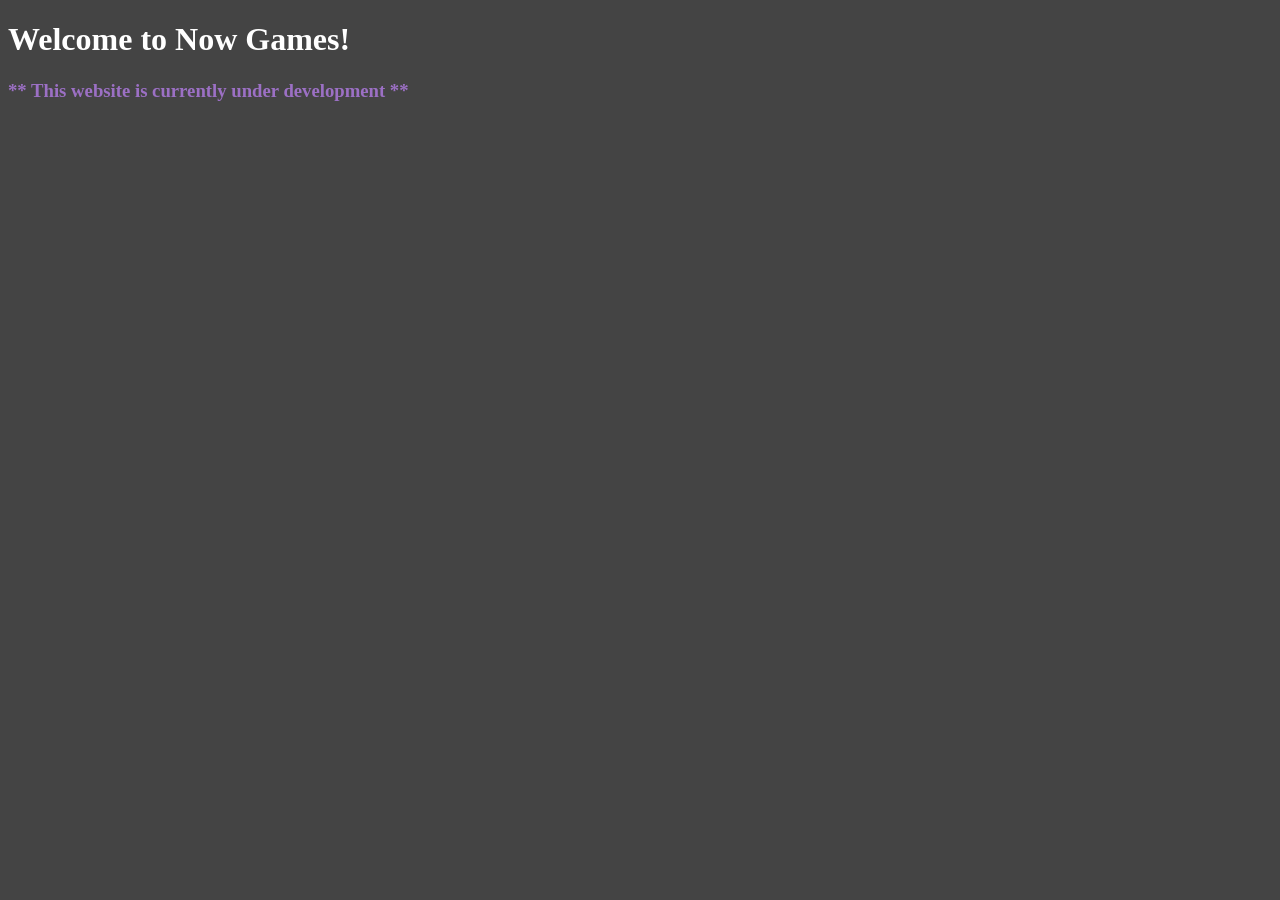
==== index.html @ 75f54a04 "Create index.html" ====
<!DOCTYPE html>
<html>
    <body style="background-color: rgb(68, 68, 68);">
      <h1 style="color: white;">Welcome to Now Games!</h1>  
      <h3 style="color: rgb(156, 112, 197);">** This website is currently under development **</h3>
    </body>
</html>
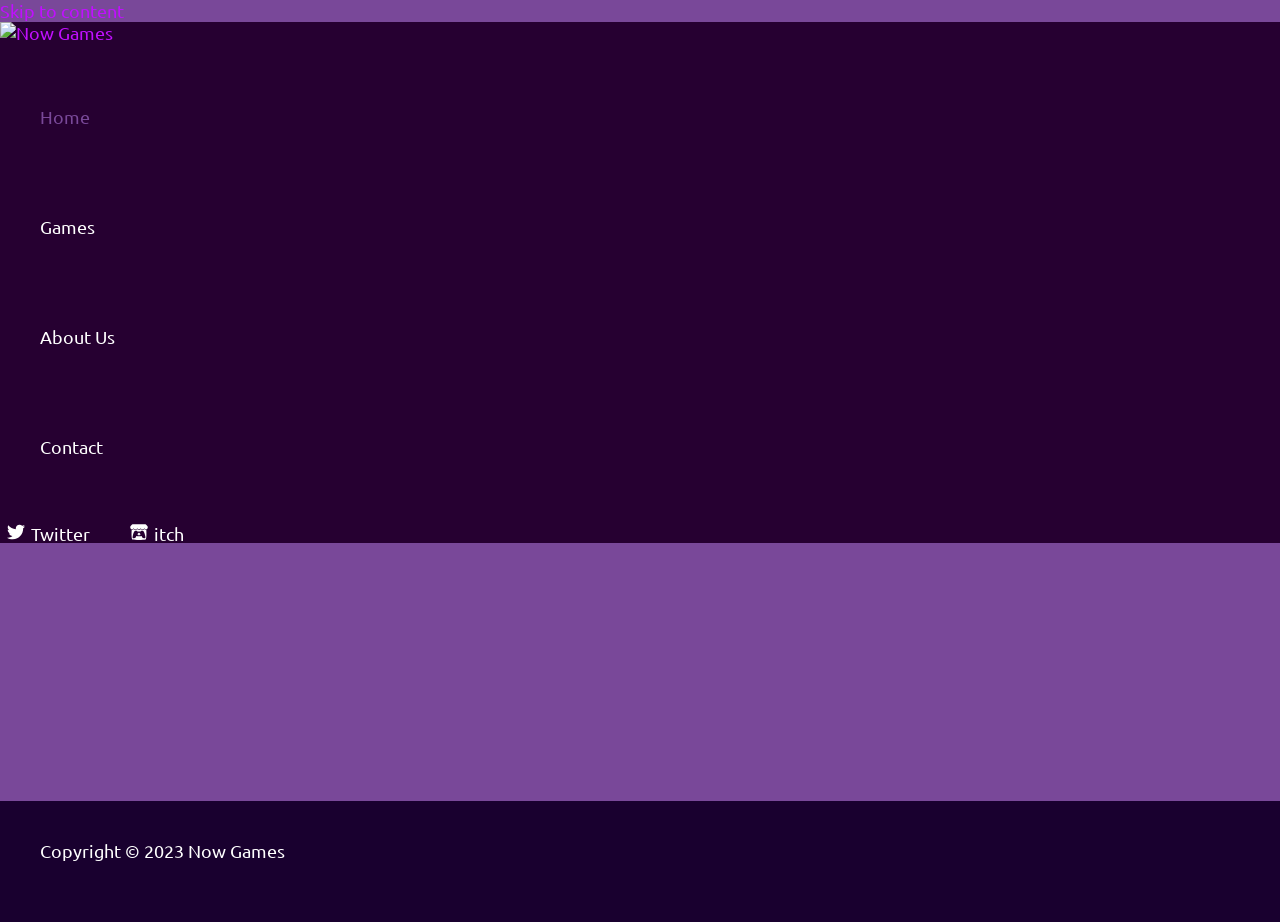
==== commit e045a528: "push update" ====
--- a/index.html
+++ b/index.html
@@ -1,7 +1,292 @@
 <!DOCTYPE html>
-<html>
-    <body style="background-color: rgb(68, 68, 68);">
-      <h1 style="color: white;">Welcome to Now Games!</h1>  
-      <h3 style="color: rgb(156, 112, 197);">** This website is currently under development **</h3>
-    </body>
+<html lang="en-US">
+<head>
+<meta charset="UTF-8">
+<meta name="viewport" content="width=device-width, initial-scale=1">
+	 <link rel="profile" href="https://gmpg.org/xfn/11"> 
+	 <title>Now Games</title>
+<meta name="robots" content="max-image-preview:large">
+<link rel="dns-prefetch" href="//fonts.googleapis.com">
+<link rel="alternate" type="application/rss+xml" title="Now Games &raquo; Feed" href="https://nowgames.ca/feed/">
+<link rel="alternate" type="application/rss+xml" title="Now Games &raquo; Comments Feed" href="https://nowgames.ca/comments/feed/">
+<script>
+window._wpemojiSettings = {"baseUrl":"https:\/\/s.w.org\/images\/core\/emoji\/14.0.0\/72x72\/","ext":".png","svgUrl":"https:\/\/s.w.org\/images\/core\/emoji\/14.0.0\/svg\/","svgExt":".svg","source":{"concatemoji":"https:\/\/nowgames.ca\/wp-includes\/js\/wp-emoji-release.min.js?ver=6.3.2"}};
+/*! This file is auto-generated */
+!function(i,n){var o,s,e;function c(e){try{var t={supportTests:e,timestamp:(new Date).valueOf()};sessionStorage.setItem(o,JSON.stringify(t))}catch(e){}}function p(e,t,n){e.clearRect(0,0,e.canvas.width,e.canvas.height),e.fillText(t,0,0);var t=new Uint32Array(e.getImageData(0,0,e.canvas.width,e.canvas.height).data),r=(e.clearRect(0,0,e.canvas.width,e.canvas.height),e.fillText(n,0,0),new Uint32Array(e.getImageData(0,0,e.canvas.width,e.canvas.height).data));return t.every(function(e,t){return e===r[t]})}function u(e,t,n){switch(t){case"flag":return n(e,"🏳️‍⚧️","🏳️​⚧️")?!1:!n(e,"🇺🇳","🇺​🇳")&&!n(e,"🏴󠁧󠁢󠁥󠁮󠁧󠁿","🏴​󠁧​󠁢​󠁥​󠁮​󠁧​󠁿");case"emoji":return!n(e,"🫱🏻‍🫲🏿","🫱🏻​🫲🏿")}return!1}function f(e,t,n){var r="undefined"!=typeof WorkerGlobalScope&&self instanceof WorkerGlobalScope?new OffscreenCanvas(300,150):i.createElement("canvas"),a=r.getContext("2d",{willReadFrequently:!0}),o=(a.textBaseline="top",a.font="600 32px Arial",{});return e.forEach(function(e){o[e]=t(a,e,n)}),o}function t(e){var t=i.createElement("script");t.src=e,t.defer=!0,i.head.appendChild(t)}"undefined"!=typeof Promise&&(o="wpEmojiSettingsSupports",s=["flag","emoji"],n.supports={everything:!0,everythingExceptFlag:!0},e=new Promise(function(e){i.addEventListener("DOMContentLoaded",e,{once:!0})}),new Promise(function(t){var n=function(){try{var e=JSON.parse(sessionStorage.getItem(o));if("object"==typeof e&&"number"==typeof e.timestamp&&(new Date).valueOf()<e.timestamp+604800&&"object"==typeof e.supportTests)return e.supportTests}catch(e){}return null}();if(!n){if("undefined"!=typeof Worker&&"undefined"!=typeof OffscreenCanvas&&"undefined"!=typeof URL&&URL.createObjectURL&&"undefined"!=typeof Blob)try{var e="postMessage("+f.toString()+"("+[JSON.stringify(s),u.toString(),p.toString()].join(",")+"));",r=new Blob([e],{type:"text/javascript"}),a=new Worker(URL.createObjectURL(r),{name:"wpTestEmojiSupports"});return void(a.onmessage=function(e){c(n=e.data),a.terminate(),t(n)})}catch(e){}c(n=f(s,u,p))}t(n)}).then(function(e){for(var t in e)n.supports[t]=e[t],n.supports.everything=n.supports.everything&&n.supports[t],"flag"!==t&&(n.supports.everythingExceptFlag=n.supports.everythingExceptFlag&&n.supports[t]);n.supports.everythingExceptFlag=n.supports.everythingExceptFlag&&!n.supports.flag,n.DOMReady=!1,n.readyCallback=function(){n.DOMReady=!0}}).then(function(){return e}).then(function(){var e;n.supports.everything||(n.readyCallback(),(e=n.source||{}).concatemoji?t(e.concatemoji):e.wpemoji&&e.twemoji&&(t(e.twemoji),t(e.wpemoji)))}))}((window,document),window._wpemojiSettings);
+</script>
+<style>img.wp-smiley,
+img.emoji {
+	display: inline !important;
+	border: none !important;
+	box-shadow: none !important;
+	height: 1em !important;
+	width: 1em !important;
+	margin: 0 0.07em !important;
+	vertical-align: -0.1em !important;
+	background: none !important;
+	padding: 0 !important;
+}</style>
+	<link rel="stylesheet" id="astra-theme-css-css" href="https://nowgames.ca/wp-content/themes/astra/assets/css/minified/main.min.css?ver=4.3.1" media="all">
+<style id="astra-theme-css-inline-css">:root{--ast-container-default-xlg-padding:3em;--ast-container-default-lg-padding:3em;--ast-container-default-slg-padding:2em;--ast-container-default-md-padding:3em;--ast-container-default-sm-padding:3em;--ast-container-default-xs-padding:2.4em;--ast-container-default-xxs-padding:1.8em;--ast-code-block-background:#ECEFF3;--ast-comment-inputs-background:#F9FAFB;}html{font-size:112.5%;}a{color:var(--ast-global-color-1);}a:hover,a:focus{color:var(--ast-global-color-7);}body,button,input,select,textarea,.ast-button,.ast-custom-button{font-family:'Ubuntu',sans-serif;font-weight:inherit;font-size:18px;font-size:1rem;}blockquote{color:var(--ast-global-color-4);}h1,.entry-content h1,h2,.entry-content h2,h3,.entry-content h3,h4,.entry-content h4,h5,.entry-content h5,h6,.entry-content h6,.site-title,.site-title a{font-family:'Ubuntu',sans-serif;}.ast-site-identity .site-description{color:unset;}.site-title{font-size:35px;font-size:1.9444444444444rem;display:none;}header .custom-logo-link img{max-width:418px;}.astra-logo-svg{width:418px;}.site-header .site-description{font-size:15px;font-size:0.83333333333333rem;display:none;}.entry-title{font-size:30px;font-size:1.6666666666667rem;}h1,.entry-content h1{font-size:64px;font-size:3.5555555555556rem;font-family:'Ubuntu',sans-serif;}h2,.entry-content h2{font-size:48px;font-size:2.6666666666667rem;font-family:'Ubuntu',sans-serif;}h3,.entry-content h3{font-size:24px;font-size:1.3333333333333rem;font-family:'Ubuntu',sans-serif;}h4,.entry-content h4{font-size:20px;font-size:1.1111111111111rem;font-family:'Ubuntu',sans-serif;}h5,.entry-content h5{font-size:18px;font-size:1rem;font-family:'Ubuntu',sans-serif;}h6,.entry-content h6{font-size:15px;font-size:0.83333333333333rem;font-family:'Ubuntu',sans-serif;}::selection{background-color:var(--ast-global-color-1);color:#ffffff;}body,h1,.entry-title a,.entry-content h1,h2,.entry-content h2,h3,.entry-content h3,h4,.entry-content h4,h5,.entry-content h5,h6,.entry-content h6{color:var(--ast-global-color-4);}.tagcloud a:hover,.tagcloud a:focus,.tagcloud a.current-item{color:#ffffff;border-color:var(--ast-global-color-1);background-color:var(--ast-global-color-1);}input:focus,input[type="text"]:focus,input[type="email"]:focus,input[type="url"]:focus,input[type="password"]:focus,input[type="reset"]:focus,input[type="search"]:focus,textarea:focus{border-color:var(--ast-global-color-1);}input[type="radio"]:checked,input[type=reset],input[type="checkbox"]:checked,input[type="checkbox"]:hover:checked,input[type="checkbox"]:focus:checked,input[type=range]::-webkit-slider-thumb{border-color:var(--ast-global-color-1);background-color:var(--ast-global-color-1);box-shadow:none;}.site-footer a:hover + .post-count,.site-footer a:focus + .post-count{background:var(--ast-global-color-1);border-color:var(--ast-global-color-1);}.single .nav-links .nav-previous,.single .nav-links .nav-next{color:var(--ast-global-color-1);}.entry-meta,.entry-meta *{line-height:1.45;color:var(--ast-global-color-1);}.entry-meta a:hover,.entry-meta a:hover *,.entry-meta a:focus,.entry-meta a:focus *,.page-links > .page-link,.page-links .page-link:hover,.post-navigation a:hover{color:var(--ast-global-color-7);}#cat option,.secondary .calendar_wrap thead a,.secondary .calendar_wrap thead a:visited{color:var(--ast-global-color-1);}.secondary .calendar_wrap #today,.ast-progress-val span{background:var(--ast-global-color-1);}.secondary a:hover + .post-count,.secondary a:focus + .post-count{background:var(--ast-global-color-1);border-color:var(--ast-global-color-1);}.calendar_wrap #today > a{color:#ffffff;}.page-links .page-link,.single .post-navigation a{color:var(--ast-global-color-1);}.ast-archive-title{color:var(--ast-global-color-4);}.widget-title,.widget .wp-block-heading{font-size:25px;font-size:1.3888888888889rem;color:var(--ast-global-color-4);}.ast-single-post .entry-content a,.ast-comment-content a:not(.ast-comment-edit-reply-wrap a){text-decoration:underline;}.ast-single-post .wp-block-button .wp-block-button__link,.ast-single-post .elementor-button-wrapper .elementor-button,.ast-single-post .entry-content .uagb-tab a,.ast-single-post .entry-content .uagb-ifb-cta a,.ast-single-post .entry-content .wp-block-uagb-buttons a,.ast-single-post .entry-content .uabb-module-content a,.ast-single-post .entry-content .uagb-post-grid a,.ast-single-post .entry-content .uagb-timeline a,.ast-single-post .entry-content .uagb-toc__wrap a,.ast-single-post .entry-content .uagb-taxomony-box a,.ast-single-post .entry-content .woocommerce a,.entry-content .wp-block-latest-posts > li > a,.ast-single-post .entry-content .wp-block-file__button{text-decoration:none;}a:focus-visible,.ast-menu-toggle:focus-visible,.site .skip-link:focus-visible,.wp-block-loginout input:focus-visible,.wp-block-search.wp-block-search__button-inside .wp-block-search__inside-wrapper,.ast-header-navigation-arrow:focus-visible,.woocommerce .wc-proceed-to-checkout > .checkout-button:focus-visible,.woocommerce .woocommerce-MyAccount-navigation ul li a:focus-visible,.ast-orders-table__row .ast-orders-table__cell:focus-visible,.woocommerce .woocommerce-order-details .order-again > .button:focus-visible,.woocommerce .woocommerce-message a.button.wc-forward:focus-visible,.woocommerce #minus_qty:focus-visible,.woocommerce #plus_qty:focus-visible,a#ast-apply-coupon:focus-visible,.woocommerce .woocommerce-info a:focus-visible,.woocommerce .astra-shop-summary-wrap a:focus-visible,.woocommerce a.wc-forward:focus-visible,#ast-apply-coupon:focus-visible,.woocommerce-js .woocommerce-mini-cart-item a.remove:focus-visible{outline-style:dotted;outline-color:inherit;outline-width:thin;border-color:transparent;}input:focus,input[type="text"]:focus,input[type="email"]:focus,input[type="url"]:focus,input[type="password"]:focus,input[type="reset"]:focus,input[type="search"]:focus,input[type="number"]:focus,textarea:focus,.wp-block-search__input:focus,[data-section="section-header-mobile-trigger"] .ast-button-wrap .ast-mobile-menu-trigger-minimal:focus,.ast-mobile-popup-drawer.active .menu-toggle-close:focus,.woocommerce-ordering select.orderby:focus,#ast-scroll-top:focus,#coupon_code:focus,.woocommerce-page #comment:focus,.woocommerce #reviews #respond input#submit:focus,.woocommerce a.add_to_cart_button:focus,.woocommerce .button.single_add_to_cart_button:focus,.woocommerce .woocommerce-cart-form button:focus,.woocommerce .woocommerce-cart-form__cart-item .quantity .qty:focus,.woocommerce .woocommerce-billing-fields .woocommerce-billing-fields__field-wrapper .woocommerce-input-wrapper > .input-text:focus,.woocommerce #order_comments:focus,.woocommerce #place_order:focus,.woocommerce .woocommerce-address-fields .woocommerce-address-fields__field-wrapper .woocommerce-input-wrapper > .input-text:focus,.woocommerce .woocommerce-MyAccount-content form button:focus,.woocommerce .woocommerce-MyAccount-content .woocommerce-EditAccountForm .woocommerce-form-row .woocommerce-Input.input-text:focus,.woocommerce .ast-woocommerce-container .woocommerce-pagination ul.page-numbers li a:focus,body #content .woocommerce form .form-row .select2-container--default .select2-selection--single:focus,#ast-coupon-code:focus,.woocommerce.woocommerce-js .quantity input[type=number]:focus,.woocommerce-js .woocommerce-mini-cart-item .quantity input[type=number]:focus,.woocommerce p#ast-coupon-trigger:focus{border-style:dotted;border-color:inherit;border-width:thin;outline-color:transparent;}.site-logo-img img{ transition:all 0.2s linear;}.ast-header-break-point #ast-desktop-header{display:none;}@media (min-width:921px){#ast-mobile-header{display:none;}}.wp-block-buttons.aligncenter{justify-content:center;}@media (max-width:921px){.ast-theme-transparent-header #primary,.ast-theme-transparent-header #secondary{padding:0;}}@media (max-width:921px){.ast-plain-container.ast-no-sidebar #primary{padding:0;}}.ast-plain-container.ast-no-sidebar #primary{margin-top:0;margin-bottom:0;}.wp-block-button.is-style-outline .wp-block-button__link{border-color:var(--ast-global-color-0);border-top-width:2px;border-right-width:2px;border-bottom-width:2px;border-left-width:2px;}div.wp-block-button.is-style-outline > .wp-block-button__link:not(.has-text-color),div.wp-block-button.wp-block-button__link.is-style-outline:not(.has-text-color){color:var(--ast-global-color-0);}.wp-block-button.is-style-outline .wp-block-button__link:hover,div.wp-block-button.is-style-outline .wp-block-button__link:focus,div.wp-block-button.is-style-outline > .wp-block-button__link:not(.has-text-color):hover,div.wp-block-button.wp-block-button__link.is-style-outline:not(.has-text-color):hover{color:var(--ast-global-color-4);background-color:var(--ast-global-color-1);border-color:var(--ast-global-color-0);}.post-page-numbers.current .page-link,.ast-pagination .page-numbers.current{color:#ffffff;border-color:var(--ast-global-color-1);background-color:var(--ast-global-color-1);border-radius:2px;}.wp-block-button.is-style-outline .wp-block-button__link{border-top-width:2px;border-right-width:2px;border-bottom-width:2px;border-left-width:2px;}h1.widget-title{font-weight:inherit;}h2.widget-title{font-weight:inherit;}h3.widget-title{font-weight:inherit;}#page{display:flex;flex-direction:column;min-height:100vh;}.ast-404-layout-1 h1.page-title{color:var(--ast-global-color-2);}.single .post-navigation a{line-height:1em;height:inherit;}.error-404 .page-sub-title{font-size:1.5rem;font-weight:inherit;}.search .site-content .content-area .search-form{margin-bottom:0;}#page .site-content{flex-grow:1;}.widget{margin-bottom:1.25em;}#secondary li{line-height:1.5em;}#secondary .wp-block-group h2{margin-bottom:0.7em;}#secondary h2{font-size:1.7rem;}.ast-separate-container .ast-article-post,.ast-separate-container .ast-article-single,.ast-separate-container .ast-comment-list li.depth-1,.ast-separate-container .comment-respond{padding:3em;}.ast-separate-container .ast-article-single .ast-article-single{padding:0;}.ast-article-single .wp-block-post-template-is-layout-grid{padding-left:0;}.ast-separate-container .ast-comment-list li.depth-1,.hentry{margin-bottom:2em;}.ast-separate-container .ast-archive-description,.ast-separate-container .ast-author-box{border-bottom:1px solid var(--ast-border-color);}.ast-separate-container .comments-title{padding:2em 2em 0 2em;}.ast-page-builder-template .comment-form-textarea,.ast-comment-formwrap .ast-grid-common-col{padding:0;}.ast-comment-formwrap{padding:0 20px;display:inline-flex;column-gap:20px;}.archive.ast-page-builder-template .entry-header{margin-top:2em;}.ast-page-builder-template .ast-comment-formwrap{width:100%;}.entry-title{margin-bottom:0.5em;}.ast-archive-description p{font-size:inherit;font-weight:inherit;line-height:inherit;}@media (min-width:921px){.ast-left-sidebar.ast-page-builder-template #secondary,.archive.ast-right-sidebar.ast-page-builder-template .site-main{padding-left:20px;padding-right:20px;}}@media (max-width:544px){.ast-comment-formwrap.ast-row{column-gap:10px;display:inline-block;}#ast-commentform .ast-grid-common-col{position:relative;width:100%;}}@media (min-width:1201px){.ast-separate-container .ast-article-post,.ast-separate-container .ast-article-single,.ast-separate-container .ast-author-box,.ast-separate-container .ast-404-layout-1,.ast-separate-container .no-results{padding:3em;}}@media (max-width:921px){.ast-separate-container #primary,.ast-separate-container #secondary{padding:1.5em 0;}#primary,#secondary{padding:1.5em 0;margin:0;}.ast-left-sidebar #content > .ast-container{display:flex;flex-direction:column-reverse;width:100%;}}@media (min-width:922px){.ast-separate-container.ast-right-sidebar #primary,.ast-separate-container.ast-left-sidebar #primary{border:0;}.search-no-results.ast-separate-container #primary{margin-bottom:4em;}}.wp-block-button .wp-block-button__link{color:var(--ast-global-color-4);}.wp-block-button .wp-block-button__link:hover,.wp-block-button .wp-block-button__link:focus{color:var(--ast-global-color-4);background-color:var(--ast-global-color-1);border-color:var(--ast-global-color-0);}.wp-block-button .wp-block-button__link,.wp-block-search .wp-block-search__button,body .wp-block-file .wp-block-file__button{border-style:solid;border-top-width:2px;border-right-width:2px;border-left-width:2px;border-bottom-width:2px;border-color:var(--ast-global-color-0);background-color:var(--ast-global-color-1);color:var(--ast-global-color-4);font-family:'VT323',monospace;font-weight:inherit;line-height:1em;text-transform:capitalize;font-size:32px;font-size:1.7777777777778rem;border-top-left-radius:3px;border-top-right-radius:3px;border-bottom-right-radius:3px;border-bottom-left-radius:3px;padding-top:10px;padding-right:20px;padding-bottom:10px;padding-left:20px;}.menu-toggle,button,.ast-button,.ast-custom-button,.button,input#submit,input[type="button"],input[type="submit"],input[type="reset"],#comments .submit,.search .search-submit,form[CLASS*="wp-block-search__"].wp-block-search .wp-block-search__inside-wrapper .wp-block-search__button,body .wp-block-file .wp-block-file__button,.search .search-submit,.woocommerce-js a.button,.woocommerce button.button,.woocommerce .woocommerce-message a.button,.woocommerce #respond input#submit.alt,.woocommerce input.button.alt,.woocommerce input.button,.woocommerce input.button:disabled,.woocommerce input.button:disabled[disabled],.woocommerce input.button:disabled:hover,.woocommerce input.button:disabled[disabled]:hover,.woocommerce #respond input#submit,.woocommerce button.button.alt.disabled,.wc-block-grid__products .wc-block-grid__product .wp-block-button__link,.wc-block-grid__product-onsale,[CLASS*="wc-block"] button,.woocommerce-js .astra-cart-drawer .astra-cart-drawer-content .woocommerce-mini-cart__buttons .button:not(.checkout):not(.ast-continue-shopping),.woocommerce-js .astra-cart-drawer .astra-cart-drawer-content .woocommerce-mini-cart__buttons a.checkout,.woocommerce button.button.alt.disabled.wc-variation-selection-needed{border-style:solid;border-top-width:2px;border-right-width:2px;border-left-width:2px;border-bottom-width:2px;color:var(--ast-global-color-4);border-color:var(--ast-global-color-0);background-color:var(--ast-global-color-1);padding-top:10px;padding-right:20px;padding-bottom:10px;padding-left:20px;font-family:'VT323',monospace;font-weight:inherit;font-size:32px;font-size:1.7777777777778rem;line-height:1em;text-transform:capitalize;border-top-left-radius:3px;border-top-right-radius:3px;border-bottom-right-radius:3px;border-bottom-left-radius:3px;}button:focus,.menu-toggle:hover,button:hover,.ast-button:hover,.ast-custom-button:hover .button:hover,.ast-custom-button:hover ,input[type=reset]:hover,input[type=reset]:focus,input#submit:hover,input#submit:focus,input[type="button"]:hover,input[type="button"]:focus,input[type="submit"]:hover,input[type="submit"]:focus,form[CLASS*="wp-block-search__"].wp-block-search .wp-block-search__inside-wrapper .wp-block-search__button:hover,form[CLASS*="wp-block-search__"].wp-block-search .wp-block-search__inside-wrapper .wp-block-search__button:focus,body .wp-block-file .wp-block-file__button:hover,body .wp-block-file .wp-block-file__button:focus,.woocommerce-js a.button:hover,.woocommerce button.button:hover,.woocommerce .woocommerce-message a.button:hover,.woocommerce #respond input#submit:hover,.woocommerce #respond input#submit.alt:hover,.woocommerce input.button.alt:hover,.woocommerce input.button:hover,.woocommerce button.button.alt.disabled:hover,.wc-block-grid__products .wc-block-grid__product .wp-block-button__link:hover,[CLASS*="wc-block"] button:hover,.woocommerce-js .astra-cart-drawer .astra-cart-drawer-content .woocommerce-mini-cart__buttons .button:not(.checkout):not(.ast-continue-shopping):hover,.woocommerce-js .astra-cart-drawer .astra-cart-drawer-content .woocommerce-mini-cart__buttons a.checkout:hover,.woocommerce button.button.alt.disabled.wc-variation-selection-needed:hover{color:var(--ast-global-color-4);background-color:var(--ast-global-color-1);border-color:var(--ast-global-color-0);}form[CLASS*="wp-block-search__"].wp-block-search .wp-block-search__inside-wrapper .wp-block-search__button.has-icon{padding-top:calc(10px - 3px);padding-right:calc(20px - 3px);padding-bottom:calc(10px - 3px);padding-left:calc(20px - 3px);}@media (max-width:921px){.ast-mobile-header-stack .main-header-bar .ast-search-menu-icon{display:inline-block;}.ast-header-break-point.ast-header-custom-item-outside .ast-mobile-header-stack .main-header-bar .ast-search-icon{margin:0;}.ast-comment-avatar-wrap img{max-width:2.5em;}.ast-separate-container .ast-comment-list li.depth-1{padding:1.5em 2.14em;}.ast-separate-container .comment-respond{padding:2em 2.14em;}.ast-comment-meta{padding:0 1.8888em 1.3333em;}}@media (min-width:544px){.ast-container{max-width:100%;}}@media (max-width:544px){.ast-separate-container .ast-article-post,.ast-separate-container .ast-article-single,.ast-separate-container .comments-title,.ast-separate-container .ast-archive-description{padding:1.5em 1em;}.ast-separate-container #content .ast-container{padding-left:0.54em;padding-right:0.54em;}.ast-separate-container .ast-comment-list li.depth-1{padding:1.5em 1em;margin-bottom:1.5em;}.ast-separate-container .ast-comment-list .bypostauthor{padding:.5em;}.ast-search-menu-icon.ast-dropdown-active .search-field{width:170px;}}.ast-separate-container{background-color:#19002f;;background-image:none;;}@media (max-width:921px){.site-title{display:none;}.site-header .site-description{display:none;}.entry-title{font-size:30px;}h1,.entry-content h1{font-size:30px;}h2,.entry-content h2{font-size:25px;}h3,.entry-content h3{font-size:20px;}}@media (max-width:544px){.site-title{display:none;}.site-header .site-description{display:none;}.entry-title{font-size:30px;}h1,.entry-content h1{font-size:30px;}h2,.entry-content h2{font-size:25px;}h3,.entry-content h3{font-size:20px;}}@media (max-width:921px){html{font-size:102.6%;}}@media (max-width:544px){html{font-size:102.6%;}}@media (min-width:922px){.ast-container{max-width:1240px;}}@media (min-width:922px){.site-content .ast-container{display:flex;}}@media (max-width:921px){.site-content .ast-container{flex-direction:column;}}@media (min-width:922px){.main-header-menu .sub-menu .menu-item.ast-left-align-sub-menu:hover > .sub-menu,.main-header-menu .sub-menu .menu-item.ast-left-align-sub-menu.focus > .sub-menu{margin-left:-0px;}}.ast-theme-transparent-header [data-section="section-header-mobile-trigger"] .ast-button-wrap .ast-mobile-menu-trigger-minimal{background:transparent;}.entry-content li > p{margin-bottom:0;}blockquote,cite {font-style: initial;}.wp-block-file {display: flex;align-items: center;flex-wrap: wrap;justify-content: space-between;}.wp-block-pullquote {border: none;}.wp-block-pullquote blockquote::before {content: "\201D";font-family: "Helvetica",sans-serif;display: flex;transform: rotate( 180deg );font-size: 6rem;font-style: normal;line-height: 1;font-weight: bold;align-items: center;justify-content: center;}.has-text-align-right > blockquote::before {justify-content: flex-start;}.has-text-align-left > blockquote::before {justify-content: flex-end;}figure.wp-block-pullquote.is-style-solid-color blockquote {max-width: 100%;text-align: inherit;}html body {--wp--custom--ast-default-block-top-padding: 2em;--wp--custom--ast-default-block-right-padding: 2em;--wp--custom--ast-default-block-bottom-padding: 2em;--wp--custom--ast-default-block-left-padding: 2em;--wp--custom--ast-container-width: 1200px;--wp--custom--ast-content-width-size: 1200px;--wp--custom--ast-wide-width-size: calc(1200px + var(--wp--custom--ast-default-block-left-padding) + var(--wp--custom--ast-default-block-right-padding));}.ast-narrow-container {--wp--custom--ast-content-width-size: 750px;--wp--custom--ast-wide-width-size: 750px;}@media(max-width: 921px) {html body {--wp--custom--ast-default-block-top-padding: 2em;--wp--custom--ast-default-block-right-padding: 2em;--wp--custom--ast-default-block-bottom-padding: 2em;--wp--custom--ast-default-block-left-padding: 2em;}}@media(max-width: 544px) {html body {--wp--custom--ast-default-block-top-padding: 2em;--wp--custom--ast-default-block-right-padding: 2em;--wp--custom--ast-default-block-bottom-padding: 2em;--wp--custom--ast-default-block-left-padding: 2em;}}.entry-content > .wp-block-group,.entry-content > .wp-block-cover,.entry-content > .wp-block-columns {padding-top: var(--wp--custom--ast-default-block-top-padding);padding-right: var(--wp--custom--ast-default-block-right-padding);padding-bottom: var(--wp--custom--ast-default-block-bottom-padding);padding-left: var(--wp--custom--ast-default-block-left-padding);}.ast-plain-container.ast-no-sidebar .entry-content > .alignfull,.ast-page-builder-template .ast-no-sidebar .entry-content > .alignfull {margin-left: calc( -50vw + 50%);margin-right: calc( -50vw + 50%);max-width: 100vw;width: 100vw;}.ast-plain-container.ast-no-sidebar .entry-content .alignfull .alignfull,.ast-page-builder-template.ast-no-sidebar .entry-content .alignfull .alignfull,.ast-plain-container.ast-no-sidebar .entry-content .alignfull .alignwide,.ast-page-builder-template.ast-no-sidebar .entry-content .alignfull .alignwide,.ast-plain-container.ast-no-sidebar .entry-content .alignwide .alignfull,.ast-page-builder-template.ast-no-sidebar .entry-content .alignwide .alignfull,.ast-plain-container.ast-no-sidebar .entry-content .alignwide .alignwide,.ast-page-builder-template.ast-no-sidebar .entry-content .alignwide .alignwide,.ast-plain-container.ast-no-sidebar .entry-content .wp-block-column .alignfull,.ast-page-builder-template.ast-no-sidebar .entry-content .wp-block-column .alignfull,.ast-plain-container.ast-no-sidebar .entry-content .wp-block-column .alignwide,.ast-page-builder-template.ast-no-sidebar .entry-content .wp-block-column .alignwide {margin-left: auto;margin-right: auto;width: 100%;}[ast-blocks-layout] .wp-block-separator:not(.is-style-dots) {height: 0;}[ast-blocks-layout] .wp-block-separator {margin: 20px auto;}[ast-blocks-layout] .wp-block-separator:not(.is-style-wide):not(.is-style-dots) {max-width: 100px;}[ast-blocks-layout] .wp-block-separator.has-background {padding: 0;}.entry-content[ast-blocks-layout] > * {max-width: var(--wp--custom--ast-content-width-size);margin-left: auto;margin-right: auto;}.entry-content[ast-blocks-layout] > .alignwide {max-width: var(--wp--custom--ast-wide-width-size);}.entry-content[ast-blocks-layout] .alignfull {max-width: none;}.entry-content .wp-block-columns {margin-bottom: 0;}blockquote {margin: 1.5em;border: none;}.wp-block-quote:not(.has-text-align-right):not(.has-text-align-center) {border-left: 5px solid rgba(0,0,0,0.05);}.has-text-align-right > blockquote,blockquote.has-text-align-right {border-right: 5px solid rgba(0,0,0,0.05);}.has-text-align-left > blockquote,blockquote.has-text-align-left {border-left: 5px solid rgba(0,0,0,0.05);}.wp-block-site-tagline,.wp-block-latest-posts .read-more {margin-top: 15px;}.wp-block-loginout p label {display: block;}.wp-block-loginout p:not(.login-remember):not(.login-submit) input {width: 100%;}.wp-block-loginout input:focus {border-color: transparent;}.wp-block-loginout input:focus {outline: thin dotted;}.entry-content .wp-block-media-text .wp-block-media-text__content {padding: 0 0 0 8%;}.entry-content .wp-block-media-text.has-media-on-the-right .wp-block-media-text__content {padding: 0 8% 0 0;}.entry-content .wp-block-media-text.has-background .wp-block-media-text__content {padding: 8%;}.entry-content .wp-block-cover:not([class*="background-color"]) .wp-block-cover__inner-container,.entry-content .wp-block-cover:not([class*="background-color"]) .wp-block-cover-image-text,.entry-content .wp-block-cover:not([class*="background-color"]) .wp-block-cover-text,.entry-content .wp-block-cover-image:not([class*="background-color"]) .wp-block-cover__inner-container,.entry-content .wp-block-cover-image:not([class*="background-color"]) .wp-block-cover-image-text,.entry-content .wp-block-cover-image:not([class*="background-color"]) .wp-block-cover-text {color: var(--ast-global-color-5);}.wp-block-loginout .login-remember input {width: 1.1rem;height: 1.1rem;margin: 0 5px 4px 0;vertical-align: middle;}.wp-block-latest-posts > li > *:first-child,.wp-block-latest-posts:not(.is-grid) > li:first-child {margin-top: 0;}.wp-block-search__inside-wrapper .wp-block-search__input {padding: 0 10px;color: var(--ast-global-color-3);background: var(--ast-global-color-5);border-color: var(--ast-border-color);}.wp-block-latest-posts .read-more {margin-bottom: 1.5em;}.wp-block-search__no-button .wp-block-search__inside-wrapper .wp-block-search__input {padding-top: 5px;padding-bottom: 5px;}.wp-block-latest-posts .wp-block-latest-posts__post-date,.wp-block-latest-posts .wp-block-latest-posts__post-author {font-size: 1rem;}.wp-block-latest-posts > li > *,.wp-block-latest-posts:not(.is-grid) > li {margin-top: 12px;margin-bottom: 12px;}.ast-page-builder-template .entry-content[ast-blocks-layout] > *,.ast-page-builder-template .entry-content[ast-blocks-layout] > .alignfull > * {max-width: none;}.ast-page-builder-template .entry-content[ast-blocks-layout] > .alignwide > * {max-width: var(--wp--custom--ast-wide-width-size);}.ast-page-builder-template .entry-content[ast-blocks-layout] > .inherit-container-width > *,.ast-page-builder-template .entry-content[ast-blocks-layout] > * > *,.entry-content[ast-blocks-layout] > .wp-block-cover .wp-block-cover__inner-container {max-width: var(--wp--custom--ast-content-width-size);margin-left: auto;margin-right: auto;}.entry-content[ast-blocks-layout] .wp-block-cover:not(.alignleft):not(.alignright) {width: auto;}@media(max-width: 1200px) {.ast-separate-container .entry-content > .alignfull,.ast-separate-container .entry-content[ast-blocks-layout] > .alignwide,.ast-plain-container .entry-content[ast-blocks-layout] > .alignwide,.ast-plain-container .entry-content .alignfull {margin-left: calc(-1 * min(var(--ast-container-default-xlg-padding),20px)) ;margin-right: calc(-1 * min(var(--ast-container-default-xlg-padding),20px));}}@media(min-width: 1201px) {.ast-separate-container .entry-content > .alignfull {margin-left: calc(-1 * var(--ast-container-default-xlg-padding) );margin-right: calc(-1 * var(--ast-container-default-xlg-padding) );}.ast-separate-container .entry-content[ast-blocks-layout] > .alignwide,.ast-plain-container .entry-content[ast-blocks-layout] > .alignwide {margin-left: calc(-1 * var(--wp--custom--ast-default-block-left-padding) );margin-right: calc(-1 * var(--wp--custom--ast-default-block-right-padding) );}}@media(min-width: 921px) {.ast-separate-container .entry-content .wp-block-group.alignwide:not(.inherit-container-width) > :where(:not(.alignleft):not(.alignright)),.ast-plain-container .entry-content .wp-block-group.alignwide:not(.inherit-container-width) > :where(:not(.alignleft):not(.alignright)) {max-width: calc( var(--wp--custom--ast-content-width-size) + 80px );}.ast-plain-container.ast-right-sidebar .entry-content[ast-blocks-layout] .alignfull,.ast-plain-container.ast-left-sidebar .entry-content[ast-blocks-layout] .alignfull {margin-left: -60px;margin-right: -60px;}}@media(min-width: 544px) {.entry-content > .alignleft {margin-right: 20px;}.entry-content > .alignright {margin-left: 20px;}}@media (max-width:544px){.wp-block-columns .wp-block-column:not(:last-child){margin-bottom:20px;}.wp-block-latest-posts{margin:0;}}@media( max-width: 600px ) {.entry-content .wp-block-media-text .wp-block-media-text__content,.entry-content .wp-block-media-text.has-media-on-the-right .wp-block-media-text__content {padding: 8% 0 0;}.entry-content .wp-block-media-text.has-background .wp-block-media-text__content {padding: 8%;}}.ast-narrow-container .site-content .wp-block-uagb-image--align-full .wp-block-uagb-image__figure {max-width: 100%;margin-left: auto;margin-right: auto;}.entry-content ul,.entry-content ol {padding: revert;margin: revert;}:root .has-ast-global-color-0-color{color:var(--ast-global-color-0);}:root .has-ast-global-color-0-background-color{background-color:var(--ast-global-color-0);}:root .wp-block-button .has-ast-global-color-0-color{color:var(--ast-global-color-0);}:root .wp-block-button .has-ast-global-color-0-background-color{background-color:var(--ast-global-color-0);}:root .has-ast-global-color-1-color{color:var(--ast-global-color-1);}:root .has-ast-global-color-1-background-color{background-color:var(--ast-global-color-1);}:root .wp-block-button .has-ast-global-color-1-color{color:var(--ast-global-color-1);}:root .wp-block-button .has-ast-global-color-1-background-color{background-color:var(--ast-global-color-1);}:root .has-ast-global-color-2-color{color:var(--ast-global-color-2);}:root .has-ast-global-color-2-background-color{background-color:var(--ast-global-color-2);}:root .wp-block-button .has-ast-global-color-2-color{color:var(--ast-global-color-2);}:root .wp-block-button .has-ast-global-color-2-background-color{background-color:var(--ast-global-color-2);}:root .has-ast-global-color-3-color{color:var(--ast-global-color-3);}:root .has-ast-global-color-3-background-color{background-color:var(--ast-global-color-3);}:root .wp-block-button .has-ast-global-color-3-color{color:var(--ast-global-color-3);}:root .wp-block-button .has-ast-global-color-3-background-color{background-color:var(--ast-global-color-3);}:root .has-ast-global-color-4-color{color:var(--ast-global-color-4);}:root .has-ast-global-color-4-background-color{background-color:var(--ast-global-color-4);}:root .wp-block-button .has-ast-global-color-4-color{color:var(--ast-global-color-4);}:root .wp-block-button .has-ast-global-color-4-background-color{background-color:var(--ast-global-color-4);}:root .has-ast-global-color-5-color{color:var(--ast-global-color-5);}:root .has-ast-global-color-5-background-color{background-color:var(--ast-global-color-5);}:root .wp-block-button .has-ast-global-color-5-color{color:var(--ast-global-color-5);}:root .wp-block-button .has-ast-global-color-5-background-color{background-color:var(--ast-global-color-5);}:root .has-ast-global-color-6-color{color:var(--ast-global-color-6);}:root .has-ast-global-color-6-background-color{background-color:var(--ast-global-color-6);}:root .wp-block-button .has-ast-global-color-6-color{color:var(--ast-global-color-6);}:root .wp-block-button .has-ast-global-color-6-background-color{background-color:var(--ast-global-color-6);}:root .has-ast-global-color-7-color{color:var(--ast-global-color-7);}:root .has-ast-global-color-7-background-color{background-color:var(--ast-global-color-7);}:root .wp-block-button .has-ast-global-color-7-color{color:var(--ast-global-color-7);}:root .wp-block-button .has-ast-global-color-7-background-color{background-color:var(--ast-global-color-7);}:root .has-ast-global-color-8-color{color:var(--ast-global-color-8);}:root .has-ast-global-color-8-background-color{background-color:var(--ast-global-color-8);}:root .wp-block-button .has-ast-global-color-8-color{color:var(--ast-global-color-8);}:root .wp-block-button .has-ast-global-color-8-background-color{background-color:var(--ast-global-color-8);}:root{--ast-global-color-0:#060097;--ast-global-color-1:#c10fff;--ast-global-color-2:#19002f;--ast-global-color-3:#260031;--ast-global-color-4:#ffffff;--ast-global-color-5:rgba(255,255,255,0);--ast-global-color-6:#794899;--ast-global-color-7:#3bb1ff;--ast-global-color-8:#000000;}:root {--ast-border-color : rgba(242,245,247,0);}.ast-single-entry-banner {-js-display: flex;display: flex;flex-direction: column;justify-content: center;text-align: center;position: relative;background: #eeeeee;}.ast-single-entry-banner[data-banner-layout="layout-1"] {max-width: 1200px;background: inherit;padding: 20px 0;}.ast-single-entry-banner[data-banner-width-type="custom"] {margin: 0 auto;width: 100%;}.ast-single-entry-banner + .site-content .entry-header {margin-bottom: 0;}header.entry-header .entry-title{font-weight:600;font-size:32px;font-size:1.7777777777778rem;}header.entry-header > *:not(:last-child){margin-bottom:10px;}.ast-archive-entry-banner {-js-display: flex;display: flex;flex-direction: column;justify-content: center;text-align: center;position: relative;background: #eeeeee;}.ast-archive-entry-banner[data-banner-width-type="custom"] {margin: 0 auto;width: 100%;}.ast-archive-entry-banner[data-banner-layout="layout-1"] {background: inherit;padding: 20px 0;text-align: left;}body.archive .ast-archive-description{max-width:1200px;width:100%;text-align:left;padding-top:3em;padding-right:3em;padding-bottom:3em;padding-left:3em;}body.archive .ast-archive-description .ast-archive-title,body.archive .ast-archive-description .ast-archive-title *{font-weight:600;font-size:32px;font-size:1.7777777777778rem;}body.archive .ast-archive-description > *:not(:last-child){margin-bottom:10px;}@media (max-width:921px){body.archive .ast-archive-description{text-align:left;}}@media (max-width:544px){body.archive .ast-archive-description{text-align:left;}}.ast-theme-transparent-header #masthead .site-logo-img .transparent-custom-logo .astra-logo-svg{width:150px;}.ast-theme-transparent-header #masthead .site-logo-img .transparent-custom-logo img{ max-width:150px;}@media (max-width:921px){.ast-theme-transparent-header #masthead .site-logo-img .transparent-custom-logo .astra-logo-svg{width:120px;}.ast-theme-transparent-header #masthead .site-logo-img .transparent-custom-logo img{ max-width:120px;}}@media (max-width:543px){.ast-theme-transparent-header #masthead .site-logo-img .transparent-custom-logo .astra-logo-svg{width:100px;}.ast-theme-transparent-header #masthead .site-logo-img .transparent-custom-logo img{ max-width:100px;}}@media (min-width:921px){.ast-theme-transparent-header #masthead{position:absolute;left:0;right:0;}.ast-theme-transparent-header .main-header-bar,.ast-theme-transparent-header.ast-header-break-point .main-header-bar{background:none;}body.elementor-editor-active.ast-theme-transparent-header #masthead,.fl-builder-edit .ast-theme-transparent-header #masthead,body.vc_editor.ast-theme-transparent-header #masthead,body.brz-ed.ast-theme-transparent-header #masthead{z-index:0;}.ast-header-break-point.ast-replace-site-logo-transparent.ast-theme-transparent-header .custom-mobile-logo-link{display:none;}.ast-header-break-point.ast-replace-site-logo-transparent.ast-theme-transparent-header .transparent-custom-logo{display:inline-block;}.ast-theme-transparent-header .ast-above-header,.ast-theme-transparent-header .ast-above-header.ast-above-header-bar{background-image:none;background-color:transparent;}.ast-theme-transparent-header .ast-below-header{background-image:none;background-color:transparent;}}.ast-theme-transparent-header .main-header-bar,.ast-theme-transparent-header.ast-header-break-point .main-header-bar-wrap .main-header-menu,.ast-theme-transparent-header.ast-header-break-point .main-header-bar-wrap .main-header-bar,.ast-theme-transparent-header.ast-header-break-point .ast-mobile-header-wrap .main-header-bar{background-color:#260031;}.ast-theme-transparent-header .main-header-bar .ast-search-menu-icon form{background-color:#260031;}.ast-theme-transparent-header .ast-above-header,.ast-theme-transparent-header .ast-above-header.ast-above-header-bar,.ast-theme-transparent-header .ast-below-header,.ast-header-break-point.ast-theme-transparent-header .ast-above-header,.ast-header-break-point.ast-theme-transparent-header .ast-below-header{background-color:#260031;}@media (max-width:921px){.ast-theme-transparent-header #masthead{position:absolute;left:0;right:0;}.ast-theme-transparent-header .main-header-bar,.ast-theme-transparent-header.ast-header-break-point .main-header-bar{background:none;}body.elementor-editor-active.ast-theme-transparent-header #masthead,.fl-builder-edit .ast-theme-transparent-header #masthead,body.vc_editor.ast-theme-transparent-header #masthead,body.brz-ed.ast-theme-transparent-header #masthead{z-index:0;}.ast-header-break-point.ast-replace-site-logo-transparent.ast-theme-transparent-header .custom-mobile-logo-link{display:none;}.ast-header-break-point.ast-replace-site-logo-transparent.ast-theme-transparent-header .transparent-custom-logo{display:inline-block;}.ast-theme-transparent-header .ast-above-header,.ast-theme-transparent-header .ast-above-header.ast-above-header-bar{background-image:none;background-color:transparent;}.ast-theme-transparent-header .ast-below-header{background-image:none;background-color:transparent;}}@media (max-width:921px){.ast-theme-transparent-header .main-header-bar,.ast-theme-transparent-header.ast-header-break-point .main-header-bar-wrap .main-header-menu,.ast-theme-transparent-header.ast-header-break-point .main-header-bar-wrap .main-header-bar,.ast-theme-transparent-header.ast-header-break-point .ast-mobile-header-wrap .main-header-bar{background-color:#260031;}.ast-theme-transparent-header .main-header-bar .ast-search-menu-icon form{background-color:#260031;}.ast-theme-transparent-header .ast-above-header,.ast-theme-transparent-header .ast-above-header.ast-above-header-bar,.ast-theme-transparent-header .ast-below-header,.ast-header-break-point.ast-theme-transparent-header .ast-above-header,.ast-header-break-point.ast-theme-transparent-header .ast-below-header{background-color:#260031;}.ast-theme-transparent-header .ast-builder-menu .main-header-menu,.ast-theme-transparent-header .ast-builder-menu .main-header-menu .menu-link,.ast-theme-transparent-header [CLASS*="ast-builder-menu-"] .main-header-menu .menu-item > .menu-link,.ast-theme-transparent-header .ast-masthead-custom-menu-items,.ast-theme-transparent-header .ast-masthead-custom-menu-items a,.ast-theme-transparent-header .ast-builder-menu .main-header-menu .menu-item > .ast-menu-toggle,.ast-theme-transparent-header .ast-builder-menu .main-header-menu .menu-item > .ast-menu-toggle,.ast-theme-transparent-header .main-header-menu .menu-link{color:var(--ast-global-color-2);}.ast-theme-transparent-header .ast-builder-menu .main-header-menu .menu-item:hover > .menu-link,.ast-theme-transparent-header .ast-builder-menu .main-header-menu .menu-item:hover > .ast-menu-toggle,.ast-theme-transparent-header .ast-builder-menu .main-header-menu .ast-masthead-custom-menu-items a:hover,.ast-theme-transparent-header .ast-builder-menu .main-header-menu .focus > .menu-link,.ast-theme-transparent-header .ast-builder-menu .main-header-menu .focus > .ast-menu-toggle,.ast-theme-transparent-header .ast-builder-menu .main-header-menu .current-menu-item > .menu-link,.ast-theme-transparent-header .ast-builder-menu .main-header-menu .current-menu-ancestor > .menu-link,.ast-theme-transparent-header .ast-builder-menu .main-header-menu .current-menu-item > .ast-menu-toggle,.ast-theme-transparent-header .ast-builder-menu .main-header-menu .current-menu-ancestor > .ast-menu-toggle,.ast-theme-transparent-header [CLASS*="ast-builder-menu-"] .main-header-menu .current-menu-item > .menu-link,.ast-theme-transparent-header [CLASS*="ast-builder-menu-"] .main-header-menu .current-menu-ancestor > .menu-link,.ast-theme-transparent-header [CLASS*="ast-builder-menu-"] .main-header-menu .current-menu-item > .ast-menu-toggle,.ast-theme-transparent-header [CLASS*="ast-builder-menu-"] .main-header-menu .current-menu-ancestor > .ast-menu-toggle,.ast-theme-transparent-header .main-header-menu .menu-item:hover > .menu-link,.ast-theme-transparent-header .main-header-menu .current-menu-item > .menu-link,.ast-theme-transparent-header .main-header-menu .current-menu-ancestor > .menu-link{color:var(--ast-global-color-0);}}@media (max-width:544px){.ast-theme-transparent-header .main-header-bar,.ast-theme-transparent-header.ast-header-break-point .main-header-bar-wrap .main-header-menu,.ast-theme-transparent-header.ast-header-break-point .main-header-bar-wrap .main-header-bar,.ast-theme-transparent-header.ast-header-break-point .ast-mobile-header-wrap .main-header-bar{background-color:#260031;}.ast-theme-transparent-header .main-header-bar .ast-search-menu-icon form{background-color:#260031;}.ast-theme-transparent-header .ast-above-header,.ast-theme-transparent-header .ast-above-header.ast-above-header-bar,.ast-theme-transparent-header .ast-below-header,.ast-header-break-point.ast-theme-transparent-header .ast-above-header,.ast-header-break-point.ast-theme-transparent-header .ast-below-header{background-color:#260031;}}.ast-theme-transparent-header #ast-desktop-header > [CLASS*="-header-wrap"]:nth-last-child(2) > [CLASS*="-header-bar"],.ast-theme-transparent-header.ast-header-break-point #ast-mobile-header > [CLASS*="-header-wrap"]:nth-last-child(2) > [CLASS*="-header-bar"]{border-bottom-width:0px;border-bottom-style:solid;}.ast-breadcrumbs .trail-browse,.ast-breadcrumbs .trail-items,.ast-breadcrumbs .trail-items li{display:inline-block;margin:0;padding:0;border:none;background:inherit;text-indent:0;text-decoration:none;}.ast-breadcrumbs .trail-browse{font-size:inherit;font-style:inherit;font-weight:inherit;color:inherit;}.ast-breadcrumbs .trail-items{list-style:none;}.trail-items li::after{padding:0 0.3em;content:"\00bb";}.trail-items li:last-of-type::after{display:none;}h1,.entry-content h1,h2,.entry-content h2,h3,.entry-content h3,h4,.entry-content h4,h5,.entry-content h5,h6,.entry-content h6{color:var(--ast-global-color-4);}.entry-title a{color:var(--ast-global-color-4);}@media (max-width:921px){.ast-builder-grid-row-container.ast-builder-grid-row-tablet-3-firstrow .ast-builder-grid-row > *:first-child,.ast-builder-grid-row-container.ast-builder-grid-row-tablet-3-lastrow .ast-builder-grid-row > *:last-child{grid-column:1 / -1;}}@media (max-width:544px){.ast-builder-grid-row-container.ast-builder-grid-row-mobile-3-firstrow .ast-builder-grid-row > *:first-child,.ast-builder-grid-row-container.ast-builder-grid-row-mobile-3-lastrow .ast-builder-grid-row > *:last-child{grid-column:1 / -1;}}.ast-builder-layout-element[data-section="title_tagline"]{display:flex;}@media (max-width:921px){.ast-header-break-point .ast-builder-layout-element[data-section="title_tagline"]{display:flex;}}@media (max-width:544px){.ast-header-break-point .ast-builder-layout-element[data-section="title_tagline"]{display:flex;}}.ast-builder-menu-1{font-family:inherit;font-weight:inherit;}.ast-builder-menu-1 .menu-item > .menu-link{color:var(--ast-global-color-4);}.ast-builder-menu-1 .menu-item > .ast-menu-toggle{color:var(--ast-global-color-4);}.ast-builder-menu-1 .menu-item:hover > .menu-link,.ast-builder-menu-1 .inline-on-mobile .menu-item:hover > .ast-menu-toggle{color:var(--ast-global-color-1);}.ast-builder-menu-1 .menu-item:hover > .ast-menu-toggle{color:var(--ast-global-color-1);}.ast-builder-menu-1 .menu-item.current-menu-item > .menu-link,.ast-builder-menu-1 .inline-on-mobile .menu-item.current-menu-item > .ast-menu-toggle,.ast-builder-menu-1 .current-menu-ancestor > .menu-link{color:var(--ast-global-color-6);}.ast-builder-menu-1 .menu-item.current-menu-item > .ast-menu-toggle{color:var(--ast-global-color-6);}.ast-builder-menu-1 .sub-menu,.ast-builder-menu-1 .inline-on-mobile .sub-menu{border-top-width:2px;border-bottom-width:0px;border-right-width:0px;border-left-width:0px;border-color:var(--ast-global-color-1);border-style:solid;}.ast-builder-menu-1 .main-header-menu > .menu-item > .sub-menu,.ast-builder-menu-1 .main-header-menu > .menu-item > .astra-full-megamenu-wrapper{margin-top:0px;}.ast-desktop .ast-builder-menu-1 .main-header-menu > .menu-item > .sub-menu:before,.ast-desktop .ast-builder-menu-1 .main-header-menu > .menu-item > .astra-full-megamenu-wrapper:before{height:calc( 0px + 5px );}.ast-desktop .ast-builder-menu-1 .menu-item .sub-menu .menu-link{border-style:none;}@media (max-width:921px){.ast-header-break-point .ast-builder-menu-1 .menu-item.menu-item-has-children > .ast-menu-toggle{top:0;}.ast-builder-menu-1 .inline-on-mobile .menu-item.menu-item-has-children > .ast-menu-toggle{right:-15px;}.ast-builder-menu-1 .menu-item-has-children > .menu-link:after{content:unset;}.ast-builder-menu-1 .main-header-menu > .menu-item > .sub-menu,.ast-builder-menu-1 .main-header-menu > .menu-item > .astra-full-megamenu-wrapper{margin-top:0;}}@media (max-width:544px){.ast-header-break-point .ast-builder-menu-1 .menu-item.menu-item-has-children > .ast-menu-toggle{top:0;}.ast-builder-menu-1 .main-header-menu > .menu-item > .sub-menu,.ast-builder-menu-1 .main-header-menu > .menu-item > .astra-full-megamenu-wrapper{margin-top:0;}}.ast-builder-menu-1{display:flex;}@media (max-width:921px){.ast-header-break-point .ast-builder-menu-1{display:flex;}}@media (max-width:544px){.ast-header-break-point .ast-builder-menu-1{display:flex;}}.ast-social-stack-desktop .ast-builder-social-element,.ast-social-stack-tablet .ast-builder-social-element,.ast-social-stack-mobile .ast-builder-social-element {margin-top: 6px;margin-bottom: 6px;}.social-show-label-true .ast-builder-social-element {width: auto;padding: 0 0.4em;}[data-section^="section-fb-social-icons-"] .footer-social-inner-wrap {text-align: center;}.ast-footer-social-wrap {width: 100%;}.ast-footer-social-wrap .ast-builder-social-element:first-child {margin-left: 0;}.ast-footer-social-wrap .ast-builder-social-element:last-child {margin-right: 0;}.ast-header-social-wrap .ast-builder-social-element:first-child {margin-left: 0;}.ast-header-social-wrap .ast-builder-social-element:last-child {margin-right: 0;}.ast-builder-social-element {line-height: 1;color: #3a3a3a;background: transparent;vertical-align: middle;transition: all 0.01s;margin-left: 6px;margin-right: 6px;justify-content: center;align-items: center;}.ast-builder-social-element {line-height: 1;color: #3a3a3a;background: transparent;vertical-align: middle;transition: all 0.01s;margin-left: 6px;margin-right: 6px;justify-content: center;align-items: center;}.ast-builder-social-element .social-item-label {padding-left: 6px;}.ast-header-social-1-wrap .ast-builder-social-element{margin-left:12.5px;margin-right:12.5px;}.ast-header-social-1-wrap .ast-builder-social-element svg{width:18px;height:18px;}.ast-header-social-1-wrap .ast-social-color-type-custom svg{fill:var(--ast-global-color-4);}.ast-header-social-1-wrap .ast-social-color-type-custom .ast-builder-social-element:hover{color:var(--ast-global-color-4);}.ast-header-social-1-wrap .ast-social-color-type-custom .ast-builder-social-element:hover svg{fill:var(--ast-global-color-4);}.ast-header-social-1-wrap .ast-social-color-type-custom .social-item-label{color:var(--ast-global-color-4);}.ast-header-social-1-wrap .ast-builder-social-element:hover .social-item-label{color:var(--ast-global-color-4);}.ast-builder-layout-element[data-section="section-hb-social-icons-1"]{display:flex;}@media (max-width:921px){.ast-header-break-point .ast-builder-layout-element[data-section="section-hb-social-icons-1"]{display:flex;}}@media (max-width:544px){.ast-header-break-point .ast-builder-layout-element[data-section="section-hb-social-icons-1"]{display:flex;}}.site-below-footer-wrap{padding-top:20px;padding-bottom:20px;}.site-below-footer-wrap[data-section="section-below-footer-builder"]{background-color:var(--ast-global-color-2);;background-image:none;;min-height:80px;border-style:solid;border-width:0px;border-top-width:1px;border-top-color:var(--ast-global-color-2);}.site-below-footer-wrap[data-section="section-below-footer-builder"] .ast-builder-grid-row{max-width:1200px;margin-left:auto;margin-right:auto;}.site-below-footer-wrap[data-section="section-below-footer-builder"] .ast-builder-grid-row,.site-below-footer-wrap[data-section="section-below-footer-builder"] .site-footer-section{align-items:flex-start;}.site-below-footer-wrap[data-section="section-below-footer-builder"].ast-footer-row-inline .site-footer-section{display:flex;margin-bottom:0;}.ast-builder-grid-row-full .ast-builder-grid-row{grid-template-columns:1fr;}@media (max-width:921px){.site-below-footer-wrap[data-section="section-below-footer-builder"].ast-footer-row-tablet-inline .site-footer-section{display:flex;margin-bottom:0;}.site-below-footer-wrap[data-section="section-below-footer-builder"].ast-footer-row-tablet-stack .site-footer-section{display:block;margin-bottom:10px;}.ast-builder-grid-row-container.ast-builder-grid-row-tablet-full .ast-builder-grid-row{grid-template-columns:1fr;}}@media (max-width:544px){.site-below-footer-wrap[data-section="section-below-footer-builder"].ast-footer-row-mobile-inline .site-footer-section{display:flex;margin-bottom:0;}.site-below-footer-wrap[data-section="section-below-footer-builder"].ast-footer-row-mobile-stack .site-footer-section{display:block;margin-bottom:10px;}.ast-builder-grid-row-container.ast-builder-grid-row-mobile-full .ast-builder-grid-row{grid-template-columns:1fr;}}.site-below-footer-wrap[data-section="section-below-footer-builder"]{display:grid;}@media (max-width:921px){.ast-header-break-point .site-below-footer-wrap[data-section="section-below-footer-builder"]{display:grid;}}@media (max-width:544px){.ast-header-break-point .site-below-footer-wrap[data-section="section-below-footer-builder"]{display:grid;}}.ast-footer-copyright{text-align:center;}.ast-footer-copyright {color:var(--ast-global-color-4);}@media (max-width:921px){.ast-footer-copyright{text-align:center;}}@media (max-width:544px){.ast-footer-copyright{text-align:center;}}.ast-footer-copyright.ast-builder-layout-element{display:flex;}@media (max-width:921px){.ast-header-break-point .ast-footer-copyright.ast-builder-layout-element{display:flex;}}@media (max-width:544px){.ast-header-break-point .ast-footer-copyright.ast-builder-layout-element{display:flex;}}.site-footer{background-color:var(--ast-global-color-2);;background-image:none;;}.footer-widget-area.widget-area.site-footer-focus-item{width:auto;}.elementor-widget-heading .elementor-heading-title{margin:0;}.elementor-page .ast-menu-toggle{color:unset !important;background:unset !important;}.elementor-post.elementor-grid-item.hentry{margin-bottom:0;}.woocommerce div.product .elementor-element.elementor-products-grid .related.products ul.products li.product,.elementor-element .elementor-wc-products .woocommerce[class*='columns-'] ul.products li.product{width:auto;margin:0;float:none;}.elementor-toc__list-wrapper{margin:0;}body .elementor hr{background-color:#ccc;margin:0;}.ast-left-sidebar .elementor-section.elementor-section-stretched,.ast-right-sidebar .elementor-section.elementor-section-stretched{max-width:100%;left:0 !important;}.elementor-template-full-width .ast-container{display:block;}.elementor-screen-only,.screen-reader-text,.screen-reader-text span,.ui-helper-hidden-accessible{top:0 !important;}@media (max-width:544px){.elementor-element .elementor-wc-products .woocommerce[class*="columns-"] ul.products li.product{width:auto;margin:0;}.elementor-element .woocommerce .woocommerce-result-count{float:none;}}.ast-header-break-point .main-header-bar{border-bottom-width:1px;}@media (min-width:922px){.main-header-bar{border-bottom-width:1px;}}.main-header-menu .menu-item, #astra-footer-menu .menu-item, .main-header-bar .ast-masthead-custom-menu-items{-js-display:flex;display:flex;-webkit-box-pack:center;-webkit-justify-content:center;-moz-box-pack:center;-ms-flex-pack:center;justify-content:center;-webkit-box-orient:vertical;-webkit-box-direction:normal;-webkit-flex-direction:column;-moz-box-orient:vertical;-moz-box-direction:normal;-ms-flex-direction:column;flex-direction:column;}.main-header-menu > .menu-item > .menu-link, #astra-footer-menu > .menu-item > .menu-link{height:100%;-webkit-box-align:center;-webkit-align-items:center;-moz-box-align:center;-ms-flex-align:center;align-items:center;-js-display:flex;display:flex;}.ast-header-break-point .main-navigation ul .menu-item .menu-link .icon-arrow:first-of-type svg{top:.2em;margin-top:0px;margin-left:0px;width:.65em;transform:translate(0, -2px) rotateZ(270deg);}.ast-mobile-popup-content .ast-submenu-expanded > .ast-menu-toggle{transform:rotateX(180deg);overflow-y:auto;}.ast-separate-container .blog-layout-1, .ast-separate-container .blog-layout-2, .ast-separate-container .blog-layout-3{background-color:transparent;background-image:none;}.ast-separate-container .ast-article-post{background-color:#794899;;background-image:none;;}@media (max-width:921px){.ast-separate-container .ast-article-post{background-color:var(--ast-global-color-5);;background-image:none;;}}@media (max-width:544px){.ast-separate-container .ast-article-post{background-color:var(--ast-global-color-5);;background-image:none;;}}.ast-separate-container .ast-article-single:not(.ast-related-post), .ast-separate-container .comments-area .comment-respond,.ast-separate-container .comments-area .ast-comment-list li, .woocommerce.ast-separate-container .ast-woocommerce-container, .ast-separate-container .error-404, .ast-separate-container .no-results, .single.ast-separate-container .site-main .ast-author-meta, .ast-separate-container .related-posts-title-wrapper,.ast-separate-container .comments-count-wrapper, .ast-box-layout.ast-plain-container .site-content,.ast-padded-layout.ast-plain-container .site-content, .ast-separate-container .comments-area .comments-title, .ast-separate-container .ast-archive-description{background-color:#794899;;background-image:none;;}@media (max-width:921px){.ast-separate-container .ast-article-single:not(.ast-related-post), .ast-separate-container .comments-area .comment-respond,.ast-separate-container .comments-area .ast-comment-list li, .woocommerce.ast-separate-container .ast-woocommerce-container, .ast-separate-container .error-404, .ast-separate-container .no-results, .single.ast-separate-container .site-main .ast-author-meta, .ast-separate-container .related-posts-title-wrapper,.ast-separate-container .comments-count-wrapper, .ast-box-layout.ast-plain-container .site-content,.ast-padded-layout.ast-plain-container .site-content, .ast-separate-container .comments-area .comments-title, .ast-separate-container .ast-archive-description{background-color:var(--ast-global-color-5);;background-image:none;;}}@media (max-width:544px){.ast-separate-container .ast-article-single:not(.ast-related-post), .ast-separate-container .comments-area .comment-respond,.ast-separate-container .comments-area .ast-comment-list li, .woocommerce.ast-separate-container .ast-woocommerce-container, .ast-separate-container .error-404, .ast-separate-container .no-results, .single.ast-separate-container .site-main .ast-author-meta, .ast-separate-container .related-posts-title-wrapper,.ast-separate-container .comments-count-wrapper, .ast-box-layout.ast-plain-container .site-content,.ast-padded-layout.ast-plain-container .site-content, .ast-separate-container .comments-area .comments-title, .ast-separate-container .ast-archive-description{background-color:var(--ast-global-color-5);;background-image:none;;}}.ast-separate-container.ast-two-container #secondary .widget{background-color:#794899;;background-image:none;;}@media (max-width:921px){.ast-separate-container.ast-two-container #secondary .widget{background-color:var(--ast-global-color-5);;background-image:none;;}}@media (max-width:544px){.ast-separate-container.ast-two-container #secondary .widget{background-color:var(--ast-global-color-5);;background-image:none;;}}.ast-plain-container, .ast-page-builder-template{background-color:#794899;;background-image:none;;}@media (max-width:921px){.ast-plain-container, .ast-page-builder-template{background-color:var(--ast-global-color-5);;background-image:none;;}}@media (max-width:544px){.ast-plain-container, .ast-page-builder-template{background-color:var(--ast-global-color-5);;background-image:none;;}}
+		#ast-scroll-top {
+			display: none;
+			position: fixed;
+			text-align: center;
+			cursor: pointer;
+			z-index: 99;
+			width: 2.1em;
+			height: 2.1em;
+			line-height: 2.1;
+			color: #ffffff;
+			border-radius: 2px;
+			content: "";
+			outline: inherit;
+		}
+		@media (min-width: 769px) {
+			#ast-scroll-top {
+				content: "769";
+			}
+		}
+		#ast-scroll-top .ast-icon.icon-arrow svg {
+			margin-left: 0px;
+			vertical-align: middle;
+			transform: translate(0, -20%) rotate(180deg);
+			width: 1.6em;
+		}
+		.ast-scroll-to-top-right {
+			right: 30px;
+			bottom: 30px;
+		}
+		.ast-scroll-to-top-left {
+			left: 30px;
+			bottom: 30px;
+		}
+	#ast-scroll-top{background-color:var(--ast-global-color-1);font-size:15px;font-size:0.83333333333333rem;}@media (max-width:921px){#ast-scroll-top .ast-icon.icon-arrow svg{width:1em;}}.ast-mobile-header-content > *,.ast-desktop-header-content > * {padding: 10px 0;height: auto;}.ast-mobile-header-content > *:first-child,.ast-desktop-header-content > *:first-child {padding-top: 10px;}.ast-mobile-header-content > .ast-builder-menu,.ast-desktop-header-content > .ast-builder-menu {padding-top: 0;}.ast-mobile-header-content > *:last-child,.ast-desktop-header-content > *:last-child {padding-bottom: 0;}.ast-mobile-header-content .ast-search-menu-icon.ast-inline-search label,.ast-desktop-header-content .ast-search-menu-icon.ast-inline-search label {width: 100%;}.ast-desktop-header-content .main-header-bar-navigation .ast-submenu-expanded > .ast-menu-toggle::before {transform: rotateX(180deg);}#ast-desktop-header .ast-desktop-header-content,.ast-mobile-header-content .ast-search-icon,.ast-desktop-header-content .ast-search-icon,.ast-mobile-header-wrap .ast-mobile-header-content,.ast-main-header-nav-open.ast-popup-nav-open .ast-mobile-header-wrap .ast-mobile-header-content,.ast-main-header-nav-open.ast-popup-nav-open .ast-desktop-header-content {display: none;}.ast-main-header-nav-open.ast-header-break-point #ast-desktop-header .ast-desktop-header-content,.ast-main-header-nav-open.ast-header-break-point .ast-mobile-header-wrap .ast-mobile-header-content {display: block;}.ast-desktop .ast-desktop-header-content .astra-menu-animation-slide-up > .menu-item > .sub-menu,.ast-desktop .ast-desktop-header-content .astra-menu-animation-slide-up > .menu-item .menu-item > .sub-menu,.ast-desktop .ast-desktop-header-content .astra-menu-animation-slide-down > .menu-item > .sub-menu,.ast-desktop .ast-desktop-header-content .astra-menu-animation-slide-down > .menu-item .menu-item > .sub-menu,.ast-desktop .ast-desktop-header-content .astra-menu-animation-fade > .menu-item > .sub-menu,.ast-desktop .ast-desktop-header-content .astra-menu-animation-fade > .menu-item .menu-item > .sub-menu {opacity: 1;visibility: visible;}.ast-hfb-header.ast-default-menu-enable.ast-header-break-point .ast-mobile-header-wrap .ast-mobile-header-content .main-header-bar-navigation {width: unset;margin: unset;}.ast-mobile-header-content.content-align-flex-end .main-header-bar-navigation .menu-item-has-children > .ast-menu-toggle,.ast-desktop-header-content.content-align-flex-end .main-header-bar-navigation .menu-item-has-children > .ast-menu-toggle {left: calc( 20px - 0.907em);right: auto;}.ast-mobile-header-content .ast-search-menu-icon,.ast-mobile-header-content .ast-search-menu-icon.slide-search,.ast-desktop-header-content .ast-search-menu-icon,.ast-desktop-header-content .ast-search-menu-icon.slide-search {width: 100%;position: relative;display: block;right: auto;transform: none;}.ast-mobile-header-content .ast-search-menu-icon.slide-search .search-form,.ast-mobile-header-content .ast-search-menu-icon .search-form,.ast-desktop-header-content .ast-search-menu-icon.slide-search .search-form,.ast-desktop-header-content .ast-search-menu-icon .search-form {right: 0;visibility: visible;opacity: 1;position: relative;top: auto;transform: none;padding: 0;display: block;overflow: hidden;}.ast-mobile-header-content .ast-search-menu-icon.ast-inline-search .search-field,.ast-mobile-header-content .ast-search-menu-icon .search-field,.ast-desktop-header-content .ast-search-menu-icon.ast-inline-search .search-field,.ast-desktop-header-content .ast-search-menu-icon .search-field {width: 100%;padding-right: 5.5em;}.ast-mobile-header-content .ast-search-menu-icon .search-submit,.ast-desktop-header-content .ast-search-menu-icon .search-submit {display: block;position: absolute;height: 100%;top: 0;right: 0;padding: 0 1em;border-radius: 0;}.ast-hfb-header.ast-default-menu-enable.ast-header-break-point .ast-mobile-header-wrap .ast-mobile-header-content .main-header-bar-navigation ul .sub-menu .menu-link {padding-left: 30px;}.ast-hfb-header.ast-default-menu-enable.ast-header-break-point .ast-mobile-header-wrap .ast-mobile-header-content .main-header-bar-navigation .sub-menu .menu-item .menu-item .menu-link {padding-left: 40px;}.ast-mobile-popup-drawer.active .ast-mobile-popup-inner{background-color:#ffffff;;}.ast-mobile-header-wrap .ast-mobile-header-content, .ast-desktop-header-content{background-color:#ffffff;;}.ast-mobile-popup-content > *, .ast-mobile-header-content > *, .ast-desktop-popup-content > *, .ast-desktop-header-content > *{padding-top:0px;padding-bottom:0px;}.content-align-flex-start .ast-builder-layout-element{justify-content:flex-start;}.content-align-flex-start .main-header-menu{text-align:left;}.ast-mobile-popup-drawer.active .menu-toggle-close{color:#3a3a3a;}.ast-mobile-header-wrap .ast-primary-header-bar,.ast-primary-header-bar .site-primary-header-wrap{min-height:110px;}.ast-desktop .ast-primary-header-bar .main-header-menu > .menu-item{line-height:110px;}.ast-header-break-point #masthead .ast-mobile-header-wrap .ast-primary-header-bar,.ast-header-break-point #masthead .ast-mobile-header-wrap .ast-below-header-bar,.ast-header-break-point #masthead .ast-mobile-header-wrap .ast-above-header-bar{padding-left:20px;padding-right:20px;}.ast-header-break-point .ast-primary-header-bar{border-bottom-width:0px;border-bottom-color:#eaeaea;border-bottom-style:solid;}@media (min-width:922px){.ast-primary-header-bar{border-bottom-width:0px;border-bottom-color:#eaeaea;border-bottom-style:solid;}}.ast-primary-header-bar{background-color:var(--ast-global-color-3);;background-image:none;;}@media (max-width:921px){.ast-mobile-header-wrap .ast-primary-header-bar,.ast-primary-header-bar .site-primary-header-wrap{min-height:100px;}}@media (max-width:544px){.ast-mobile-header-wrap .ast-primary-header-bar ,.ast-primary-header-bar .site-primary-header-wrap{min-height:80px;}}.ast-primary-header-bar{display:block;}@media (max-width:921px){.ast-header-break-point .ast-primary-header-bar{display:grid;}}@media (max-width:544px){.ast-header-break-point .ast-primary-header-bar{display:grid;}}[data-section="section-header-mobile-trigger"] .ast-button-wrap .ast-mobile-menu-trigger-minimal{color:var(--ast-global-color-5);border:none;background:transparent;}[data-section="section-header-mobile-trigger"] .ast-button-wrap .mobile-menu-toggle-icon .ast-mobile-svg{width:20px;height:20px;fill:var(--ast-global-color-5);}[data-section="section-header-mobile-trigger"] .ast-button-wrap .mobile-menu-wrap .mobile-menu{color:var(--ast-global-color-5);}.ast-builder-menu-mobile .main-navigation .menu-item.menu-item-has-children > .ast-menu-toggle{top:0;}.ast-builder-menu-mobile .main-navigation .menu-item-has-children > .menu-link:after{content:unset;}.ast-hfb-header .ast-builder-menu-mobile .main-navigation .main-header-menu, .ast-hfb-header .ast-builder-menu-mobile .main-navigation .main-header-menu, .ast-hfb-header .ast-mobile-header-content .ast-builder-menu-mobile .main-navigation .main-header-menu, .ast-hfb-header .ast-mobile-popup-content .ast-builder-menu-mobile .main-navigation .main-header-menu{border-top-width:1px;border-color:#eaeaea;}.ast-hfb-header .ast-builder-menu-mobile .main-navigation .menu-item .sub-menu .menu-link, .ast-hfb-header .ast-builder-menu-mobile .main-navigation .menu-item .menu-link, .ast-hfb-header .ast-builder-menu-mobile .main-navigation .menu-item .sub-menu .menu-link, .ast-hfb-header .ast-builder-menu-mobile .main-navigation .menu-item .menu-link, .ast-hfb-header .ast-mobile-header-content .ast-builder-menu-mobile .main-navigation .menu-item .sub-menu .menu-link, .ast-hfb-header .ast-mobile-header-content .ast-builder-menu-mobile .main-navigation .menu-item .menu-link, .ast-hfb-header .ast-mobile-popup-content .ast-builder-menu-mobile .main-navigation .menu-item .sub-menu .menu-link, .ast-hfb-header .ast-mobile-popup-content .ast-builder-menu-mobile .main-navigation .menu-item .menu-link{border-bottom-width:1px;border-color:#eaeaea;border-style:solid;}.ast-builder-menu-mobile .main-navigation .menu-item.menu-item-has-children > .ast-menu-toggle{top:0;}@media (max-width:921px){.ast-builder-menu-mobile .main-navigation .main-header-menu .menu-item > .menu-link{color:var(--ast-global-color-2);padding-top:10px;padding-bottom:10px;padding-left:15px;padding-right:15px;}.ast-builder-menu-mobile .main-navigation .menu-item > .ast-menu-toggle{color:var(--ast-global-color-2);}.ast-builder-menu-mobile .main-navigation .menu-item:hover > .menu-link, .ast-builder-menu-mobile .main-navigation .inline-on-mobile .menu-item:hover > .ast-menu-toggle{color:var(--ast-global-color-2);}.ast-builder-menu-mobile .main-navigation .menu-item:hover > .ast-menu-toggle{color:var(--ast-global-color-2);}.ast-builder-menu-mobile .main-navigation .menu-item.current-menu-item > .menu-link, .ast-builder-menu-mobile .main-navigation .inline-on-mobile .menu-item.current-menu-item > .ast-menu-toggle, .ast-builder-menu-mobile .main-navigation .menu-item.current-menu-ancestor > .menu-link, .ast-builder-menu-mobile .main-navigation .menu-item.current-menu-ancestor > .ast-menu-toggle{color:var(--ast-global-color-0);}.ast-builder-menu-mobile .main-navigation .menu-item.current-menu-item > .ast-menu-toggle{color:var(--ast-global-color-0);}.ast-builder-menu-mobile .main-navigation .menu-item.menu-item-has-children > .ast-menu-toggle{top:10px;right:calc( 15px - 0.907em );}.ast-builder-menu-mobile .main-navigation .menu-item-has-children > .menu-link:after{content:unset;}}@media (max-width:544px){.ast-builder-menu-mobile .main-navigation .menu-item.menu-item-has-children > .ast-menu-toggle{top:10px;}}.ast-builder-menu-mobile .main-navigation{display:block;}@media (max-width:921px){.ast-header-break-point .ast-builder-menu-mobile .main-navigation{display:block;}}@media (max-width:544px){.ast-header-break-point .ast-builder-menu-mobile .main-navigation{display:block;}}:root{--e-global-color-astglobalcolor0:#060097;--e-global-color-astglobalcolor1:#c10fff;--e-global-color-astglobalcolor2:#19002f;--e-global-color-astglobalcolor3:#260031;--e-global-color-astglobalcolor4:#ffffff;--e-global-color-astglobalcolor5:rgba(255,255,255,0);--e-global-color-astglobalcolor6:#794899;--e-global-color-astglobalcolor7:#3bb1ff;--e-global-color-astglobalcolor8:#000000;}</style>
+<link rel="stylesheet" id="astra-google-fonts-css" href="https://fonts.googleapis.com/css?family=Ubuntu%3A400%2C600%7CVT323%3A400&#038;display=fallback&#038;ver=4.3.1" media="all">
+<link rel="stylesheet" id="wp-block-library-css" href="https://nowgames.ca/wp-includes/css/dist/block-library/style.min.css?ver=6.3.2" media="all">
+<style id="global-styles-inline-css">body{--wp--preset--color--black: #000000;--wp--preset--color--cyan-bluish-gray: #abb8c3;--wp--preset--color--white: #ffffff;--wp--preset--color--pale-pink: #f78da7;--wp--preset--color--vivid-red: #cf2e2e;--wp--preset--color--luminous-vivid-orange: #ff6900;--wp--preset--color--luminous-vivid-amber: #fcb900;--wp--preset--color--light-green-cyan: #7bdcb5;--wp--preset--color--vivid-green-cyan: #00d084;--wp--preset--color--pale-cyan-blue: #8ed1fc;--wp--preset--color--vivid-cyan-blue: #0693e3;--wp--preset--color--vivid-purple: #9b51e0;--wp--preset--color--ast-global-color-0: var(--ast-global-color-0);--wp--preset--color--ast-global-color-1: var(--ast-global-color-1);--wp--preset--color--ast-global-color-2: var(--ast-global-color-2);--wp--preset--color--ast-global-color-3: var(--ast-global-color-3);--wp--preset--color--ast-global-color-4: var(--ast-global-color-4);--wp--preset--color--ast-global-color-5: var(--ast-global-color-5);--wp--preset--color--ast-global-color-6: var(--ast-global-color-6);--wp--preset--color--ast-global-color-7: var(--ast-global-color-7);--wp--preset--color--ast-global-color-8: var(--ast-global-color-8);--wp--preset--gradient--vivid-cyan-blue-to-vivid-purple: linear-gradient(135deg,rgba(6,147,227,1) 0%,rgb(155,81,224) 100%);--wp--preset--gradient--light-green-cyan-to-vivid-green-cyan: linear-gradient(135deg,rgb(122,220,180) 0%,rgb(0,208,130) 100%);--wp--preset--gradient--luminous-vivid-amber-to-luminous-vivid-orange: linear-gradient(135deg,rgba(252,185,0,1) 0%,rgba(255,105,0,1) 100%);--wp--preset--gradient--luminous-vivid-orange-to-vivid-red: linear-gradient(135deg,rgba(255,105,0,1) 0%,rgb(207,46,46) 100%);--wp--preset--gradient--very-light-gray-to-cyan-bluish-gray: linear-gradient(135deg,rgb(238,238,238) 0%,rgb(169,184,195) 100%);--wp--preset--gradient--cool-to-warm-spectrum: linear-gradient(135deg,rgb(74,234,220) 0%,rgb(151,120,209) 20%,rgb(207,42,186) 40%,rgb(238,44,130) 60%,rgb(251,105,98) 80%,rgb(254,248,76) 100%);--wp--preset--gradient--blush-light-purple: linear-gradient(135deg,rgb(255,206,236) 0%,rgb(152,150,240) 100%);--wp--preset--gradient--blush-bordeaux: linear-gradient(135deg,rgb(254,205,165) 0%,rgb(254,45,45) 50%,rgb(107,0,62) 100%);--wp--preset--gradient--luminous-dusk: linear-gradient(135deg,rgb(255,203,112) 0%,rgb(199,81,192) 50%,rgb(65,88,208) 100%);--wp--preset--gradient--pale-ocean: linear-gradient(135deg,rgb(255,245,203) 0%,rgb(182,227,212) 50%,rgb(51,167,181) 100%);--wp--preset--gradient--electric-grass: linear-gradient(135deg,rgb(202,248,128) 0%,rgb(113,206,126) 100%);--wp--preset--gradient--midnight: linear-gradient(135deg,rgb(2,3,129) 0%,rgb(40,116,252) 100%);--wp--preset--font-size--small: 13px;--wp--preset--font-size--medium: 20px;--wp--preset--font-size--large: 36px;--wp--preset--font-size--x-large: 42px;--wp--preset--spacing--20: 0.44rem;--wp--preset--spacing--30: 0.67rem;--wp--preset--spacing--40: 1rem;--wp--preset--spacing--50: 1.5rem;--wp--preset--spacing--60: 2.25rem;--wp--preset--spacing--70: 3.38rem;--wp--preset--spacing--80: 5.06rem;--wp--preset--shadow--natural: 6px 6px 9px rgba(0, 0, 0, 0.2);--wp--preset--shadow--deep: 12px 12px 50px rgba(0, 0, 0, 0.4);--wp--preset--shadow--sharp: 6px 6px 0px rgba(0, 0, 0, 0.2);--wp--preset--shadow--outlined: 6px 6px 0px -3px rgba(255, 255, 255, 1), 6px 6px rgba(0, 0, 0, 1);--wp--preset--shadow--crisp: 6px 6px 0px rgba(0, 0, 0, 1);}body { margin: 0;--wp--style--global--content-size: var(--wp--custom--ast-content-width-size);--wp--style--global--wide-size: var(--wp--custom--ast-wide-width-size); }.wp-site-blocks > .alignleft { float: left; margin-right: 2em; }.wp-site-blocks > .alignright { float: right; margin-left: 2em; }.wp-site-blocks > .aligncenter { justify-content: center; margin-left: auto; margin-right: auto; }:where(.wp-site-blocks) > * { margin-block-start: 24px; margin-block-end: 0; }:where(.wp-site-blocks) > :first-child:first-child { margin-block-start: 0; }:where(.wp-site-blocks) > :last-child:last-child { margin-block-end: 0; }body { --wp--style--block-gap: 24px; }:where(body .is-layout-flow)  > :first-child:first-child{margin-block-start: 0;}:where(body .is-layout-flow)  > :last-child:last-child{margin-block-end: 0;}:where(body .is-layout-flow)  > *{margin-block-start: 24px;margin-block-end: 0;}:where(body .is-layout-constrained)  > :first-child:first-child{margin-block-start: 0;}:where(body .is-layout-constrained)  > :last-child:last-child{margin-block-end: 0;}:where(body .is-layout-constrained)  > *{margin-block-start: 24px;margin-block-end: 0;}:where(body .is-layout-flex) {gap: 24px;}:where(body .is-layout-grid) {gap: 24px;}body .is-layout-flow > .alignleft{float: left;margin-inline-start: 0;margin-inline-end: 2em;}body .is-layout-flow > .alignright{float: right;margin-inline-start: 2em;margin-inline-end: 0;}body .is-layout-flow > .aligncenter{margin-left: auto !important;margin-right: auto !important;}body .is-layout-constrained > .alignleft{float: left;margin-inline-start: 0;margin-inline-end: 2em;}body .is-layout-constrained > .alignright{float: right;margin-inline-start: 2em;margin-inline-end: 0;}body .is-layout-constrained > .aligncenter{margin-left: auto !important;margin-right: auto !important;}body .is-layout-constrained > :where(:not(.alignleft):not(.alignright):not(.alignfull)){max-width: var(--wp--style--global--content-size);margin-left: auto !important;margin-right: auto !important;}body .is-layout-constrained > .alignwide{max-width: var(--wp--style--global--wide-size);}body .is-layout-flex{display: flex;}body .is-layout-flex{flex-wrap: wrap;align-items: center;}body .is-layout-flex > *{margin: 0;}body .is-layout-grid{display: grid;}body .is-layout-grid > *{margin: 0;}body{padding-top: 0px;padding-right: 0px;padding-bottom: 0px;padding-left: 0px;}a:where(:not(.wp-element-button)){text-decoration: none;}.wp-element-button, .wp-block-button__link{background-color: #32373c;border-width: 0;color: #fff;font-family: inherit;font-size: inherit;line-height: inherit;padding: calc(0.667em + 2px) calc(1.333em + 2px);text-decoration: none;}.has-black-color{color: var(--wp--preset--color--black) !important;}.has-cyan-bluish-gray-color{color: var(--wp--preset--color--cyan-bluish-gray) !important;}.has-white-color{color: var(--wp--preset--color--white) !important;}.has-pale-pink-color{color: var(--wp--preset--color--pale-pink) !important;}.has-vivid-red-color{color: var(--wp--preset--color--vivid-red) !important;}.has-luminous-vivid-orange-color{color: var(--wp--preset--color--luminous-vivid-orange) !important;}.has-luminous-vivid-amber-color{color: var(--wp--preset--color--luminous-vivid-amber) !important;}.has-light-green-cyan-color{color: var(--wp--preset--color--light-green-cyan) !important;}.has-vivid-green-cyan-color{color: var(--wp--preset--color--vivid-green-cyan) !important;}.has-pale-cyan-blue-color{color: var(--wp--preset--color--pale-cyan-blue) !important;}.has-vivid-cyan-blue-color{color: var(--wp--preset--color--vivid-cyan-blue) !important;}.has-vivid-purple-color{color: var(--wp--preset--color--vivid-purple) !important;}.has-ast-global-color-0-color{color: var(--wp--preset--color--ast-global-color-0) !important;}.has-ast-global-color-1-color{color: var(--wp--preset--color--ast-global-color-1) !important;}.has-ast-global-color-2-color{color: var(--wp--preset--color--ast-global-color-2) !important;}.has-ast-global-color-3-color{color: var(--wp--preset--color--ast-global-color-3) !important;}.has-ast-global-color-4-color{color: var(--wp--preset--color--ast-global-color-4) !important;}.has-ast-global-color-5-color{color: var(--wp--preset--color--ast-global-color-5) !important;}.has-ast-global-color-6-color{color: var(--wp--preset--color--ast-global-color-6) !important;}.has-ast-global-color-7-color{color: var(--wp--preset--color--ast-global-color-7) !important;}.has-ast-global-color-8-color{color: var(--wp--preset--color--ast-global-color-8) !important;}.has-black-background-color{background-color: var(--wp--preset--color--black) !important;}.has-cyan-bluish-gray-background-color{background-color: var(--wp--preset--color--cyan-bluish-gray) !important;}.has-white-background-color{background-color: var(--wp--preset--color--white) !important;}.has-pale-pink-background-color{background-color: var(--wp--preset--color--pale-pink) !important;}.has-vivid-red-background-color{background-color: var(--wp--preset--color--vivid-red) !important;}.has-luminous-vivid-orange-background-color{background-color: var(--wp--preset--color--luminous-vivid-orange) !important;}.has-luminous-vivid-amber-background-color{background-color: var(--wp--preset--color--luminous-vivid-amber) !important;}.has-light-green-cyan-background-color{background-color: var(--wp--preset--color--light-green-cyan) !important;}.has-vivid-green-cyan-background-color{background-color: var(--wp--preset--color--vivid-green-cyan) !important;}.has-pale-cyan-blue-background-color{background-color: var(--wp--preset--color--pale-cyan-blue) !important;}.has-vivid-cyan-blue-background-color{background-color: var(--wp--preset--color--vivid-cyan-blue) !important;}.has-vivid-purple-background-color{background-color: var(--wp--preset--color--vivid-purple) !important;}.has-ast-global-color-0-background-color{background-color: var(--wp--preset--color--ast-global-color-0) !important;}.has-ast-global-color-1-background-color{background-color: var(--wp--preset--color--ast-global-color-1) !important;}.has-ast-global-color-2-background-color{background-color: var(--wp--preset--color--ast-global-color-2) !important;}.has-ast-global-color-3-background-color{background-color: var(--wp--preset--color--ast-global-color-3) !important;}.has-ast-global-color-4-background-color{background-color: var(--wp--preset--color--ast-global-color-4) !important;}.has-ast-global-color-5-background-color{background-color: var(--wp--preset--color--ast-global-color-5) !important;}.has-ast-global-color-6-background-color{background-color: var(--wp--preset--color--ast-global-color-6) !important;}.has-ast-global-color-7-background-color{background-color: var(--wp--preset--color--ast-global-color-7) !important;}.has-ast-global-color-8-background-color{background-color: var(--wp--preset--color--ast-global-color-8) !important;}.has-black-border-color{border-color: var(--wp--preset--color--black) !important;}.has-cyan-bluish-gray-border-color{border-color: var(--wp--preset--color--cyan-bluish-gray) !important;}.has-white-border-color{border-color: var(--wp--preset--color--white) !important;}.has-pale-pink-border-color{border-color: var(--wp--preset--color--pale-pink) !important;}.has-vivid-red-border-color{border-color: var(--wp--preset--color--vivid-red) !important;}.has-luminous-vivid-orange-border-color{border-color: var(--wp--preset--color--luminous-vivid-orange) !important;}.has-luminous-vivid-amber-border-color{border-color: var(--wp--preset--color--luminous-vivid-amber) !important;}.has-light-green-cyan-border-color{border-color: var(--wp--preset--color--light-green-cyan) !important;}.has-vivid-green-cyan-border-color{border-color: var(--wp--preset--color--vivid-green-cyan) !important;}.has-pale-cyan-blue-border-color{border-color: var(--wp--preset--color--pale-cyan-blue) !important;}.has-vivid-cyan-blue-border-color{border-color: var(--wp--preset--color--vivid-cyan-blue) !important;}.has-vivid-purple-border-color{border-color: var(--wp--preset--color--vivid-purple) !important;}.has-ast-global-color-0-border-color{border-color: var(--wp--preset--color--ast-global-color-0) !important;}.has-ast-global-color-1-border-color{border-color: var(--wp--preset--color--ast-global-color-1) !important;}.has-ast-global-color-2-border-color{border-color: var(--wp--preset--color--ast-global-color-2) !important;}.has-ast-global-color-3-border-color{border-color: var(--wp--preset--color--ast-global-color-3) !important;}.has-ast-global-color-4-border-color{border-color: var(--wp--preset--color--ast-global-color-4) !important;}.has-ast-global-color-5-border-color{border-color: var(--wp--preset--color--ast-global-color-5) !important;}.has-ast-global-color-6-border-color{border-color: var(--wp--preset--color--ast-global-color-6) !important;}.has-ast-global-color-7-border-color{border-color: var(--wp--preset--color--ast-global-color-7) !important;}.has-ast-global-color-8-border-color{border-color: var(--wp--preset--color--ast-global-color-8) !important;}.has-vivid-cyan-blue-to-vivid-purple-gradient-background{background: var(--wp--preset--gradient--vivid-cyan-blue-to-vivid-purple) !important;}.has-light-green-cyan-to-vivid-green-cyan-gradient-background{background: var(--wp--preset--gradient--light-green-cyan-to-vivid-green-cyan) !important;}.has-luminous-vivid-amber-to-luminous-vivid-orange-gradient-background{background: var(--wp--preset--gradient--luminous-vivid-amber-to-luminous-vivid-orange) !important;}.has-luminous-vivid-orange-to-vivid-red-gradient-background{background: var(--wp--preset--gradient--luminous-vivid-orange-to-vivid-red) !important;}.has-very-light-gray-to-cyan-bluish-gray-gradient-background{background: var(--wp--preset--gradient--very-light-gray-to-cyan-bluish-gray) !important;}.has-cool-to-warm-spectrum-gradient-background{background: var(--wp--preset--gradient--cool-to-warm-spectrum) !important;}.has-blush-light-purple-gradient-background{background: var(--wp--preset--gradient--blush-light-purple) !important;}.has-blush-bordeaux-gradient-background{background: var(--wp--preset--gradient--blush-bordeaux) !important;}.has-luminous-dusk-gradient-background{background: var(--wp--preset--gradient--luminous-dusk) !important;}.has-pale-ocean-gradient-background{background: var(--wp--preset--gradient--pale-ocean) !important;}.has-electric-grass-gradient-background{background: var(--wp--preset--gradient--electric-grass) !important;}.has-midnight-gradient-background{background: var(--wp--preset--gradient--midnight) !important;}.has-small-font-size{font-size: var(--wp--preset--font-size--small) !important;}.has-medium-font-size{font-size: var(--wp--preset--font-size--medium) !important;}.has-large-font-size{font-size: var(--wp--preset--font-size--large) !important;}.has-x-large-font-size{font-size: var(--wp--preset--font-size--x-large) !important;}
+.wp-block-navigation a:where(:not(.wp-element-button)){color: inherit;}
+.wp-block-pullquote{font-size: 1.5em;line-height: 1.6;}</style>
+<link rel="stylesheet" id="uaf_client_css-css" href="https://nowgames.ca/wp-content/uploads/useanyfont/uaf.css?ver=1697836187" media="all">
+<link rel="stylesheet" id="elementor-icons-css" href="https://nowgames.ca/wp-content/plugins/elementor/assets/lib/eicons/css/elementor-icons.min.css?ver=5.23.0" media="all">
+<link rel="stylesheet" id="elementor-frontend-css" href="https://nowgames.ca/wp-content/plugins/elementor/assets/css/frontend-lite.min.css?ver=3.16.6" media="all">
+<link rel="stylesheet" id="swiper-css" href="https://nowgames.ca/wp-content/plugins/elementor/assets/lib/swiper/v8/css/swiper.min.css?ver=8.4.5" media="all">
+<link rel="stylesheet" id="elementor-post-33-css" href="https://nowgames.ca/wp-content/uploads/elementor/css/post-33.css?ver=1697840682" media="all">
+<link rel="stylesheet" id="elementor-global-css" href="https://nowgames.ca/wp-content/uploads/elementor/css/global.css?ver=1697840682" media="all">
+<link rel="stylesheet" id="elementor-post-17-css" href="https://nowgames.ca/wp-content/uploads/elementor/css/post-17.css?ver=1697842609" media="all">
+<link rel="stylesheet" id="google-fonts-1-css" href="https://fonts.googleapis.com/css?family=Roboto+Slab%3A100%2C100italic%2C200%2C200italic%2C300%2C300italic%2C400%2C400italic%2C500%2C500italic%2C600%2C600italic%2C700%2C700italic%2C800%2C800italic%2C900%2C900italic%7CRoboto%3A100%2C100italic%2C200%2C200italic%2C300%2C300italic%2C400%2C400italic%2C500%2C500italic%2C600%2C600italic%2C700%2C700italic%2C800%2C800italic%2C900%2C900italic%7CUbuntu%3A100%2C100italic%2C200%2C200italic%2C300%2C300italic%2C400%2C400italic%2C500%2C500italic%2C600%2C600italic%2C700%2C700italic%2C800%2C800italic%2C900%2C900italic&#038;display=swap&#038;ver=6.3.2" media="all">
+<link rel="stylesheet" id="elementor-icons-shared-0-css" href="https://nowgames.ca/wp-content/plugins/elementor/assets/lib/font-awesome/css/fontawesome.min.css?ver=5.15.3" media="all">
+<link rel="stylesheet" id="elementor-icons-fa-solid-css" href="https://nowgames.ca/wp-content/plugins/elementor/assets/lib/font-awesome/css/solid.min.css?ver=5.15.3" media="all">
+<link rel="preconnect" href="https://fonts.gstatic.com/" crossorigin>
+<!--[if IE]>
+<script src='http://localhost/nowgames/wp-content/themes/astra/assets/js/minified/flexibility.min.js?ver=4.3.1' id='astra-flexibility-js'></script>
+<script id="astra-flexibility-js-after">
+flexibility(document.documentElement);
+</script>
+<![endif]-->
+<link rel="https://api.w.org/" href="https://nowgames.ca/wp-json/">
+<link rel="alternate" type="application/json" href="https://nowgames.ca/wp-json/wp/v2/pages/17">
+<link rel="EditURI" type="application/rsd+xml" title="RSD" href="https://nowgames.ca/xmlrpc.php?rsd">
+<meta name="generator" content="WordPress 6.3.2">
+<link rel="canonical" href="https://nowgames.ca/">
+<link rel="shortlink" href="https://nowgames.ca/">
+<link rel="alternate" type="application/json+oembed" href="https://nowgames.ca/wp-json/oembed/1.0/embed?url=https%3A%2F%2Fnowgames.ca%2F">
+<link rel="alternate" type="text/xml+oembed" href="https://nowgames.ca/wp-json/oembed/1.0/embed?url=https%3A%2F%2Fnowgames.ca%2F#038;format=xml">
+<meta name="generator" content="Elementor 3.16.6; features: e_dom_optimization, e_optimized_assets_loading, e_optimized_css_loading, additional_custom_breakpoints; settings: css_print_method-external, google_font-enabled, font_display-swap">
+<link rel="icon" href="https://nowgames.ca/wp-content/uploads/2023/10/Logo_Transparent.png" sizes="32x32">
+<link rel="icon" href="https://nowgames.ca/wp-content/uploads/2023/10/Logo_Transparent.png" sizes="192x192">
+<link rel="apple-touch-icon" href="https://nowgames.ca/wp-content/uploads/2023/10/Logo_Transparent.png">
+<meta name="msapplication-TileImage" content="https://nowgames.ca/wp-content/uploads/2023/10/Logo_Transparent.png">
+</head>
+
+<body itemtype="https://schema.org/WebPage" itemscope="itemscope" class="home page-template-default page page-id-17 page-parent wp-custom-logo ast-desktop ast-plain-container ast-no-sidebar astra-4.3.1 ast-single-post ast-inherit-site-logo-transparent ast-theme-transparent-header ast-hfb-header elementor-default elementor-kit-33 elementor-page elementor-page-17">
+
+<a class="skip-link screen-reader-text" href="#content" role="link" title="Skip to content">
+		Skip to content</a>
+
+<div class="hfeed site" id="page">
+			<header class="site-header header-main-layout-1 ast-primary-menu-enabled ast-hide-custom-menu-mobile ast-builder-menu-toggle-icon ast-mobile-header-inline" id="masthead" itemtype="https://schema.org/WPHeader" itemscope="itemscope" itemid="#masthead">
+			<div id="ast-desktop-header" data-toggle-type="dropdown">
+		<div class="ast-main-header-wrap main-header-bar-wrap ">
+		<div class="ast-primary-header-bar ast-primary-header main-header-bar site-header-focus-item" data-section="section-primary-header-builder">
+						<div class="site-primary-header-wrap ast-builder-grid-row-container site-header-focus-item ast-container" data-section="section-primary-header-builder">
+				<div class="ast-builder-grid-row ast-builder-grid-row-has-sides ast-builder-grid-row-no-center">
+											<div class="site-header-primary-section-left site-header-section ast-flex site-header-section-left">
+									<div class="ast-builder-layout-element ast-flex site-header-focus-item" data-section="title_tagline">
+											<div class="site-branding ast-site-identity" itemtype="https://schema.org/Organization" itemscope="itemscope">
+					<span class="site-logo-img"><a href="https://nowgames.ca/" class="custom-logo-link" rel="home" aria-current="page"><img width="180" height="180" src="https://nowgames.ca/wp-content/uploads/2023/10/Logo_Transparent.png" class="custom-logo" alt="Now Games" decoding="async"></a></span>				</div>
+			<!-- .site-branding -->
+					</div>
+								</div>
+																									<div class="site-header-primary-section-right site-header-section ast-flex ast-grid-right-section">
+										<div class="ast-builder-menu-1 ast-builder-menu ast-flex ast-builder-menu-1-focus-item ast-builder-layout-element site-header-focus-item" data-section="section-hb-menu-1">
+			<div class="ast-main-header-bar-alignment"><div class="main-header-bar-navigation"><nav class="site-navigation ast-flex-grow-1 navigation-accessibility site-header-focus-item" id="primary-site-navigation-desktop" aria-label="Site Navigation" itemtype="https://schema.org/SiteNavigationElement" itemscope="itemscope"><div class="main-navigation ast-inline-flex"><ul id="ast-hf-menu-1" class="main-header-menu ast-menu-shadow ast-nav-menu ast-flex  submenu-with-border stack-on-mobile">
+<li id="menu-item-20" class="menu-item menu-item-type-post_type menu-item-object-page menu-item-home current-menu-item page_item page-item-17 current_page_item menu-item-20"><a href="https://nowgames.ca/" aria-current="page" class="menu-link">Home</a></li>
+<li id="menu-item-82" class="menu-item menu-item-type-post_type menu-item-object-page menu-item-82"><a href="https://nowgames.ca/home/games/" class="menu-link">Games</a></li>
+<li id="menu-item-22" class="menu-item menu-item-type-custom menu-item-object-custom menu-item-22"><a href="#about" class="menu-link">About Us</a></li>
+<li id="menu-item-23" class="menu-item menu-item-type-custom menu-item-object-custom menu-item-23"><a href="#contact" class="menu-link">Contact</a></li>
+</ul></div></nav></div></div>		</div>
+				<div class="ast-builder-layout-element ast-flex site-header-focus-item" data-section="section-hb-social-icons-1">
+			<div class="ast-header-social-1-wrap ast-header-social-wrap"><div class="header-social-inner-wrap element-social-inner-wrap social-show-label-true ast-social-color-type-custom ast-social-stack-none ast-social-element-style-filled">
+<a href="#" aria-label="Twitter" target="_blank" rel="noopener noreferrer" style="--color: #7acdee; --background-color: transparent;" class="ast-builder-social-element ast-inline-flex ast-twitter header-social-item"><span class="ahfb-svg-iconset ast-inline-flex svg-baseline"><svg xmlns="http://www.w3.org/2000/svg" viewbox="0 0 512 512"><path d="M459.37 151.716c.325 4.548.325 9.097.325 13.645 0 138.72-105.583 298.558-298.558 298.558-59.452 0-114.68-17.219-161.137-47.106 8.447.974 16.568 1.299 25.34 1.299 49.055 0 94.213-16.568 130.274-44.832-46.132-.975-84.792-31.188-98.112-72.772 6.498.974 12.995 1.624 19.818 1.624 9.421 0 18.843-1.3 27.614-3.573-48.081-9.747-84.143-51.98-84.143-102.985v-1.299c13.969 7.797 30.214 12.67 47.431 13.319-28.264-18.843-46.781-51.005-46.781-87.391 0-19.492 5.197-37.36 14.294-52.954 51.655 63.675 129.3 105.258 216.365 109.807-1.624-7.797-2.599-15.918-2.599-24.04 0-57.828 46.782-104.934 104.934-104.934 30.213 0 57.502 12.67 76.67 33.137 23.715-4.548 46.456-13.32 66.599-25.34-7.798 24.366-24.366 44.833-46.132 57.827 21.117-2.273 41.584-8.122 60.426-16.243-14.292 20.791-32.161 39.308-52.628 54.253z"></path></svg></span><span class="social-item-label">Twitter</span></a><a href="https://nowgames.itch.io/" aria-label="itch" target="_blank" rel="noopener noreferrer" style="--color: #1B64F6; --background-color: transparent;" class="ast-builder-social-element ast-inline-flex ast-behance header-social-item"><span class="ahfb-svg-iconset ast-inline-flex svg-baseline"><svg xmlns="http://www.w3.org/2000/svg" viewbox="0 0 512 512"><path d="M71.92 34.77C50.2 47.67 7.4 96.84 7 109.73v21.34c0 27.06 25.29 50.84 48.25 50.84 27.57 0 50.54-22.85 50.54-50 0 27.12 22.18 50 49.76 50s49-22.85 49-50c0 27.12 23.59 50 51.16 50h.5c27.57 0 51.16-22.85 51.16-50 0 27.12 21.47 50 49 50s49.76-22.85 49.76-50c0 27.12 23 50 50.54 50 23 0 48.25-23.78 48.25-50.84v-21.34c-.4-12.9-43.2-62.07-64.92-75C372.56 32.4 325.76 32 256 32S91.14 33.1 71.92 34.77zm132.32 134.39c-22 38.4-77.9 38.71-99.85.25-13.17 23.14-43.17 32.07-56 27.66-3.87 40.15-13.67 237.13 17.73 269.15 80 18.67 302.08 18.12 379.76 0 31.65-32.27 21.32-232 17.75-269.15-12.92 4.44-42.88-4.6-56-27.66-22 38.52-77.85 38.1-99.85-.24-7.1 12.49-23.05 28.94-51.76 28.94a57.54 57.54 0 0 1-51.75-28.94zm-41.58 53.77c16.47 0 31.09 0 49.22 19.78a436.91 436.91 0 0 1 88.18 0C318.22 223 332.85 223 349.31 223c52.33 0 65.22 77.53 83.87 144.45 17.26 62.15-5.52 63.67-33.95 63.73-42.15-1.57-65.49-32.18-65.49-62.79-39.25 6.43-101.93 8.79-155.55 0 0 30.61-23.34 61.22-65.49 62.79-28.42-.06-51.2-1.58-33.94-63.73 18.67-67 31.56-144.45 83.88-144.45zM256 270.79s-44.38 40.77-52.35 55.21l29-1.17v25.32c0 1.55 21.34.16 23.33.16 11.65.54 23.31 1 23.31-.16v-25.28l29 1.17c-8-14.48-52.35-55.24-52.35-55.24z"></path></svg></span><span class="social-item-label">itch</span></a>
+</div></div>		</div>
+									</div>
+												</div>
+					</div>
+								</div>
+			</div>
+		<div class="ast-desktop-header-content content-align-flex-start ">
+			</div>
+</div> <!-- Main Header Bar Wrap -->
+<div id="ast-mobile-header" class="ast-mobile-header-wrap " data-type="dropdown">
+		<div class="ast-main-header-wrap main-header-bar-wrap">
+		<div class="ast-primary-header-bar ast-primary-header main-header-bar site-primary-header-wrap site-header-focus-item ast-builder-grid-row-layout-default ast-builder-grid-row-tablet-layout-default ast-builder-grid-row-mobile-layout-default" data-section="section-primary-header-builder">
+									<div class="ast-builder-grid-row ast-builder-grid-row-has-sides ast-builder-grid-row-no-center">
+													<div class="site-header-primary-section-left site-header-section ast-flex site-header-section-left">
+										<div class="ast-builder-layout-element ast-flex site-header-focus-item" data-section="title_tagline">
+											<div class="site-branding ast-site-identity" itemtype="https://schema.org/Organization" itemscope="itemscope">
+					<span class="site-logo-img"><a href="https://nowgames.ca/" class="custom-logo-link" rel="home" aria-current="page"><img width="180" height="180" src="https://nowgames.ca/wp-content/uploads/2023/10/Logo_Transparent.png" class="custom-logo" alt="Now Games" decoding="async"></a></span>				</div>
+			<!-- .site-branding -->
+					</div>
+									</div>
+																									<div class="site-header-primary-section-right site-header-section ast-flex ast-grid-right-section">
+										<div class="ast-builder-layout-element ast-flex site-header-focus-item" data-section="section-header-mobile-trigger">
+						<div class="ast-button-wrap">
+				<button type="button" class="menu-toggle main-header-menu-toggle ast-mobile-menu-trigger-minimal" aria-expanded="false">
+					<span class="screen-reader-text">Main Menu</span>
+					<span class="mobile-menu-toggle-icon">
+						<span class="ahfb-svg-iconset ast-inline-flex svg-baseline"><svg class="ast-mobile-svg ast-menu-svg" fill="currentColor" version="1.1" xmlns="http://www.w3.org/2000/svg" width="24" height="24" viewbox="0 0 24 24"><path d="M3 13h18c0.552 0 1-0.448 1-1s-0.448-1-1-1h-18c-0.552 0-1 0.448-1 1s0.448 1 1 1zM3 7h18c0.552 0 1-0.448 1-1s-0.448-1-1-1h-18c-0.552 0-1 0.448-1 1s0.448 1 1 1zM3 19h18c0.552 0 1-0.448 1-1s-0.448-1-1-1h-18c-0.552 0-1 0.448-1 1s0.448 1 1 1z"></path></svg></span><span class="ahfb-svg-iconset ast-inline-flex svg-baseline"><svg class="ast-mobile-svg ast-close-svg" fill="currentColor" version="1.1" xmlns="http://www.w3.org/2000/svg" width="24" height="24" viewbox="0 0 24 24"><path d="M5.293 6.707l5.293 5.293-5.293 5.293c-0.391 0.391-0.391 1.024 0 1.414s1.024 0.391 1.414 0l5.293-5.293 5.293 5.293c0.391 0.391 1.024 0.391 1.414 0s0.391-1.024 0-1.414l-5.293-5.293 5.293-5.293c0.391-0.391 0.391-1.024 0-1.414s-1.024-0.391-1.414 0l-5.293 5.293-5.293-5.293c-0.391-0.391-1.024-0.391-1.414 0s-0.391 1.024 0 1.414z"></path></svg></span>					</span>
+									</button>
+			</div>
+					</div>
+									</div>
+											</div>
+						</div>
+	</div>
+		<div class="ast-mobile-header-content content-align-flex-start ">
+				<div class="ast-builder-menu-mobile ast-builder-menu ast-builder-menu-mobile-focus-item ast-builder-layout-element site-header-focus-item" data-section="section-header-mobile-menu">
+			<div class="ast-main-header-bar-alignment"><div class="main-header-bar-navigation"><nav class="site-navigation" id="ast-mobile-site-navigation" itemtype="https://schema.org/SiteNavigationElement" itemscope="itemscope" aria-label="Site Navigation"><div id="ast-hf-mobile-menu" class="main-navigation"><ul class="main-header-menu ast-nav-menu ast-flex  submenu-with-border astra-menu-animation-fade  stack-on-mobile"><li class="page_item page-item-17 menu-item-has-children current-menu-item menu-item menu-item-has-children current-menu-item">
+<a href="https://nowgames.ca/" class="menu-link">Home<span role="presentation" class="dropdown-menu-toggle"><span class="ast-icon icon-arrow"><svg class="ast-arrow-svg" xmlns="http://www.w3.org/2000/svg" xmlns:xlink="http://www.w3.org/1999/xlink" version="1.1" x="0px" y="0px" width="26px" height="16.043px" viewbox="57 35.171 26 16.043" enable-background="new 57 35.171 26 16.043" xml:space="preserve">
+                <path d="M57.5,38.193l12.5,12.5l12.5-12.5l-2.5-2.5l-10,10l-10-10L57.5,38.193z"></path>
+                </svg></span></span></a><button class="ast-menu-toggle" aria-expanded="false"><span class="screen-reader-text">Menu Toggle</span><span class="ast-icon icon-arrow"><svg class="ast-arrow-svg" xmlns="http://www.w3.org/2000/svg" xmlns:xlink="http://www.w3.org/1999/xlink" version="1.1" x="0px" y="0px" width="26px" height="16.043px" viewbox="57 35.171 26 16.043" enable-background="new 57 35.171 26 16.043" xml:space="preserve">
+                <path d="M57.5,38.193l12.5,12.5l12.5-12.5l-2.5-2.5l-10,10l-10-10L57.5,38.193z"></path>
+                </svg></span></button><ul class="children sub-menu"><li class="page_item page-item-62 menu-item"><a href="https://nowgames.ca/home/games/" class="menu-link">Games</a></li></ul>
+</li></ul></div></nav></div></div>		</div>
+			</div>
+</div>
+		</header><!-- #masthead -->
+			<div id="content" class="site-content">
+		<div class="ast-container">
+		
+
+	<div id="primary" class="content-area primary">
+
+		
+					<main id="main" class="site-main">
+				<article class="post-17 page type-page status-publish ast-article-single" id="post-17" itemtype="https://schema.org/CreativeWork" itemscope="itemscope">
+	
+	
+	<header class="entry-header ast-no-thumbnail ast-no-title ast-header-without-markup">
+			</header> <!-- .entry-header -->
+
+
+<div class="entry-content clear" itemprop="text">
+
+	
+			<div data-elementor-type="wp-page" data-elementor-id="17" class="elementor elementor-17">
+							<div class="elementor-element elementor-element-82d200c e-flex e-con-boxed e-con e-parent" data-id="82d200c" data-element_type="container" data-settings="{&quot;background_background&quot;:&quot;slideshow&quot;,&quot;content_width&quot;:&quot;boxed&quot;,&quot;background_slideshow_gallery&quot;:[],&quot;background_slideshow_loop&quot;:&quot;yes&quot;,&quot;background_slideshow_slide_duration&quot;:5000,&quot;background_slideshow_slide_transition&quot;:&quot;fade&quot;,&quot;background_slideshow_transition_duration&quot;:500}" data-core-v316-plus="true">
+					<div class="e-con-inner">
+				<div class="elementor-element elementor-element-ecfa655 elementor-widget elementor-widget-spacer" data-id="ecfa655" data-element_type="widget" data-widget_type="spacer.default">
+				<div class="elementor-widget-container">
+			<style>/*! elementor - v3.16.0 - 17-10-2023 */
+.elementor-column .elementor-spacer-inner{height:var(--spacer-size)}.e-con{--container-widget-width:100%}.e-con-inner>.elementor-widget-spacer,.e-con>.elementor-widget-spacer{width:var(--container-widget-width,var(--spacer-size));--align-self:var(--container-widget-align-self,initial);--flex-shrink:0}.e-con-inner>.elementor-widget-spacer>.elementor-widget-container,.e-con>.elementor-widget-spacer>.elementor-widget-container{height:100%;width:100%}.e-con-inner>.elementor-widget-spacer>.elementor-widget-container>.elementor-spacer,.e-con>.elementor-widget-spacer>.elementor-widget-container>.elementor-spacer{height:100%}.e-con-inner>.elementor-widget-spacer>.elementor-widget-container>.elementor-spacer>.elementor-spacer-inner,.e-con>.elementor-widget-spacer>.elementor-widget-container>.elementor-spacer>.elementor-spacer-inner{height:var(--container-widget-height,var(--spacer-size))}.e-con-inner>.elementor-widget-spacer.elementor-widget-empty,.e-con>.elementor-widget-spacer.elementor-widget-empty{position:relative;min-height:22px;min-width:22px}.e-con-inner>.elementor-widget-spacer.elementor-widget-empty .elementor-widget-empty-icon,.e-con>.elementor-widget-spacer.elementor-widget-empty .elementor-widget-empty-icon{position:absolute;top:0;bottom:0;left:0;right:0;margin:auto;padding:0;width:22px;height:22px}</style>		<div class="elementor-spacer">
+			<div class="elementor-spacer-inner"></div>
+		</div>
+				</div>
+				</div>
+				<div class="elementor-element elementor-element-bf73f14 elementor-widget elementor-widget-heading" data-id="bf73f14" data-element_type="widget" data-widget_type="heading.default">
+				<div class="elementor-widget-container">
+			<style>/*! elementor - v3.16.0 - 17-10-2023 */
+.elementor-heading-title{padding:0;margin:0;line-height:1}.elementor-widget-heading .elementor-heading-title[class*=elementor-size-]>a{color:inherit;font-size:inherit;line-height:inherit}.elementor-widget-heading .elementor-heading-title.elementor-size-small{font-size:15px}.elementor-widget-heading .elementor-heading-title.elementor-size-medium{font-size:19px}.elementor-widget-heading .elementor-heading-title.elementor-size-large{font-size:29px}.elementor-widget-heading .elementor-heading-title.elementor-size-xl{font-size:39px}.elementor-widget-heading .elementor-heading-title.elementor-size-xxl{font-size:59px}</style>
+<h2 class="elementor-heading-title elementor-size-default">Bringing the Past Back</h2>		</div>
+				</div>
+				<div class="elementor-element elementor-element-7eca1f0 elementor-widget elementor-widget-button" data-id="7eca1f0" data-element_type="widget" data-widget_type="button.default">
+				<div class="elementor-widget-container">
+					<div class="elementor-button-wrapper">
+			<a class="elementor-button elementor-button-link elementor-size-lg" href="#games">
+						<span class="elementor-button-content-wrapper">
+						<span class="elementor-button-icon elementor-align-icon-left">
+				<i aria-hidden="true" class="fas fa-gamepad"></i>			</span>
+						<span class="elementor-button-text">View Games</span>
+		</span>
+					</a>
+		</div>
+				</div>
+				</div>
+					</div>
+				</div>
+		<div class="elementor-element elementor-element-b184b1d e-flex e-con-boxed e-con e-parent" data-id="b184b1d" data-element_type="container" data-settings="{&quot;content_width&quot;:&quot;boxed&quot;}" data-core-v316-plus="true">
+					<div class="e-con-inner">
+				<div class="elementor-element elementor-element-919866e elementor-widget elementor-widget-heading" data-id="919866e" data-element_type="widget" data-widget_type="heading.default">
+				<div class="elementor-widget-container">
+			<h2 class="elementor-heading-title elementor-size-default">Currently Under Development</h2>		</div>
+				</div>
+					</div>
+				</div>
+							</div>
+		
+	
+	
+</div>
+<!-- .entry-content .clear -->
+
+	
+	
+</article><!-- #post-## -->
+
+			</main><!-- #main -->
+			
+		
+	</div>
+<!-- #primary -->
+
+
+	</div> <!-- ast-container -->
+	</div>
+<!-- #content -->
+<footer class="site-footer" id="colophon" itemtype="https://schema.org/WPFooter" itemscope="itemscope" itemid="#colophon">
+			<div class="site-below-footer-wrap ast-builder-grid-row-container site-footer-focus-item ast-builder-grid-row-full ast-builder-grid-row-tablet-full ast-builder-grid-row-mobile-full ast-footer-row-stack ast-footer-row-tablet-stack ast-footer-row-mobile-stack" data-section="section-below-footer-builder">
+	<div class="ast-builder-grid-row-container-inner">
+					<div class="ast-builder-footer-grid-columns site-below-footer-inner-wrap ast-builder-grid-row">
+											<div class="site-footer-below-section-1 site-footer-section site-footer-section-1">
+								<div class="ast-builder-layout-element ast-flex site-footer-focus-item ast-footer-copyright" data-section="section-footer-builder">
+				<div class="ast-footer-copyright">
+<p>Copyright &copy; 2023 Now Games</p>
+</div>			</div>
+						</div>
+										</div>
+			</div>
+
+</div>
+	</footer><!-- #colophon -->
+	</div>
+<!-- #page -->
+
+<div id="ast-scroll-top" tabindex="0" class="ast-scroll-top-icon ast-scroll-to-top-right" data-on-devices="both">
+	<span class="ast-icon icon-arrow"><svg class="ast-arrow-svg" xmlns="http://www.w3.org/2000/svg" xmlns:xlink="http://www.w3.org/1999/xlink" version="1.1" x="0px" y="0px" width="26px" height="16.043px" viewbox="57 35.171 26 16.043" enable-background="new 57 35.171 26 16.043" xml:space="preserve">
+                <path d="M57.5,38.193l12.5,12.5l12.5-12.5l-2.5-2.5l-10,10l-10-10L57.5,38.193z"></path>
+                </svg></span>	<span class="screen-reader-text">Scroll to Top</span>
+</div>
+<script id="astra-theme-js-js-extra">var astra = {"break_point":"921","isRtl":"","is_scroll_to_id":"1","is_scroll_to_top":"1","is_header_footer_builder_active":"1"};</script>
+<script src="https://nowgames.ca/wp-content/themes/astra/assets/js/minified/frontend.min.js?ver=4.3.1" id="astra-theme-js-js"></script>
+<script src="https://nowgames.ca/wp-content/plugins/elementor/assets/js/webpack.runtime.min.js?ver=3.16.6" id="elementor-webpack-runtime-js"></script>
+<script src="https://nowgames.ca/wp-includes/js/jquery/jquery.min.js?ver=3.7.0" id="jquery-core-js"></script>
+<script src="https://nowgames.ca/wp-includes/js/jquery/jquery-migrate.min.js?ver=3.4.1" id="jquery-migrate-js"></script>
+<script src="https://nowgames.ca/wp-content/plugins/elementor/assets/js/frontend-modules.min.js?ver=3.16.6" id="elementor-frontend-modules-js"></script>
+<script src="https://nowgames.ca/wp-content/plugins/elementor/assets/lib/waypoints/waypoints.min.js?ver=4.0.2" id="elementor-waypoints-js"></script>
+<script src="https://nowgames.ca/wp-includes/js/jquery/ui/core.min.js?ver=1.13.2" id="jquery-ui-core-js"></script>
+<script id="elementor-frontend-js-before">var elementorFrontendConfig = {"environmentMode":{"edit":false,"wpPreview":false,"isScriptDebug":false},"i18n":{"shareOnFacebook":"Share on Facebook","shareOnTwitter":"Share on Twitter","pinIt":"Pin it","download":"Download","downloadImage":"Download image","fullscreen":"Fullscreen","zoom":"Zoom","share":"Share","playVideo":"Play Video","previous":"Previous","next":"Next","close":"Close","a11yCarouselWrapperAriaLabel":"Carousel | Horizontal scrolling: Arrow Left & Right","a11yCarouselPrevSlideMessage":"Previous slide","a11yCarouselNextSlideMessage":"Next slide","a11yCarouselFirstSlideMessage":"This is the first slide","a11yCarouselLastSlideMessage":"This is the last slide","a11yCarouselPaginationBulletMessage":"Go to slide"},"is_rtl":false,"breakpoints":{"xs":0,"sm":480,"md":768,"lg":1025,"xl":1440,"xxl":1600},"responsive":{"breakpoints":{"mobile":{"label":"Mobile Portrait","value":767,"default_value":767,"direction":"max","is_enabled":true},"mobile_extra":{"label":"Mobile Landscape","value":880,"default_value":880,"direction":"max","is_enabled":false},"tablet":{"label":"Tablet Portrait","value":1024,"default_value":1024,"direction":"max","is_enabled":true},"tablet_extra":{"label":"Tablet Landscape","value":1200,"default_value":1200,"direction":"max","is_enabled":false},"laptop":{"label":"Laptop","value":1366,"default_value":1366,"direction":"max","is_enabled":false},"widescreen":{"label":"Widescreen","value":2400,"default_value":2400,"direction":"min","is_enabled":false}}},"version":"3.16.6","is_static":false,"experimentalFeatures":{"e_dom_optimization":true,"e_optimized_assets_loading":true,"e_optimized_css_loading":true,"additional_custom_breakpoints":true,"container":true,"e_swiper_latest":true,"landing-pages":true,"e_global_styleguide":true},"urls":{"assets":"https:\/\/nowgames.ca\/wp-content\/plugins\/elementor\/assets\/"},"swiperClass":"swiper","settings":{"page":[],"editorPreferences":[]},"kit":{"body_background_background":"classic","active_breakpoints":["viewport_mobile","viewport_tablet"],"global_image_lightbox":"yes","lightbox_enable_counter":"yes","lightbox_enable_fullscreen":"yes","lightbox_enable_zoom":"yes","lightbox_enable_share":"yes","lightbox_title_src":"title","lightbox_description_src":"description"},"post":{"id":17,"title":"Now%20Games","excerpt":"","featuredImage":false}};</script>
+<script src="https://nowgames.ca/wp-content/plugins/elementor/assets/js/frontend.min.js?ver=3.16.6" id="elementor-frontend-js"></script>
+			<script>/(trident|msie)/i.test(navigator.userAgent)&&document.getElementById&&window.addEventListener&&window.addEventListener("hashchange",function(){var t,e=location.hash.substring(1);/^[A-z0-9_-]+$/.test(e)&&(t=document.getElementById(e))&&(/^(?:a|select|input|button|textarea)$/i.test(t.tagName)||(t.tabIndex=-1),t.focus())},!1);</script>
+				</body>
 </html>
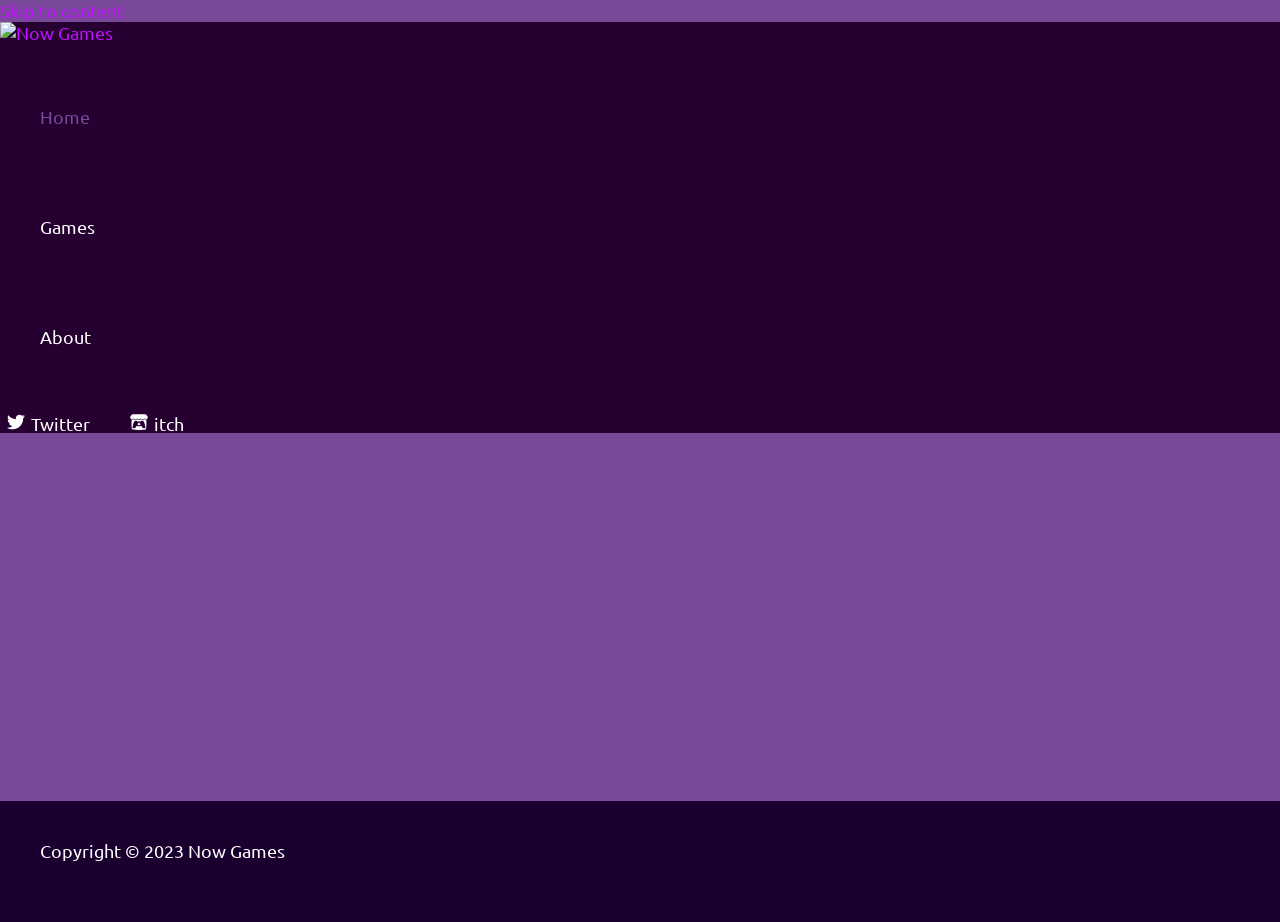
==== commit af32f152: "updated games page link and added Ice Skater to games, added about page" ====
--- a/index.html
+++ b/index.html
@@ -73,7 +73,7 @@
 <link rel="stylesheet" id="swiper-css" href="https://nowgames.ca/wp-content/plugins/elementor/assets/lib/swiper/v8/css/swiper.min.css?ver=8.4.5" media="all">
 <link rel="stylesheet" id="elementor-post-33-css" href="https://nowgames.ca/wp-content/uploads/elementor/css/post-33.css?ver=1697840682" media="all">
 <link rel="stylesheet" id="elementor-global-css" href="https://nowgames.ca/wp-content/uploads/elementor/css/global.css?ver=1697840682" media="all">
-<link rel="stylesheet" id="elementor-post-17-css" href="https://nowgames.ca/wp-content/uploads/elementor/css/post-17.css?ver=1697842609" media="all">
+<link rel="stylesheet" id="elementor-post-17-css" href="https://nowgames.ca/wp-content/uploads/elementor/css/post-17.css?ver=1697861542" media="all">
 <link rel="stylesheet" id="google-fonts-1-css" href="https://fonts.googleapis.com/css?family=Roboto+Slab%3A100%2C100italic%2C200%2C200italic%2C300%2C300italic%2C400%2C400italic%2C500%2C500italic%2C600%2C600italic%2C700%2C700italic%2C800%2C800italic%2C900%2C900italic%7CRoboto%3A100%2C100italic%2C200%2C200italic%2C300%2C300italic%2C400%2C400italic%2C500%2C500italic%2C600%2C600italic%2C700%2C700italic%2C800%2C800italic%2C900%2C900italic%7CUbuntu%3A100%2C100italic%2C200%2C200italic%2C300%2C300italic%2C400%2C400italic%2C500%2C500italic%2C600%2C600italic%2C700%2C700italic%2C800%2C800italic%2C900%2C900italic&#038;display=swap&#038;ver=6.3.2" media="all">
 <link rel="stylesheet" id="elementor-icons-shared-0-css" href="https://nowgames.ca/wp-content/plugins/elementor/assets/lib/font-awesome/css/fontawesome.min.css?ver=5.15.3" media="all">
 <link rel="stylesheet" id="elementor-icons-fa-solid-css" href="https://nowgames.ca/wp-content/plugins/elementor/assets/lib/font-awesome/css/solid.min.css?ver=5.15.3" media="all">
@@ -99,7 +99,7 @@
 <meta name="msapplication-TileImage" content="https://nowgames.ca/wp-content/uploads/2023/10/Logo_Transparent.png">
 </head>
 
-<body itemtype="https://schema.org/WebPage" itemscope="itemscope" class="home page-template-default page page-id-17 page-parent wp-custom-logo ast-desktop ast-plain-container ast-no-sidebar astra-4.3.1 ast-single-post ast-inherit-site-logo-transparent ast-theme-transparent-header ast-hfb-header elementor-default elementor-kit-33 elementor-page elementor-page-17">
+<body itemtype="https://schema.org/WebPage" itemscope="itemscope" class="home page-template-default page page-id-17 wp-custom-logo ast-desktop ast-plain-container ast-no-sidebar astra-4.3.1 ast-single-post ast-inherit-site-logo-transparent ast-theme-transparent-header ast-hfb-header elementor-default elementor-kit-33 elementor-page elementor-page-17">
 
 <a class="skip-link screen-reader-text" href="#content" role="link" title="Skip to content">
 		Skip to content</a>
@@ -122,13 +122,12 @@
 										<div class="ast-builder-menu-1 ast-builder-menu ast-flex ast-builder-menu-1-focus-item ast-builder-layout-element site-header-focus-item" data-section="section-hb-menu-1">
 			<div class="ast-main-header-bar-alignment"><div class="main-header-bar-navigation"><nav class="site-navigation ast-flex-grow-1 navigation-accessibility site-header-focus-item" id="primary-site-navigation-desktop" aria-label="Site Navigation" itemtype="https://schema.org/SiteNavigationElement" itemscope="itemscope"><div class="main-navigation ast-inline-flex"><ul id="ast-hf-menu-1" class="main-header-menu ast-menu-shadow ast-nav-menu ast-flex  submenu-with-border stack-on-mobile">
 <li id="menu-item-20" class="menu-item menu-item-type-post_type menu-item-object-page menu-item-home current-menu-item page_item page-item-17 current_page_item menu-item-20"><a href="https://nowgames.ca/" aria-current="page" class="menu-link">Home</a></li>
-<li id="menu-item-82" class="menu-item menu-item-type-post_type menu-item-object-page menu-item-82"><a href="https://nowgames.ca/home/games/" class="menu-link">Games</a></li>
-<li id="menu-item-22" class="menu-item menu-item-type-custom menu-item-object-custom menu-item-22"><a href="#about" class="menu-link">About Us</a></li>
-<li id="menu-item-23" class="menu-item menu-item-type-custom menu-item-object-custom menu-item-23"><a href="#contact" class="menu-link">Contact</a></li>
+<li id="menu-item-82" class="menu-item menu-item-type-post_type menu-item-object-page menu-item-82"><a href="https://nowgames.ca/games/" class="menu-link">Games</a></li>
+<li id="menu-item-149" class="menu-item menu-item-type-post_type menu-item-object-page menu-item-149"><a href="https://nowgames.ca/about/" class="menu-link">About</a></li>
 </ul></div></nav></div></div>		</div>
 				<div class="ast-builder-layout-element ast-flex site-header-focus-item" data-section="section-hb-social-icons-1">
 			<div class="ast-header-social-1-wrap ast-header-social-wrap"><div class="header-social-inner-wrap element-social-inner-wrap social-show-label-true ast-social-color-type-custom ast-social-stack-none ast-social-element-style-filled">
-<a href="#" aria-label="Twitter" target="_blank" rel="noopener noreferrer" style="--color: #7acdee; --background-color: transparent;" class="ast-builder-social-element ast-inline-flex ast-twitter header-social-item"><span class="ahfb-svg-iconset ast-inline-flex svg-baseline"><svg xmlns="http://www.w3.org/2000/svg" viewbox="0 0 512 512"><path d="M459.37 151.716c.325 4.548.325 9.097.325 13.645 0 138.72-105.583 298.558-298.558 298.558-59.452 0-114.68-17.219-161.137-47.106 8.447.974 16.568 1.299 25.34 1.299 49.055 0 94.213-16.568 130.274-44.832-46.132-.975-84.792-31.188-98.112-72.772 6.498.974 12.995 1.624 19.818 1.624 9.421 0 18.843-1.3 27.614-3.573-48.081-9.747-84.143-51.98-84.143-102.985v-1.299c13.969 7.797 30.214 12.67 47.431 13.319-28.264-18.843-46.781-51.005-46.781-87.391 0-19.492 5.197-37.36 14.294-52.954 51.655 63.675 129.3 105.258 216.365 109.807-1.624-7.797-2.599-15.918-2.599-24.04 0-57.828 46.782-104.934 104.934-104.934 30.213 0 57.502 12.67 76.67 33.137 23.715-4.548 46.456-13.32 66.599-25.34-7.798 24.366-24.366 44.833-46.132 57.827 21.117-2.273 41.584-8.122 60.426-16.243-14.292 20.791-32.161 39.308-52.628 54.253z"></path></svg></span><span class="social-item-label">Twitter</span></a><a href="https://nowgames.itch.io/" aria-label="itch" target="_blank" rel="noopener noreferrer" style="--color: #1B64F6; --background-color: transparent;" class="ast-builder-social-element ast-inline-flex ast-behance header-social-item"><span class="ahfb-svg-iconset ast-inline-flex svg-baseline"><svg xmlns="http://www.w3.org/2000/svg" viewbox="0 0 512 512"><path d="M71.92 34.77C50.2 47.67 7.4 96.84 7 109.73v21.34c0 27.06 25.29 50.84 48.25 50.84 27.57 0 50.54-22.85 50.54-50 0 27.12 22.18 50 49.76 50s49-22.85 49-50c0 27.12 23.59 50 51.16 50h.5c27.57 0 51.16-22.85 51.16-50 0 27.12 21.47 50 49 50s49.76-22.85 49.76-50c0 27.12 23 50 50.54 50 23 0 48.25-23.78 48.25-50.84v-21.34c-.4-12.9-43.2-62.07-64.92-75C372.56 32.4 325.76 32 256 32S91.14 33.1 71.92 34.77zm132.32 134.39c-22 38.4-77.9 38.71-99.85.25-13.17 23.14-43.17 32.07-56 27.66-3.87 40.15-13.67 237.13 17.73 269.15 80 18.67 302.08 18.12 379.76 0 31.65-32.27 21.32-232 17.75-269.15-12.92 4.44-42.88-4.6-56-27.66-22 38.52-77.85 38.1-99.85-.24-7.1 12.49-23.05 28.94-51.76 28.94a57.54 57.54 0 0 1-51.75-28.94zm-41.58 53.77c16.47 0 31.09 0 49.22 19.78a436.91 436.91 0 0 1 88.18 0C318.22 223 332.85 223 349.31 223c52.33 0 65.22 77.53 83.87 144.45 17.26 62.15-5.52 63.67-33.95 63.73-42.15-1.57-65.49-32.18-65.49-62.79-39.25 6.43-101.93 8.79-155.55 0 0 30.61-23.34 61.22-65.49 62.79-28.42-.06-51.2-1.58-33.94-63.73 18.67-67 31.56-144.45 83.88-144.45zM256 270.79s-44.38 40.77-52.35 55.21l29-1.17v25.32c0 1.55 21.34.16 23.33.16 11.65.54 23.31 1 23.31-.16v-25.28l29 1.17c-8-14.48-52.35-55.24-52.35-55.24z"></path></svg></span><span class="social-item-label">itch</span></a>
+<a href="https://twitter.com/NowGamesCA" aria-label="Twitter" target="_blank" rel="noopener noreferrer" style="--color: #7acdee; --background-color: transparent;" class="ast-builder-social-element ast-inline-flex ast-twitter header-social-item"><span class="ahfb-svg-iconset ast-inline-flex svg-baseline"><svg xmlns="http://www.w3.org/2000/svg" viewbox="0 0 512 512"><path d="M459.37 151.716c.325 4.548.325 9.097.325 13.645 0 138.72-105.583 298.558-298.558 298.558-59.452 0-114.68-17.219-161.137-47.106 8.447.974 16.568 1.299 25.34 1.299 49.055 0 94.213-16.568 130.274-44.832-46.132-.975-84.792-31.188-98.112-72.772 6.498.974 12.995 1.624 19.818 1.624 9.421 0 18.843-1.3 27.614-3.573-48.081-9.747-84.143-51.98-84.143-102.985v-1.299c13.969 7.797 30.214 12.67 47.431 13.319-28.264-18.843-46.781-51.005-46.781-87.391 0-19.492 5.197-37.36 14.294-52.954 51.655 63.675 129.3 105.258 216.365 109.807-1.624-7.797-2.599-15.918-2.599-24.04 0-57.828 46.782-104.934 104.934-104.934 30.213 0 57.502 12.67 76.67 33.137 23.715-4.548 46.456-13.32 66.599-25.34-7.798 24.366-24.366 44.833-46.132 57.827 21.117-2.273 41.584-8.122 60.426-16.243-14.292 20.791-32.161 39.308-52.628 54.253z"></path></svg></span><span class="social-item-label">Twitter</span></a><a href="https://nowgames.itch.io/" aria-label="itch" target="_blank" rel="noopener noreferrer" style="--color: #1B64F6; --background-color: transparent;" class="ast-builder-social-element ast-inline-flex ast-behance header-social-item"><span class="ahfb-svg-iconset ast-inline-flex svg-baseline"><svg xmlns="http://www.w3.org/2000/svg" viewbox="0 0 512 512"><path d="M71.92 34.77C50.2 47.67 7.4 96.84 7 109.73v21.34c0 27.06 25.29 50.84 48.25 50.84 27.57 0 50.54-22.85 50.54-50 0 27.12 22.18 50 49.76 50s49-22.85 49-50c0 27.12 23.59 50 51.16 50h.5c27.57 0 51.16-22.85 51.16-50 0 27.12 21.47 50 49 50s49.76-22.85 49.76-50c0 27.12 23 50 50.54 50 23 0 48.25-23.78 48.25-50.84v-21.34c-.4-12.9-43.2-62.07-64.92-75C372.56 32.4 325.76 32 256 32S91.14 33.1 71.92 34.77zm132.32 134.39c-22 38.4-77.9 38.71-99.85.25-13.17 23.14-43.17 32.07-56 27.66-3.87 40.15-13.67 237.13 17.73 269.15 80 18.67 302.08 18.12 379.76 0 31.65-32.27 21.32-232 17.75-269.15-12.92 4.44-42.88-4.6-56-27.66-22 38.52-77.85 38.1-99.85-.24-7.1 12.49-23.05 28.94-51.76 28.94a57.54 57.54 0 0 1-51.75-28.94zm-41.58 53.77c16.47 0 31.09 0 49.22 19.78a436.91 436.91 0 0 1 88.18 0C318.22 223 332.85 223 349.31 223c52.33 0 65.22 77.53 83.87 144.45 17.26 62.15-5.52 63.67-33.95 63.73-42.15-1.57-65.49-32.18-65.49-62.79-39.25 6.43-101.93 8.79-155.55 0 0 30.61-23.34 61.22-65.49 62.79-28.42-.06-51.2-1.58-33.94-63.73 18.67-67 31.56-144.45 83.88-144.45zM256 270.79s-44.38 40.77-52.35 55.21l29-1.17v25.32c0 1.55 21.34.16 23.33.16 11.65.54 23.31 1 23.31-.16v-25.28l29 1.17c-8-14.48-52.35-55.24-52.35-55.24z"></path></svg></span><span class="social-item-label">itch</span></a>
 </div></div>		</div>
 									</div>
 												</div>
@@ -165,13 +164,11 @@
 	</div>
 		<div class="ast-mobile-header-content content-align-flex-start ">
 				<div class="ast-builder-menu-mobile ast-builder-menu ast-builder-menu-mobile-focus-item ast-builder-layout-element site-header-focus-item" data-section="section-header-mobile-menu">
-			<div class="ast-main-header-bar-alignment"><div class="main-header-bar-navigation"><nav class="site-navigation" id="ast-mobile-site-navigation" itemtype="https://schema.org/SiteNavigationElement" itemscope="itemscope" aria-label="Site Navigation"><div id="ast-hf-mobile-menu" class="main-navigation"><ul class="main-header-menu ast-nav-menu ast-flex  submenu-with-border astra-menu-animation-fade  stack-on-mobile"><li class="page_item page-item-17 menu-item-has-children current-menu-item menu-item menu-item-has-children current-menu-item">
-<a href="https://nowgames.ca/" class="menu-link">Home<span role="presentation" class="dropdown-menu-toggle"><span class="ast-icon icon-arrow"><svg class="ast-arrow-svg" xmlns="http://www.w3.org/2000/svg" xmlns:xlink="http://www.w3.org/1999/xlink" version="1.1" x="0px" y="0px" width="26px" height="16.043px" viewbox="57 35.171 26 16.043" enable-background="new 57 35.171 26 16.043" xml:space="preserve">
-                <path d="M57.5,38.193l12.5,12.5l12.5-12.5l-2.5-2.5l-10,10l-10-10L57.5,38.193z"></path>
-                </svg></span></span></a><button class="ast-menu-toggle" aria-expanded="false"><span class="screen-reader-text">Menu Toggle</span><span class="ast-icon icon-arrow"><svg class="ast-arrow-svg" xmlns="http://www.w3.org/2000/svg" xmlns:xlink="http://www.w3.org/1999/xlink" version="1.1" x="0px" y="0px" width="26px" height="16.043px" viewbox="57 35.171 26 16.043" enable-background="new 57 35.171 26 16.043" xml:space="preserve">
-                <path d="M57.5,38.193l12.5,12.5l12.5-12.5l-2.5-2.5l-10,10l-10-10L57.5,38.193z"></path>
-                </svg></span></button><ul class="children sub-menu"><li class="page_item page-item-62 menu-item"><a href="https://nowgames.ca/home/games/" class="menu-link">Games</a></li></ul>
-</li></ul></div></nav></div></div>		</div>
+			<div class="ast-main-header-bar-alignment"><div class="main-header-bar-navigation"><nav class="site-navigation" id="ast-mobile-site-navigation" itemtype="https://schema.org/SiteNavigationElement" itemscope="itemscope" aria-label="Site Navigation"><div id="ast-hf-mobile-menu" class="main-navigation"><ul class="main-header-menu ast-nav-menu ast-flex  submenu-with-border astra-menu-animation-fade  stack-on-mobile">
+<li class="page_item page-item-142 menu-item"><a href="https://nowgames.ca/about/" class="menu-link">About</a></li>
+<li class="page_item page-item-62 menu-item"><a href="https://nowgames.ca/games/" class="menu-link">Games</a></li>
+<li class="page_item page-item-17 current-menu-item menu-item current-menu-item"><a href="https://nowgames.ca/" class="menu-link">Home</a></li>
+</ul></div></nav></div></div>		</div>
 			</div>
 </div>
 		</header><!-- #masthead -->
@@ -213,7 +210,7 @@
 				<div class="elementor-element elementor-element-7eca1f0 elementor-widget elementor-widget-button" data-id="7eca1f0" data-element_type="widget" data-widget_type="button.default">
 				<div class="elementor-widget-container">
 					<div class="elementor-button-wrapper">
-			<a class="elementor-button elementor-button-link elementor-size-lg" href="#games">
+			<a class="elementor-button elementor-button-link elementor-size-lg" href="https://nowgames.ca/games">
 						<span class="elementor-button-content-wrapper">
 						<span class="elementor-button-icon elementor-align-icon-left">
 				<i aria-hidden="true" class="fas fa-gamepad"></i>			</span>
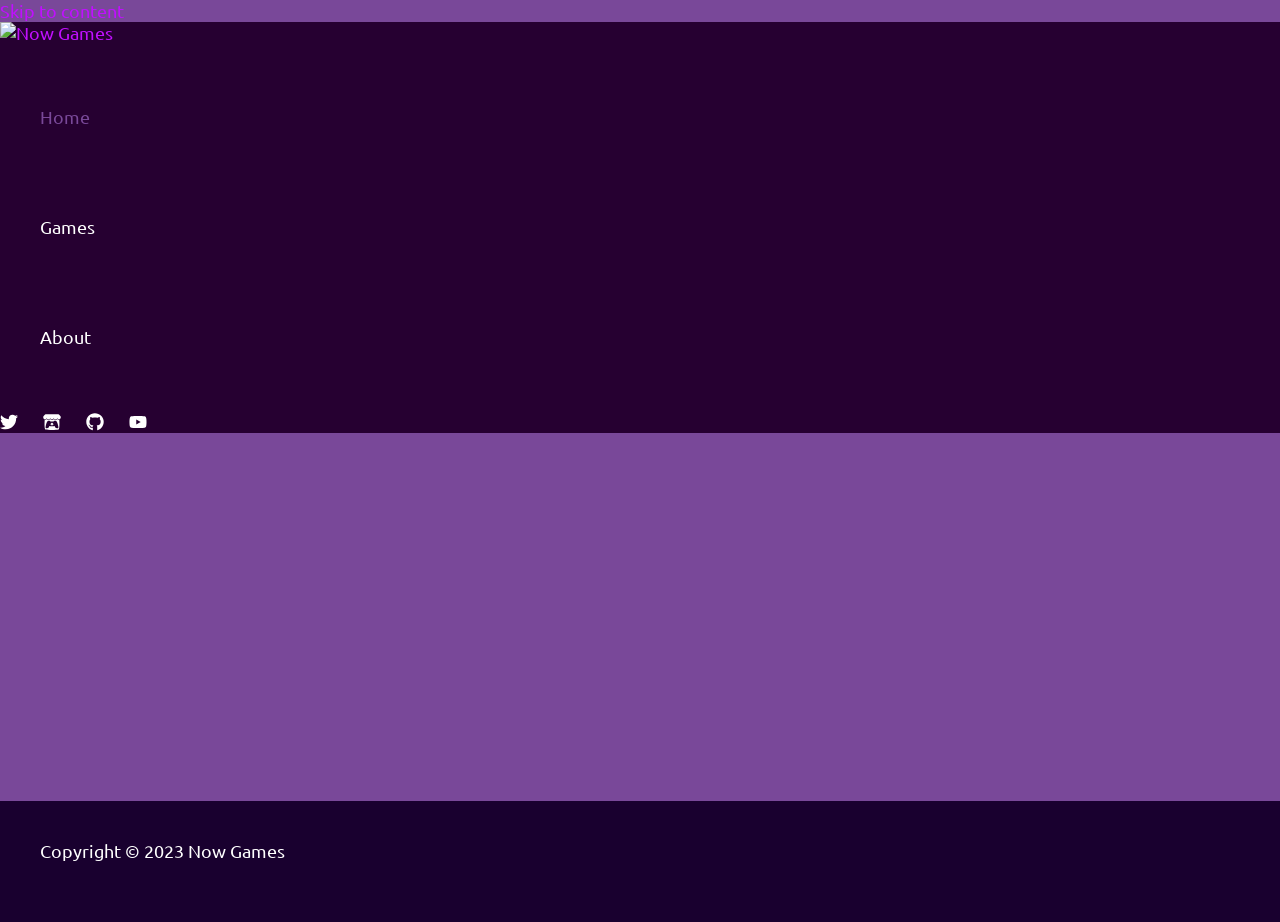
==== commit 2d951e93: "fixed the display for mobile" ====
--- a/index.html
+++ b/index.html
@@ -27,7 +27,7 @@
 	padding: 0 !important;
 }</style>
 	<link rel="stylesheet" id="astra-theme-css-css" href="https://nowgames.ca/wp-content/themes/astra/assets/css/minified/main.min.css?ver=4.3.1" media="all">
-<style id="astra-theme-css-inline-css">:root{--ast-container-default-xlg-padding:3em;--ast-container-default-lg-padding:3em;--ast-container-default-slg-padding:2em;--ast-container-default-md-padding:3em;--ast-container-default-sm-padding:3em;--ast-container-default-xs-padding:2.4em;--ast-container-default-xxs-padding:1.8em;--ast-code-block-background:#ECEFF3;--ast-comment-inputs-background:#F9FAFB;}html{font-size:112.5%;}a{color:var(--ast-global-color-1);}a:hover,a:focus{color:var(--ast-global-color-7);}body,button,input,select,textarea,.ast-button,.ast-custom-button{font-family:'Ubuntu',sans-serif;font-weight:inherit;font-size:18px;font-size:1rem;}blockquote{color:var(--ast-global-color-4);}h1,.entry-content h1,h2,.entry-content h2,h3,.entry-content h3,h4,.entry-content h4,h5,.entry-content h5,h6,.entry-content h6,.site-title,.site-title a{font-family:'Ubuntu',sans-serif;}.ast-site-identity .site-description{color:unset;}.site-title{font-size:35px;font-size:1.9444444444444rem;display:none;}header .custom-logo-link img{max-width:418px;}.astra-logo-svg{width:418px;}.site-header .site-description{font-size:15px;font-size:0.83333333333333rem;display:none;}.entry-title{font-size:30px;font-size:1.6666666666667rem;}h1,.entry-content h1{font-size:64px;font-size:3.5555555555556rem;font-family:'Ubuntu',sans-serif;}h2,.entry-content h2{font-size:48px;font-size:2.6666666666667rem;font-family:'Ubuntu',sans-serif;}h3,.entry-content h3{font-size:24px;font-size:1.3333333333333rem;font-family:'Ubuntu',sans-serif;}h4,.entry-content h4{font-size:20px;font-size:1.1111111111111rem;font-family:'Ubuntu',sans-serif;}h5,.entry-content h5{font-size:18px;font-size:1rem;font-family:'Ubuntu',sans-serif;}h6,.entry-content h6{font-size:15px;font-size:0.83333333333333rem;font-family:'Ubuntu',sans-serif;}::selection{background-color:var(--ast-global-color-1);color:#ffffff;}body,h1,.entry-title a,.entry-content h1,h2,.entry-content h2,h3,.entry-content h3,h4,.entry-content h4,h5,.entry-content h5,h6,.entry-content h6{color:var(--ast-global-color-4);}.tagcloud a:hover,.tagcloud a:focus,.tagcloud a.current-item{color:#ffffff;border-color:var(--ast-global-color-1);background-color:var(--ast-global-color-1);}input:focus,input[type="text"]:focus,input[type="email"]:focus,input[type="url"]:focus,input[type="password"]:focus,input[type="reset"]:focus,input[type="search"]:focus,textarea:focus{border-color:var(--ast-global-color-1);}input[type="radio"]:checked,input[type=reset],input[type="checkbox"]:checked,input[type="checkbox"]:hover:checked,input[type="checkbox"]:focus:checked,input[type=range]::-webkit-slider-thumb{border-color:var(--ast-global-color-1);background-color:var(--ast-global-color-1);box-shadow:none;}.site-footer a:hover + .post-count,.site-footer a:focus + .post-count{background:var(--ast-global-color-1);border-color:var(--ast-global-color-1);}.single .nav-links .nav-previous,.single .nav-links .nav-next{color:var(--ast-global-color-1);}.entry-meta,.entry-meta *{line-height:1.45;color:var(--ast-global-color-1);}.entry-meta a:hover,.entry-meta a:hover *,.entry-meta a:focus,.entry-meta a:focus *,.page-links > .page-link,.page-links .page-link:hover,.post-navigation a:hover{color:var(--ast-global-color-7);}#cat option,.secondary .calendar_wrap thead a,.secondary .calendar_wrap thead a:visited{color:var(--ast-global-color-1);}.secondary .calendar_wrap #today,.ast-progress-val span{background:var(--ast-global-color-1);}.secondary a:hover + .post-count,.secondary a:focus + .post-count{background:var(--ast-global-color-1);border-color:var(--ast-global-color-1);}.calendar_wrap #today > a{color:#ffffff;}.page-links .page-link,.single .post-navigation a{color:var(--ast-global-color-1);}.ast-archive-title{color:var(--ast-global-color-4);}.widget-title,.widget .wp-block-heading{font-size:25px;font-size:1.3888888888889rem;color:var(--ast-global-color-4);}.ast-single-post .entry-content a,.ast-comment-content a:not(.ast-comment-edit-reply-wrap a){text-decoration:underline;}.ast-single-post .wp-block-button .wp-block-button__link,.ast-single-post .elementor-button-wrapper .elementor-button,.ast-single-post .entry-content .uagb-tab a,.ast-single-post .entry-content .uagb-ifb-cta a,.ast-single-post .entry-content .wp-block-uagb-buttons a,.ast-single-post .entry-content .uabb-module-content a,.ast-single-post .entry-content .uagb-post-grid a,.ast-single-post .entry-content .uagb-timeline a,.ast-single-post .entry-content .uagb-toc__wrap a,.ast-single-post .entry-content .uagb-taxomony-box a,.ast-single-post .entry-content .woocommerce a,.entry-content .wp-block-latest-posts > li > a,.ast-single-post .entry-content .wp-block-file__button{text-decoration:none;}a:focus-visible,.ast-menu-toggle:focus-visible,.site .skip-link:focus-visible,.wp-block-loginout input:focus-visible,.wp-block-search.wp-block-search__button-inside .wp-block-search__inside-wrapper,.ast-header-navigation-arrow:focus-visible,.woocommerce .wc-proceed-to-checkout > .checkout-button:focus-visible,.woocommerce .woocommerce-MyAccount-navigation ul li a:focus-visible,.ast-orders-table__row .ast-orders-table__cell:focus-visible,.woocommerce .woocommerce-order-details .order-again > .button:focus-visible,.woocommerce .woocommerce-message a.button.wc-forward:focus-visible,.woocommerce #minus_qty:focus-visible,.woocommerce #plus_qty:focus-visible,a#ast-apply-coupon:focus-visible,.woocommerce .woocommerce-info a:focus-visible,.woocommerce .astra-shop-summary-wrap a:focus-visible,.woocommerce a.wc-forward:focus-visible,#ast-apply-coupon:focus-visible,.woocommerce-js .woocommerce-mini-cart-item a.remove:focus-visible{outline-style:dotted;outline-color:inherit;outline-width:thin;border-color:transparent;}input:focus,input[type="text"]:focus,input[type="email"]:focus,input[type="url"]:focus,input[type="password"]:focus,input[type="reset"]:focus,input[type="search"]:focus,input[type="number"]:focus,textarea:focus,.wp-block-search__input:focus,[data-section="section-header-mobile-trigger"] .ast-button-wrap .ast-mobile-menu-trigger-minimal:focus,.ast-mobile-popup-drawer.active .menu-toggle-close:focus,.woocommerce-ordering select.orderby:focus,#ast-scroll-top:focus,#coupon_code:focus,.woocommerce-page #comment:focus,.woocommerce #reviews #respond input#submit:focus,.woocommerce a.add_to_cart_button:focus,.woocommerce .button.single_add_to_cart_button:focus,.woocommerce .woocommerce-cart-form button:focus,.woocommerce .woocommerce-cart-form__cart-item .quantity .qty:focus,.woocommerce .woocommerce-billing-fields .woocommerce-billing-fields__field-wrapper .woocommerce-input-wrapper > .input-text:focus,.woocommerce #order_comments:focus,.woocommerce #place_order:focus,.woocommerce .woocommerce-address-fields .woocommerce-address-fields__field-wrapper .woocommerce-input-wrapper > .input-text:focus,.woocommerce .woocommerce-MyAccount-content form button:focus,.woocommerce .woocommerce-MyAccount-content .woocommerce-EditAccountForm .woocommerce-form-row .woocommerce-Input.input-text:focus,.woocommerce .ast-woocommerce-container .woocommerce-pagination ul.page-numbers li a:focus,body #content .woocommerce form .form-row .select2-container--default .select2-selection--single:focus,#ast-coupon-code:focus,.woocommerce.woocommerce-js .quantity input[type=number]:focus,.woocommerce-js .woocommerce-mini-cart-item .quantity input[type=number]:focus,.woocommerce p#ast-coupon-trigger:focus{border-style:dotted;border-color:inherit;border-width:thin;outline-color:transparent;}.site-logo-img img{ transition:all 0.2s linear;}.ast-header-break-point #ast-desktop-header{display:none;}@media (min-width:921px){#ast-mobile-header{display:none;}}.wp-block-buttons.aligncenter{justify-content:center;}@media (max-width:921px){.ast-theme-transparent-header #primary,.ast-theme-transparent-header #secondary{padding:0;}}@media (max-width:921px){.ast-plain-container.ast-no-sidebar #primary{padding:0;}}.ast-plain-container.ast-no-sidebar #primary{margin-top:0;margin-bottom:0;}.wp-block-button.is-style-outline .wp-block-button__link{border-color:var(--ast-global-color-0);border-top-width:2px;border-right-width:2px;border-bottom-width:2px;border-left-width:2px;}div.wp-block-button.is-style-outline > .wp-block-button__link:not(.has-text-color),div.wp-block-button.wp-block-button__link.is-style-outline:not(.has-text-color){color:var(--ast-global-color-0);}.wp-block-button.is-style-outline .wp-block-button__link:hover,div.wp-block-button.is-style-outline .wp-block-button__link:focus,div.wp-block-button.is-style-outline > .wp-block-button__link:not(.has-text-color):hover,div.wp-block-button.wp-block-button__link.is-style-outline:not(.has-text-color):hover{color:var(--ast-global-color-4);background-color:var(--ast-global-color-1);border-color:var(--ast-global-color-0);}.post-page-numbers.current .page-link,.ast-pagination .page-numbers.current{color:#ffffff;border-color:var(--ast-global-color-1);background-color:var(--ast-global-color-1);border-radius:2px;}.wp-block-button.is-style-outline .wp-block-button__link{border-top-width:2px;border-right-width:2px;border-bottom-width:2px;border-left-width:2px;}h1.widget-title{font-weight:inherit;}h2.widget-title{font-weight:inherit;}h3.widget-title{font-weight:inherit;}#page{display:flex;flex-direction:column;min-height:100vh;}.ast-404-layout-1 h1.page-title{color:var(--ast-global-color-2);}.single .post-navigation a{line-height:1em;height:inherit;}.error-404 .page-sub-title{font-size:1.5rem;font-weight:inherit;}.search .site-content .content-area .search-form{margin-bottom:0;}#page .site-content{flex-grow:1;}.widget{margin-bottom:1.25em;}#secondary li{line-height:1.5em;}#secondary .wp-block-group h2{margin-bottom:0.7em;}#secondary h2{font-size:1.7rem;}.ast-separate-container .ast-article-post,.ast-separate-container .ast-article-single,.ast-separate-container .ast-comment-list li.depth-1,.ast-separate-container .comment-respond{padding:3em;}.ast-separate-container .ast-article-single .ast-article-single{padding:0;}.ast-article-single .wp-block-post-template-is-layout-grid{padding-left:0;}.ast-separate-container .ast-comment-list li.depth-1,.hentry{margin-bottom:2em;}.ast-separate-container .ast-archive-description,.ast-separate-container .ast-author-box{border-bottom:1px solid var(--ast-border-color);}.ast-separate-container .comments-title{padding:2em 2em 0 2em;}.ast-page-builder-template .comment-form-textarea,.ast-comment-formwrap .ast-grid-common-col{padding:0;}.ast-comment-formwrap{padding:0 20px;display:inline-flex;column-gap:20px;}.archive.ast-page-builder-template .entry-header{margin-top:2em;}.ast-page-builder-template .ast-comment-formwrap{width:100%;}.entry-title{margin-bottom:0.5em;}.ast-archive-description p{font-size:inherit;font-weight:inherit;line-height:inherit;}@media (min-width:921px){.ast-left-sidebar.ast-page-builder-template #secondary,.archive.ast-right-sidebar.ast-page-builder-template .site-main{padding-left:20px;padding-right:20px;}}@media (max-width:544px){.ast-comment-formwrap.ast-row{column-gap:10px;display:inline-block;}#ast-commentform .ast-grid-common-col{position:relative;width:100%;}}@media (min-width:1201px){.ast-separate-container .ast-article-post,.ast-separate-container .ast-article-single,.ast-separate-container .ast-author-box,.ast-separate-container .ast-404-layout-1,.ast-separate-container .no-results{padding:3em;}}@media (max-width:921px){.ast-separate-container #primary,.ast-separate-container #secondary{padding:1.5em 0;}#primary,#secondary{padding:1.5em 0;margin:0;}.ast-left-sidebar #content > .ast-container{display:flex;flex-direction:column-reverse;width:100%;}}@media (min-width:922px){.ast-separate-container.ast-right-sidebar #primary,.ast-separate-container.ast-left-sidebar #primary{border:0;}.search-no-results.ast-separate-container #primary{margin-bottom:4em;}}.wp-block-button .wp-block-button__link{color:var(--ast-global-color-4);}.wp-block-button .wp-block-button__link:hover,.wp-block-button .wp-block-button__link:focus{color:var(--ast-global-color-4);background-color:var(--ast-global-color-1);border-color:var(--ast-global-color-0);}.wp-block-button .wp-block-button__link,.wp-block-search .wp-block-search__button,body .wp-block-file .wp-block-file__button{border-style:solid;border-top-width:2px;border-right-width:2px;border-left-width:2px;border-bottom-width:2px;border-color:var(--ast-global-color-0);background-color:var(--ast-global-color-1);color:var(--ast-global-color-4);font-family:'VT323',monospace;font-weight:inherit;line-height:1em;text-transform:capitalize;font-size:32px;font-size:1.7777777777778rem;border-top-left-radius:3px;border-top-right-radius:3px;border-bottom-right-radius:3px;border-bottom-left-radius:3px;padding-top:10px;padding-right:20px;padding-bottom:10px;padding-left:20px;}.menu-toggle,button,.ast-button,.ast-custom-button,.button,input#submit,input[type="button"],input[type="submit"],input[type="reset"],#comments .submit,.search .search-submit,form[CLASS*="wp-block-search__"].wp-block-search .wp-block-search__inside-wrapper .wp-block-search__button,body .wp-block-file .wp-block-file__button,.search .search-submit,.woocommerce-js a.button,.woocommerce button.button,.woocommerce .woocommerce-message a.button,.woocommerce #respond input#submit.alt,.woocommerce input.button.alt,.woocommerce input.button,.woocommerce input.button:disabled,.woocommerce input.button:disabled[disabled],.woocommerce input.button:disabled:hover,.woocommerce input.button:disabled[disabled]:hover,.woocommerce #respond input#submit,.woocommerce button.button.alt.disabled,.wc-block-grid__products .wc-block-grid__product .wp-block-button__link,.wc-block-grid__product-onsale,[CLASS*="wc-block"] button,.woocommerce-js .astra-cart-drawer .astra-cart-drawer-content .woocommerce-mini-cart__buttons .button:not(.checkout):not(.ast-continue-shopping),.woocommerce-js .astra-cart-drawer .astra-cart-drawer-content .woocommerce-mini-cart__buttons a.checkout,.woocommerce button.button.alt.disabled.wc-variation-selection-needed{border-style:solid;border-top-width:2px;border-right-width:2px;border-left-width:2px;border-bottom-width:2px;color:var(--ast-global-color-4);border-color:var(--ast-global-color-0);background-color:var(--ast-global-color-1);padding-top:10px;padding-right:20px;padding-bottom:10px;padding-left:20px;font-family:'VT323',monospace;font-weight:inherit;font-size:32px;font-size:1.7777777777778rem;line-height:1em;text-transform:capitalize;border-top-left-radius:3px;border-top-right-radius:3px;border-bottom-right-radius:3px;border-bottom-left-radius:3px;}button:focus,.menu-toggle:hover,button:hover,.ast-button:hover,.ast-custom-button:hover .button:hover,.ast-custom-button:hover ,input[type=reset]:hover,input[type=reset]:focus,input#submit:hover,input#submit:focus,input[type="button"]:hover,input[type="button"]:focus,input[type="submit"]:hover,input[type="submit"]:focus,form[CLASS*="wp-block-search__"].wp-block-search .wp-block-search__inside-wrapper .wp-block-search__button:hover,form[CLASS*="wp-block-search__"].wp-block-search .wp-block-search__inside-wrapper .wp-block-search__button:focus,body .wp-block-file .wp-block-file__button:hover,body .wp-block-file .wp-block-file__button:focus,.woocommerce-js a.button:hover,.woocommerce button.button:hover,.woocommerce .woocommerce-message a.button:hover,.woocommerce #respond input#submit:hover,.woocommerce #respond input#submit.alt:hover,.woocommerce input.button.alt:hover,.woocommerce input.button:hover,.woocommerce button.button.alt.disabled:hover,.wc-block-grid__products .wc-block-grid__product .wp-block-button__link:hover,[CLASS*="wc-block"] button:hover,.woocommerce-js .astra-cart-drawer .astra-cart-drawer-content .woocommerce-mini-cart__buttons .button:not(.checkout):not(.ast-continue-shopping):hover,.woocommerce-js .astra-cart-drawer .astra-cart-drawer-content .woocommerce-mini-cart__buttons a.checkout:hover,.woocommerce button.button.alt.disabled.wc-variation-selection-needed:hover{color:var(--ast-global-color-4);background-color:var(--ast-global-color-1);border-color:var(--ast-global-color-0);}form[CLASS*="wp-block-search__"].wp-block-search .wp-block-search__inside-wrapper .wp-block-search__button.has-icon{padding-top:calc(10px - 3px);padding-right:calc(20px - 3px);padding-bottom:calc(10px - 3px);padding-left:calc(20px - 3px);}@media (max-width:921px){.ast-mobile-header-stack .main-header-bar .ast-search-menu-icon{display:inline-block;}.ast-header-break-point.ast-header-custom-item-outside .ast-mobile-header-stack .main-header-bar .ast-search-icon{margin:0;}.ast-comment-avatar-wrap img{max-width:2.5em;}.ast-separate-container .ast-comment-list li.depth-1{padding:1.5em 2.14em;}.ast-separate-container .comment-respond{padding:2em 2.14em;}.ast-comment-meta{padding:0 1.8888em 1.3333em;}}@media (min-width:544px){.ast-container{max-width:100%;}}@media (max-width:544px){.ast-separate-container .ast-article-post,.ast-separate-container .ast-article-single,.ast-separate-container .comments-title,.ast-separate-container .ast-archive-description{padding:1.5em 1em;}.ast-separate-container #content .ast-container{padding-left:0.54em;padding-right:0.54em;}.ast-separate-container .ast-comment-list li.depth-1{padding:1.5em 1em;margin-bottom:1.5em;}.ast-separate-container .ast-comment-list .bypostauthor{padding:.5em;}.ast-search-menu-icon.ast-dropdown-active .search-field{width:170px;}}.ast-separate-container{background-color:#19002f;;background-image:none;;}@media (max-width:921px){.site-title{display:none;}.site-header .site-description{display:none;}.entry-title{font-size:30px;}h1,.entry-content h1{font-size:30px;}h2,.entry-content h2{font-size:25px;}h3,.entry-content h3{font-size:20px;}}@media (max-width:544px){.site-title{display:none;}.site-header .site-description{display:none;}.entry-title{font-size:30px;}h1,.entry-content h1{font-size:30px;}h2,.entry-content h2{font-size:25px;}h3,.entry-content h3{font-size:20px;}}@media (max-width:921px){html{font-size:102.6%;}}@media (max-width:544px){html{font-size:102.6%;}}@media (min-width:922px){.ast-container{max-width:1240px;}}@media (min-width:922px){.site-content .ast-container{display:flex;}}@media (max-width:921px){.site-content .ast-container{flex-direction:column;}}@media (min-width:922px){.main-header-menu .sub-menu .menu-item.ast-left-align-sub-menu:hover > .sub-menu,.main-header-menu .sub-menu .menu-item.ast-left-align-sub-menu.focus > .sub-menu{margin-left:-0px;}}.ast-theme-transparent-header [data-section="section-header-mobile-trigger"] .ast-button-wrap .ast-mobile-menu-trigger-minimal{background:transparent;}.entry-content li > p{margin-bottom:0;}blockquote,cite {font-style: initial;}.wp-block-file {display: flex;align-items: center;flex-wrap: wrap;justify-content: space-between;}.wp-block-pullquote {border: none;}.wp-block-pullquote blockquote::before {content: "\201D";font-family: "Helvetica",sans-serif;display: flex;transform: rotate( 180deg );font-size: 6rem;font-style: normal;line-height: 1;font-weight: bold;align-items: center;justify-content: center;}.has-text-align-right > blockquote::before {justify-content: flex-start;}.has-text-align-left > blockquote::before {justify-content: flex-end;}figure.wp-block-pullquote.is-style-solid-color blockquote {max-width: 100%;text-align: inherit;}html body {--wp--custom--ast-default-block-top-padding: 2em;--wp--custom--ast-default-block-right-padding: 2em;--wp--custom--ast-default-block-bottom-padding: 2em;--wp--custom--ast-default-block-left-padding: 2em;--wp--custom--ast-container-width: 1200px;--wp--custom--ast-content-width-size: 1200px;--wp--custom--ast-wide-width-size: calc(1200px + var(--wp--custom--ast-default-block-left-padding) + var(--wp--custom--ast-default-block-right-padding));}.ast-narrow-container {--wp--custom--ast-content-width-size: 750px;--wp--custom--ast-wide-width-size: 750px;}@media(max-width: 921px) {html body {--wp--custom--ast-default-block-top-padding: 2em;--wp--custom--ast-default-block-right-padding: 2em;--wp--custom--ast-default-block-bottom-padding: 2em;--wp--custom--ast-default-block-left-padding: 2em;}}@media(max-width: 544px) {html body {--wp--custom--ast-default-block-top-padding: 2em;--wp--custom--ast-default-block-right-padding: 2em;--wp--custom--ast-default-block-bottom-padding: 2em;--wp--custom--ast-default-block-left-padding: 2em;}}.entry-content > .wp-block-group,.entry-content > .wp-block-cover,.entry-content > .wp-block-columns {padding-top: var(--wp--custom--ast-default-block-top-padding);padding-right: var(--wp--custom--ast-default-block-right-padding);padding-bottom: var(--wp--custom--ast-default-block-bottom-padding);padding-left: var(--wp--custom--ast-default-block-left-padding);}.ast-plain-container.ast-no-sidebar .entry-content > .alignfull,.ast-page-builder-template .ast-no-sidebar .entry-content > .alignfull {margin-left: calc( -50vw + 50%);margin-right: calc( -50vw + 50%);max-width: 100vw;width: 100vw;}.ast-plain-container.ast-no-sidebar .entry-content .alignfull .alignfull,.ast-page-builder-template.ast-no-sidebar .entry-content .alignfull .alignfull,.ast-plain-container.ast-no-sidebar .entry-content .alignfull .alignwide,.ast-page-builder-template.ast-no-sidebar .entry-content .alignfull .alignwide,.ast-plain-container.ast-no-sidebar .entry-content .alignwide .alignfull,.ast-page-builder-template.ast-no-sidebar .entry-content .alignwide .alignfull,.ast-plain-container.ast-no-sidebar .entry-content .alignwide .alignwide,.ast-page-builder-template.ast-no-sidebar .entry-content .alignwide .alignwide,.ast-plain-container.ast-no-sidebar .entry-content .wp-block-column .alignfull,.ast-page-builder-template.ast-no-sidebar .entry-content .wp-block-column .alignfull,.ast-plain-container.ast-no-sidebar .entry-content .wp-block-column .alignwide,.ast-page-builder-template.ast-no-sidebar .entry-content .wp-block-column .alignwide {margin-left: auto;margin-right: auto;width: 100%;}[ast-blocks-layout] .wp-block-separator:not(.is-style-dots) {height: 0;}[ast-blocks-layout] .wp-block-separator {margin: 20px auto;}[ast-blocks-layout] .wp-block-separator:not(.is-style-wide):not(.is-style-dots) {max-width: 100px;}[ast-blocks-layout] .wp-block-separator.has-background {padding: 0;}.entry-content[ast-blocks-layout] > * {max-width: var(--wp--custom--ast-content-width-size);margin-left: auto;margin-right: auto;}.entry-content[ast-blocks-layout] > .alignwide {max-width: var(--wp--custom--ast-wide-width-size);}.entry-content[ast-blocks-layout] .alignfull {max-width: none;}.entry-content .wp-block-columns {margin-bottom: 0;}blockquote {margin: 1.5em;border: none;}.wp-block-quote:not(.has-text-align-right):not(.has-text-align-center) {border-left: 5px solid rgba(0,0,0,0.05);}.has-text-align-right > blockquote,blockquote.has-text-align-right {border-right: 5px solid rgba(0,0,0,0.05);}.has-text-align-left > blockquote,blockquote.has-text-align-left {border-left: 5px solid rgba(0,0,0,0.05);}.wp-block-site-tagline,.wp-block-latest-posts .read-more {margin-top: 15px;}.wp-block-loginout p label {display: block;}.wp-block-loginout p:not(.login-remember):not(.login-submit) input {width: 100%;}.wp-block-loginout input:focus {border-color: transparent;}.wp-block-loginout input:focus {outline: thin dotted;}.entry-content .wp-block-media-text .wp-block-media-text__content {padding: 0 0 0 8%;}.entry-content .wp-block-media-text.has-media-on-the-right .wp-block-media-text__content {padding: 0 8% 0 0;}.entry-content .wp-block-media-text.has-background .wp-block-media-text__content {padding: 8%;}.entry-content .wp-block-cover:not([class*="background-color"]) .wp-block-cover__inner-container,.entry-content .wp-block-cover:not([class*="background-color"]) .wp-block-cover-image-text,.entry-content .wp-block-cover:not([class*="background-color"]) .wp-block-cover-text,.entry-content .wp-block-cover-image:not([class*="background-color"]) .wp-block-cover__inner-container,.entry-content .wp-block-cover-image:not([class*="background-color"]) .wp-block-cover-image-text,.entry-content .wp-block-cover-image:not([class*="background-color"]) .wp-block-cover-text {color: var(--ast-global-color-5);}.wp-block-loginout .login-remember input {width: 1.1rem;height: 1.1rem;margin: 0 5px 4px 0;vertical-align: middle;}.wp-block-latest-posts > li > *:first-child,.wp-block-latest-posts:not(.is-grid) > li:first-child {margin-top: 0;}.wp-block-search__inside-wrapper .wp-block-search__input {padding: 0 10px;color: var(--ast-global-color-3);background: var(--ast-global-color-5);border-color: var(--ast-border-color);}.wp-block-latest-posts .read-more {margin-bottom: 1.5em;}.wp-block-search__no-button .wp-block-search__inside-wrapper .wp-block-search__input {padding-top: 5px;padding-bottom: 5px;}.wp-block-latest-posts .wp-block-latest-posts__post-date,.wp-block-latest-posts .wp-block-latest-posts__post-author {font-size: 1rem;}.wp-block-latest-posts > li > *,.wp-block-latest-posts:not(.is-grid) > li {margin-top: 12px;margin-bottom: 12px;}.ast-page-builder-template .entry-content[ast-blocks-layout] > *,.ast-page-builder-template .entry-content[ast-blocks-layout] > .alignfull > * {max-width: none;}.ast-page-builder-template .entry-content[ast-blocks-layout] > .alignwide > * {max-width: var(--wp--custom--ast-wide-width-size);}.ast-page-builder-template .entry-content[ast-blocks-layout] > .inherit-container-width > *,.ast-page-builder-template .entry-content[ast-blocks-layout] > * > *,.entry-content[ast-blocks-layout] > .wp-block-cover .wp-block-cover__inner-container {max-width: var(--wp--custom--ast-content-width-size);margin-left: auto;margin-right: auto;}.entry-content[ast-blocks-layout] .wp-block-cover:not(.alignleft):not(.alignright) {width: auto;}@media(max-width: 1200px) {.ast-separate-container .entry-content > .alignfull,.ast-separate-container .entry-content[ast-blocks-layout] > .alignwide,.ast-plain-container .entry-content[ast-blocks-layout] > .alignwide,.ast-plain-container .entry-content .alignfull {margin-left: calc(-1 * min(var(--ast-container-default-xlg-padding),20px)) ;margin-right: calc(-1 * min(var(--ast-container-default-xlg-padding),20px));}}@media(min-width: 1201px) {.ast-separate-container .entry-content > .alignfull {margin-left: calc(-1 * var(--ast-container-default-xlg-padding) );margin-right: calc(-1 * var(--ast-container-default-xlg-padding) );}.ast-separate-container .entry-content[ast-blocks-layout] > .alignwide,.ast-plain-container .entry-content[ast-blocks-layout] > .alignwide {margin-left: calc(-1 * var(--wp--custom--ast-default-block-left-padding) );margin-right: calc(-1 * var(--wp--custom--ast-default-block-right-padding) );}}@media(min-width: 921px) {.ast-separate-container .entry-content .wp-block-group.alignwide:not(.inherit-container-width) > :where(:not(.alignleft):not(.alignright)),.ast-plain-container .entry-content .wp-block-group.alignwide:not(.inherit-container-width) > :where(:not(.alignleft):not(.alignright)) {max-width: calc( var(--wp--custom--ast-content-width-size) + 80px );}.ast-plain-container.ast-right-sidebar .entry-content[ast-blocks-layout] .alignfull,.ast-plain-container.ast-left-sidebar .entry-content[ast-blocks-layout] .alignfull {margin-left: -60px;margin-right: -60px;}}@media(min-width: 544px) {.entry-content > .alignleft {margin-right: 20px;}.entry-content > .alignright {margin-left: 20px;}}@media (max-width:544px){.wp-block-columns .wp-block-column:not(:last-child){margin-bottom:20px;}.wp-block-latest-posts{margin:0;}}@media( max-width: 600px ) {.entry-content .wp-block-media-text .wp-block-media-text__content,.entry-content .wp-block-media-text.has-media-on-the-right .wp-block-media-text__content {padding: 8% 0 0;}.entry-content .wp-block-media-text.has-background .wp-block-media-text__content {padding: 8%;}}.ast-narrow-container .site-content .wp-block-uagb-image--align-full .wp-block-uagb-image__figure {max-width: 100%;margin-left: auto;margin-right: auto;}.entry-content ul,.entry-content ol {padding: revert;margin: revert;}:root .has-ast-global-color-0-color{color:var(--ast-global-color-0);}:root .has-ast-global-color-0-background-color{background-color:var(--ast-global-color-0);}:root .wp-block-button .has-ast-global-color-0-color{color:var(--ast-global-color-0);}:root .wp-block-button .has-ast-global-color-0-background-color{background-color:var(--ast-global-color-0);}:root .has-ast-global-color-1-color{color:var(--ast-global-color-1);}:root .has-ast-global-color-1-background-color{background-color:var(--ast-global-color-1);}:root .wp-block-button .has-ast-global-color-1-color{color:var(--ast-global-color-1);}:root .wp-block-button .has-ast-global-color-1-background-color{background-color:var(--ast-global-color-1);}:root .has-ast-global-color-2-color{color:var(--ast-global-color-2);}:root .has-ast-global-color-2-background-color{background-color:var(--ast-global-color-2);}:root .wp-block-button .has-ast-global-color-2-color{color:var(--ast-global-color-2);}:root .wp-block-button .has-ast-global-color-2-background-color{background-color:var(--ast-global-color-2);}:root .has-ast-global-color-3-color{color:var(--ast-global-color-3);}:root .has-ast-global-color-3-background-color{background-color:var(--ast-global-color-3);}:root .wp-block-button .has-ast-global-color-3-color{color:var(--ast-global-color-3);}:root .wp-block-button .has-ast-global-color-3-background-color{background-color:var(--ast-global-color-3);}:root .has-ast-global-color-4-color{color:var(--ast-global-color-4);}:root .has-ast-global-color-4-background-color{background-color:var(--ast-global-color-4);}:root .wp-block-button .has-ast-global-color-4-color{color:var(--ast-global-color-4);}:root .wp-block-button .has-ast-global-color-4-background-color{background-color:var(--ast-global-color-4);}:root .has-ast-global-color-5-color{color:var(--ast-global-color-5);}:root .has-ast-global-color-5-background-color{background-color:var(--ast-global-color-5);}:root .wp-block-button .has-ast-global-color-5-color{color:var(--ast-global-color-5);}:root .wp-block-button .has-ast-global-color-5-background-color{background-color:var(--ast-global-color-5);}:root .has-ast-global-color-6-color{color:var(--ast-global-color-6);}:root .has-ast-global-color-6-background-color{background-color:var(--ast-global-color-6);}:root .wp-block-button .has-ast-global-color-6-color{color:var(--ast-global-color-6);}:root .wp-block-button .has-ast-global-color-6-background-color{background-color:var(--ast-global-color-6);}:root .has-ast-global-color-7-color{color:var(--ast-global-color-7);}:root .has-ast-global-color-7-background-color{background-color:var(--ast-global-color-7);}:root .wp-block-button .has-ast-global-color-7-color{color:var(--ast-global-color-7);}:root .wp-block-button .has-ast-global-color-7-background-color{background-color:var(--ast-global-color-7);}:root .has-ast-global-color-8-color{color:var(--ast-global-color-8);}:root .has-ast-global-color-8-background-color{background-color:var(--ast-global-color-8);}:root .wp-block-button .has-ast-global-color-8-color{color:var(--ast-global-color-8);}:root .wp-block-button .has-ast-global-color-8-background-color{background-color:var(--ast-global-color-8);}:root{--ast-global-color-0:#060097;--ast-global-color-1:#c10fff;--ast-global-color-2:#19002f;--ast-global-color-3:#260031;--ast-global-color-4:#ffffff;--ast-global-color-5:rgba(255,255,255,0);--ast-global-color-6:#794899;--ast-global-color-7:#3bb1ff;--ast-global-color-8:#000000;}:root {--ast-border-color : rgba(242,245,247,0);}.ast-single-entry-banner {-js-display: flex;display: flex;flex-direction: column;justify-content: center;text-align: center;position: relative;background: #eeeeee;}.ast-single-entry-banner[data-banner-layout="layout-1"] {max-width: 1200px;background: inherit;padding: 20px 0;}.ast-single-entry-banner[data-banner-width-type="custom"] {margin: 0 auto;width: 100%;}.ast-single-entry-banner + .site-content .entry-header {margin-bottom: 0;}header.entry-header .entry-title{font-weight:600;font-size:32px;font-size:1.7777777777778rem;}header.entry-header > *:not(:last-child){margin-bottom:10px;}.ast-archive-entry-banner {-js-display: flex;display: flex;flex-direction: column;justify-content: center;text-align: center;position: relative;background: #eeeeee;}.ast-archive-entry-banner[data-banner-width-type="custom"] {margin: 0 auto;width: 100%;}.ast-archive-entry-banner[data-banner-layout="layout-1"] {background: inherit;padding: 20px 0;text-align: left;}body.archive .ast-archive-description{max-width:1200px;width:100%;text-align:left;padding-top:3em;padding-right:3em;padding-bottom:3em;padding-left:3em;}body.archive .ast-archive-description .ast-archive-title,body.archive .ast-archive-description .ast-archive-title *{font-weight:600;font-size:32px;font-size:1.7777777777778rem;}body.archive .ast-archive-description > *:not(:last-child){margin-bottom:10px;}@media (max-width:921px){body.archive .ast-archive-description{text-align:left;}}@media (max-width:544px){body.archive .ast-archive-description{text-align:left;}}.ast-theme-transparent-header #masthead .site-logo-img .transparent-custom-logo .astra-logo-svg{width:150px;}.ast-theme-transparent-header #masthead .site-logo-img .transparent-custom-logo img{ max-width:150px;}@media (max-width:921px){.ast-theme-transparent-header #masthead .site-logo-img .transparent-custom-logo .astra-logo-svg{width:120px;}.ast-theme-transparent-header #masthead .site-logo-img .transparent-custom-logo img{ max-width:120px;}}@media (max-width:543px){.ast-theme-transparent-header #masthead .site-logo-img .transparent-custom-logo .astra-logo-svg{width:100px;}.ast-theme-transparent-header #masthead .site-logo-img .transparent-custom-logo img{ max-width:100px;}}@media (min-width:921px){.ast-theme-transparent-header #masthead{position:absolute;left:0;right:0;}.ast-theme-transparent-header .main-header-bar,.ast-theme-transparent-header.ast-header-break-point .main-header-bar{background:none;}body.elementor-editor-active.ast-theme-transparent-header #masthead,.fl-builder-edit .ast-theme-transparent-header #masthead,body.vc_editor.ast-theme-transparent-header #masthead,body.brz-ed.ast-theme-transparent-header #masthead{z-index:0;}.ast-header-break-point.ast-replace-site-logo-transparent.ast-theme-transparent-header .custom-mobile-logo-link{display:none;}.ast-header-break-point.ast-replace-site-logo-transparent.ast-theme-transparent-header .transparent-custom-logo{display:inline-block;}.ast-theme-transparent-header .ast-above-header,.ast-theme-transparent-header .ast-above-header.ast-above-header-bar{background-image:none;background-color:transparent;}.ast-theme-transparent-header .ast-below-header{background-image:none;background-color:transparent;}}.ast-theme-transparent-header .main-header-bar,.ast-theme-transparent-header.ast-header-break-point .main-header-bar-wrap .main-header-menu,.ast-theme-transparent-header.ast-header-break-point .main-header-bar-wrap .main-header-bar,.ast-theme-transparent-header.ast-header-break-point .ast-mobile-header-wrap .main-header-bar{background-color:#260031;}.ast-theme-transparent-header .main-header-bar .ast-search-menu-icon form{background-color:#260031;}.ast-theme-transparent-header .ast-above-header,.ast-theme-transparent-header .ast-above-header.ast-above-header-bar,.ast-theme-transparent-header .ast-below-header,.ast-header-break-point.ast-theme-transparent-header .ast-above-header,.ast-header-break-point.ast-theme-transparent-header .ast-below-header{background-color:#260031;}@media (max-width:921px){.ast-theme-transparent-header #masthead{position:absolute;left:0;right:0;}.ast-theme-transparent-header .main-header-bar,.ast-theme-transparent-header.ast-header-break-point .main-header-bar{background:none;}body.elementor-editor-active.ast-theme-transparent-header #masthead,.fl-builder-edit .ast-theme-transparent-header #masthead,body.vc_editor.ast-theme-transparent-header #masthead,body.brz-ed.ast-theme-transparent-header #masthead{z-index:0;}.ast-header-break-point.ast-replace-site-logo-transparent.ast-theme-transparent-header .custom-mobile-logo-link{display:none;}.ast-header-break-point.ast-replace-site-logo-transparent.ast-theme-transparent-header .transparent-custom-logo{display:inline-block;}.ast-theme-transparent-header .ast-above-header,.ast-theme-transparent-header .ast-above-header.ast-above-header-bar{background-image:none;background-color:transparent;}.ast-theme-transparent-header .ast-below-header{background-image:none;background-color:transparent;}}@media (max-width:921px){.ast-theme-transparent-header .main-header-bar,.ast-theme-transparent-header.ast-header-break-point .main-header-bar-wrap .main-header-menu,.ast-theme-transparent-header.ast-header-break-point .main-header-bar-wrap .main-header-bar,.ast-theme-transparent-header.ast-header-break-point .ast-mobile-header-wrap .main-header-bar{background-color:#260031;}.ast-theme-transparent-header .main-header-bar .ast-search-menu-icon form{background-color:#260031;}.ast-theme-transparent-header .ast-above-header,.ast-theme-transparent-header .ast-above-header.ast-above-header-bar,.ast-theme-transparent-header .ast-below-header,.ast-header-break-point.ast-theme-transparent-header .ast-above-header,.ast-header-break-point.ast-theme-transparent-header .ast-below-header{background-color:#260031;}.ast-theme-transparent-header .ast-builder-menu .main-header-menu,.ast-theme-transparent-header .ast-builder-menu .main-header-menu .menu-link,.ast-theme-transparent-header [CLASS*="ast-builder-menu-"] .main-header-menu .menu-item > .menu-link,.ast-theme-transparent-header .ast-masthead-custom-menu-items,.ast-theme-transparent-header .ast-masthead-custom-menu-items a,.ast-theme-transparent-header .ast-builder-menu .main-header-menu .menu-item > .ast-menu-toggle,.ast-theme-transparent-header .ast-builder-menu .main-header-menu .menu-item > .ast-menu-toggle,.ast-theme-transparent-header .main-header-menu .menu-link{color:var(--ast-global-color-2);}.ast-theme-transparent-header .ast-builder-menu .main-header-menu .menu-item:hover > .menu-link,.ast-theme-transparent-header .ast-builder-menu .main-header-menu .menu-item:hover > .ast-menu-toggle,.ast-theme-transparent-header .ast-builder-menu .main-header-menu .ast-masthead-custom-menu-items a:hover,.ast-theme-transparent-header .ast-builder-menu .main-header-menu .focus > .menu-link,.ast-theme-transparent-header .ast-builder-menu .main-header-menu .focus > .ast-menu-toggle,.ast-theme-transparent-header .ast-builder-menu .main-header-menu .current-menu-item > .menu-link,.ast-theme-transparent-header .ast-builder-menu .main-header-menu .current-menu-ancestor > .menu-link,.ast-theme-transparent-header .ast-builder-menu .main-header-menu .current-menu-item > .ast-menu-toggle,.ast-theme-transparent-header .ast-builder-menu .main-header-menu .current-menu-ancestor > .ast-menu-toggle,.ast-theme-transparent-header [CLASS*="ast-builder-menu-"] .main-header-menu .current-menu-item > .menu-link,.ast-theme-transparent-header [CLASS*="ast-builder-menu-"] .main-header-menu .current-menu-ancestor > .menu-link,.ast-theme-transparent-header [CLASS*="ast-builder-menu-"] .main-header-menu .current-menu-item > .ast-menu-toggle,.ast-theme-transparent-header [CLASS*="ast-builder-menu-"] .main-header-menu .current-menu-ancestor > .ast-menu-toggle,.ast-theme-transparent-header .main-header-menu .menu-item:hover > .menu-link,.ast-theme-transparent-header .main-header-menu .current-menu-item > .menu-link,.ast-theme-transparent-header .main-header-menu .current-menu-ancestor > .menu-link{color:var(--ast-global-color-0);}}@media (max-width:544px){.ast-theme-transparent-header .main-header-bar,.ast-theme-transparent-header.ast-header-break-point .main-header-bar-wrap .main-header-menu,.ast-theme-transparent-header.ast-header-break-point .main-header-bar-wrap .main-header-bar,.ast-theme-transparent-header.ast-header-break-point .ast-mobile-header-wrap .main-header-bar{background-color:#260031;}.ast-theme-transparent-header .main-header-bar .ast-search-menu-icon form{background-color:#260031;}.ast-theme-transparent-header .ast-above-header,.ast-theme-transparent-header .ast-above-header.ast-above-header-bar,.ast-theme-transparent-header .ast-below-header,.ast-header-break-point.ast-theme-transparent-header .ast-above-header,.ast-header-break-point.ast-theme-transparent-header .ast-below-header{background-color:#260031;}}.ast-theme-transparent-header #ast-desktop-header > [CLASS*="-header-wrap"]:nth-last-child(2) > [CLASS*="-header-bar"],.ast-theme-transparent-header.ast-header-break-point #ast-mobile-header > [CLASS*="-header-wrap"]:nth-last-child(2) > [CLASS*="-header-bar"]{border-bottom-width:0px;border-bottom-style:solid;}.ast-breadcrumbs .trail-browse,.ast-breadcrumbs .trail-items,.ast-breadcrumbs .trail-items li{display:inline-block;margin:0;padding:0;border:none;background:inherit;text-indent:0;text-decoration:none;}.ast-breadcrumbs .trail-browse{font-size:inherit;font-style:inherit;font-weight:inherit;color:inherit;}.ast-breadcrumbs .trail-items{list-style:none;}.trail-items li::after{padding:0 0.3em;content:"\00bb";}.trail-items li:last-of-type::after{display:none;}h1,.entry-content h1,h2,.entry-content h2,h3,.entry-content h3,h4,.entry-content h4,h5,.entry-content h5,h6,.entry-content h6{color:var(--ast-global-color-4);}.entry-title a{color:var(--ast-global-color-4);}@media (max-width:921px){.ast-builder-grid-row-container.ast-builder-grid-row-tablet-3-firstrow .ast-builder-grid-row > *:first-child,.ast-builder-grid-row-container.ast-builder-grid-row-tablet-3-lastrow .ast-builder-grid-row > *:last-child{grid-column:1 / -1;}}@media (max-width:544px){.ast-builder-grid-row-container.ast-builder-grid-row-mobile-3-firstrow .ast-builder-grid-row > *:first-child,.ast-builder-grid-row-container.ast-builder-grid-row-mobile-3-lastrow .ast-builder-grid-row > *:last-child{grid-column:1 / -1;}}.ast-builder-layout-element[data-section="title_tagline"]{display:flex;}@media (max-width:921px){.ast-header-break-point .ast-builder-layout-element[data-section="title_tagline"]{display:flex;}}@media (max-width:544px){.ast-header-break-point .ast-builder-layout-element[data-section="title_tagline"]{display:flex;}}.ast-builder-menu-1{font-family:inherit;font-weight:inherit;}.ast-builder-menu-1 .menu-item > .menu-link{color:var(--ast-global-color-4);}.ast-builder-menu-1 .menu-item > .ast-menu-toggle{color:var(--ast-global-color-4);}.ast-builder-menu-1 .menu-item:hover > .menu-link,.ast-builder-menu-1 .inline-on-mobile .menu-item:hover > .ast-menu-toggle{color:var(--ast-global-color-1);}.ast-builder-menu-1 .menu-item:hover > .ast-menu-toggle{color:var(--ast-global-color-1);}.ast-builder-menu-1 .menu-item.current-menu-item > .menu-link,.ast-builder-menu-1 .inline-on-mobile .menu-item.current-menu-item > .ast-menu-toggle,.ast-builder-menu-1 .current-menu-ancestor > .menu-link{color:var(--ast-global-color-6);}.ast-builder-menu-1 .menu-item.current-menu-item > .ast-menu-toggle{color:var(--ast-global-color-6);}.ast-builder-menu-1 .sub-menu,.ast-builder-menu-1 .inline-on-mobile .sub-menu{border-top-width:2px;border-bottom-width:0px;border-right-width:0px;border-left-width:0px;border-color:var(--ast-global-color-1);border-style:solid;}.ast-builder-menu-1 .main-header-menu > .menu-item > .sub-menu,.ast-builder-menu-1 .main-header-menu > .menu-item > .astra-full-megamenu-wrapper{margin-top:0px;}.ast-desktop .ast-builder-menu-1 .main-header-menu > .menu-item > .sub-menu:before,.ast-desktop .ast-builder-menu-1 .main-header-menu > .menu-item > .astra-full-megamenu-wrapper:before{height:calc( 0px + 5px );}.ast-desktop .ast-builder-menu-1 .menu-item .sub-menu .menu-link{border-style:none;}@media (max-width:921px){.ast-header-break-point .ast-builder-menu-1 .menu-item.menu-item-has-children > .ast-menu-toggle{top:0;}.ast-builder-menu-1 .inline-on-mobile .menu-item.menu-item-has-children > .ast-menu-toggle{right:-15px;}.ast-builder-menu-1 .menu-item-has-children > .menu-link:after{content:unset;}.ast-builder-menu-1 .main-header-menu > .menu-item > .sub-menu,.ast-builder-menu-1 .main-header-menu > .menu-item > .astra-full-megamenu-wrapper{margin-top:0;}}@media (max-width:544px){.ast-header-break-point .ast-builder-menu-1 .menu-item.menu-item-has-children > .ast-menu-toggle{top:0;}.ast-builder-menu-1 .main-header-menu > .menu-item > .sub-menu,.ast-builder-menu-1 .main-header-menu > .menu-item > .astra-full-megamenu-wrapper{margin-top:0;}}.ast-builder-menu-1{display:flex;}@media (max-width:921px){.ast-header-break-point .ast-builder-menu-1{display:flex;}}@media (max-width:544px){.ast-header-break-point .ast-builder-menu-1{display:flex;}}.ast-social-stack-desktop .ast-builder-social-element,.ast-social-stack-tablet .ast-builder-social-element,.ast-social-stack-mobile .ast-builder-social-element {margin-top: 6px;margin-bottom: 6px;}.social-show-label-true .ast-builder-social-element {width: auto;padding: 0 0.4em;}[data-section^="section-fb-social-icons-"] .footer-social-inner-wrap {text-align: center;}.ast-footer-social-wrap {width: 100%;}.ast-footer-social-wrap .ast-builder-social-element:first-child {margin-left: 0;}.ast-footer-social-wrap .ast-builder-social-element:last-child {margin-right: 0;}.ast-header-social-wrap .ast-builder-social-element:first-child {margin-left: 0;}.ast-header-social-wrap .ast-builder-social-element:last-child {margin-right: 0;}.ast-builder-social-element {line-height: 1;color: #3a3a3a;background: transparent;vertical-align: middle;transition: all 0.01s;margin-left: 6px;margin-right: 6px;justify-content: center;align-items: center;}.ast-builder-social-element {line-height: 1;color: #3a3a3a;background: transparent;vertical-align: middle;transition: all 0.01s;margin-left: 6px;margin-right: 6px;justify-content: center;align-items: center;}.ast-builder-social-element .social-item-label {padding-left: 6px;}.ast-header-social-1-wrap .ast-builder-social-element{margin-left:12.5px;margin-right:12.5px;}.ast-header-social-1-wrap .ast-builder-social-element svg{width:18px;height:18px;}.ast-header-social-1-wrap .ast-social-color-type-custom svg{fill:var(--ast-global-color-4);}.ast-header-social-1-wrap .ast-social-color-type-custom .ast-builder-social-element:hover{color:var(--ast-global-color-4);}.ast-header-social-1-wrap .ast-social-color-type-custom .ast-builder-social-element:hover svg{fill:var(--ast-global-color-4);}.ast-header-social-1-wrap .ast-social-color-type-custom .social-item-label{color:var(--ast-global-color-4);}.ast-header-social-1-wrap .ast-builder-social-element:hover .social-item-label{color:var(--ast-global-color-4);}.ast-builder-layout-element[data-section="section-hb-social-icons-1"]{display:flex;}@media (max-width:921px){.ast-header-break-point .ast-builder-layout-element[data-section="section-hb-social-icons-1"]{display:flex;}}@media (max-width:544px){.ast-header-break-point .ast-builder-layout-element[data-section="section-hb-social-icons-1"]{display:flex;}}.site-below-footer-wrap{padding-top:20px;padding-bottom:20px;}.site-below-footer-wrap[data-section="section-below-footer-builder"]{background-color:var(--ast-global-color-2);;background-image:none;;min-height:80px;border-style:solid;border-width:0px;border-top-width:1px;border-top-color:var(--ast-global-color-2);}.site-below-footer-wrap[data-section="section-below-footer-builder"] .ast-builder-grid-row{max-width:1200px;margin-left:auto;margin-right:auto;}.site-below-footer-wrap[data-section="section-below-footer-builder"] .ast-builder-grid-row,.site-below-footer-wrap[data-section="section-below-footer-builder"] .site-footer-section{align-items:flex-start;}.site-below-footer-wrap[data-section="section-below-footer-builder"].ast-footer-row-inline .site-footer-section{display:flex;margin-bottom:0;}.ast-builder-grid-row-full .ast-builder-grid-row{grid-template-columns:1fr;}@media (max-width:921px){.site-below-footer-wrap[data-section="section-below-footer-builder"].ast-footer-row-tablet-inline .site-footer-section{display:flex;margin-bottom:0;}.site-below-footer-wrap[data-section="section-below-footer-builder"].ast-footer-row-tablet-stack .site-footer-section{display:block;margin-bottom:10px;}.ast-builder-grid-row-container.ast-builder-grid-row-tablet-full .ast-builder-grid-row{grid-template-columns:1fr;}}@media (max-width:544px){.site-below-footer-wrap[data-section="section-below-footer-builder"].ast-footer-row-mobile-inline .site-footer-section{display:flex;margin-bottom:0;}.site-below-footer-wrap[data-section="section-below-footer-builder"].ast-footer-row-mobile-stack .site-footer-section{display:block;margin-bottom:10px;}.ast-builder-grid-row-container.ast-builder-grid-row-mobile-full .ast-builder-grid-row{grid-template-columns:1fr;}}.site-below-footer-wrap[data-section="section-below-footer-builder"]{display:grid;}@media (max-width:921px){.ast-header-break-point .site-below-footer-wrap[data-section="section-below-footer-builder"]{display:grid;}}@media (max-width:544px){.ast-header-break-point .site-below-footer-wrap[data-section="section-below-footer-builder"]{display:grid;}}.ast-footer-copyright{text-align:center;}.ast-footer-copyright {color:var(--ast-global-color-4);}@media (max-width:921px){.ast-footer-copyright{text-align:center;}}@media (max-width:544px){.ast-footer-copyright{text-align:center;}}.ast-footer-copyright.ast-builder-layout-element{display:flex;}@media (max-width:921px){.ast-header-break-point .ast-footer-copyright.ast-builder-layout-element{display:flex;}}@media (max-width:544px){.ast-header-break-point .ast-footer-copyright.ast-builder-layout-element{display:flex;}}.site-footer{background-color:var(--ast-global-color-2);;background-image:none;;}.footer-widget-area.widget-area.site-footer-focus-item{width:auto;}.elementor-widget-heading .elementor-heading-title{margin:0;}.elementor-page .ast-menu-toggle{color:unset !important;background:unset !important;}.elementor-post.elementor-grid-item.hentry{margin-bottom:0;}.woocommerce div.product .elementor-element.elementor-products-grid .related.products ul.products li.product,.elementor-element .elementor-wc-products .woocommerce[class*='columns-'] ul.products li.product{width:auto;margin:0;float:none;}.elementor-toc__list-wrapper{margin:0;}body .elementor hr{background-color:#ccc;margin:0;}.ast-left-sidebar .elementor-section.elementor-section-stretched,.ast-right-sidebar .elementor-section.elementor-section-stretched{max-width:100%;left:0 !important;}.elementor-template-full-width .ast-container{display:block;}.elementor-screen-only,.screen-reader-text,.screen-reader-text span,.ui-helper-hidden-accessible{top:0 !important;}@media (max-width:544px){.elementor-element .elementor-wc-products .woocommerce[class*="columns-"] ul.products li.product{width:auto;margin:0;}.elementor-element .woocommerce .woocommerce-result-count{float:none;}}.ast-header-break-point .main-header-bar{border-bottom-width:1px;}@media (min-width:922px){.main-header-bar{border-bottom-width:1px;}}.main-header-menu .menu-item, #astra-footer-menu .menu-item, .main-header-bar .ast-masthead-custom-menu-items{-js-display:flex;display:flex;-webkit-box-pack:center;-webkit-justify-content:center;-moz-box-pack:center;-ms-flex-pack:center;justify-content:center;-webkit-box-orient:vertical;-webkit-box-direction:normal;-webkit-flex-direction:column;-moz-box-orient:vertical;-moz-box-direction:normal;-ms-flex-direction:column;flex-direction:column;}.main-header-menu > .menu-item > .menu-link, #astra-footer-menu > .menu-item > .menu-link{height:100%;-webkit-box-align:center;-webkit-align-items:center;-moz-box-align:center;-ms-flex-align:center;align-items:center;-js-display:flex;display:flex;}.ast-header-break-point .main-navigation ul .menu-item .menu-link .icon-arrow:first-of-type svg{top:.2em;margin-top:0px;margin-left:0px;width:.65em;transform:translate(0, -2px) rotateZ(270deg);}.ast-mobile-popup-content .ast-submenu-expanded > .ast-menu-toggle{transform:rotateX(180deg);overflow-y:auto;}.ast-separate-container .blog-layout-1, .ast-separate-container .blog-layout-2, .ast-separate-container .blog-layout-3{background-color:transparent;background-image:none;}.ast-separate-container .ast-article-post{background-color:#794899;;background-image:none;;}@media (max-width:921px){.ast-separate-container .ast-article-post{background-color:var(--ast-global-color-5);;background-image:none;;}}@media (max-width:544px){.ast-separate-container .ast-article-post{background-color:var(--ast-global-color-5);;background-image:none;;}}.ast-separate-container .ast-article-single:not(.ast-related-post), .ast-separate-container .comments-area .comment-respond,.ast-separate-container .comments-area .ast-comment-list li, .woocommerce.ast-separate-container .ast-woocommerce-container, .ast-separate-container .error-404, .ast-separate-container .no-results, .single.ast-separate-container .site-main .ast-author-meta, .ast-separate-container .related-posts-title-wrapper,.ast-separate-container .comments-count-wrapper, .ast-box-layout.ast-plain-container .site-content,.ast-padded-layout.ast-plain-container .site-content, .ast-separate-container .comments-area .comments-title, .ast-separate-container .ast-archive-description{background-color:#794899;;background-image:none;;}@media (max-width:921px){.ast-separate-container .ast-article-single:not(.ast-related-post), .ast-separate-container .comments-area .comment-respond,.ast-separate-container .comments-area .ast-comment-list li, .woocommerce.ast-separate-container .ast-woocommerce-container, .ast-separate-container .error-404, .ast-separate-container .no-results, .single.ast-separate-container .site-main .ast-author-meta, .ast-separate-container .related-posts-title-wrapper,.ast-separate-container .comments-count-wrapper, .ast-box-layout.ast-plain-container .site-content,.ast-padded-layout.ast-plain-container .site-content, .ast-separate-container .comments-area .comments-title, .ast-separate-container .ast-archive-description{background-color:var(--ast-global-color-5);;background-image:none;;}}@media (max-width:544px){.ast-separate-container .ast-article-single:not(.ast-related-post), .ast-separate-container .comments-area .comment-respond,.ast-separate-container .comments-area .ast-comment-list li, .woocommerce.ast-separate-container .ast-woocommerce-container, .ast-separate-container .error-404, .ast-separate-container .no-results, .single.ast-separate-container .site-main .ast-author-meta, .ast-separate-container .related-posts-title-wrapper,.ast-separate-container .comments-count-wrapper, .ast-box-layout.ast-plain-container .site-content,.ast-padded-layout.ast-plain-container .site-content, .ast-separate-container .comments-area .comments-title, .ast-separate-container .ast-archive-description{background-color:var(--ast-global-color-5);;background-image:none;;}}.ast-separate-container.ast-two-container #secondary .widget{background-color:#794899;;background-image:none;;}@media (max-width:921px){.ast-separate-container.ast-two-container #secondary .widget{background-color:var(--ast-global-color-5);;background-image:none;;}}@media (max-width:544px){.ast-separate-container.ast-two-container #secondary .widget{background-color:var(--ast-global-color-5);;background-image:none;;}}.ast-plain-container, .ast-page-builder-template{background-color:#794899;;background-image:none;;}@media (max-width:921px){.ast-plain-container, .ast-page-builder-template{background-color:var(--ast-global-color-5);;background-image:none;;}}@media (max-width:544px){.ast-plain-container, .ast-page-builder-template{background-color:var(--ast-global-color-5);;background-image:none;;}}
+<style id="astra-theme-css-inline-css">:root{--ast-container-default-xlg-padding:3em;--ast-container-default-lg-padding:3em;--ast-container-default-slg-padding:2em;--ast-container-default-md-padding:3em;--ast-container-default-sm-padding:3em;--ast-container-default-xs-padding:2.4em;--ast-container-default-xxs-padding:1.8em;--ast-code-block-background:#ECEFF3;--ast-comment-inputs-background:#F9FAFB;}html{font-size:112.5%;}a{color:var(--ast-global-color-1);}a:hover,a:focus{color:var(--ast-global-color-7);}body,button,input,select,textarea,.ast-button,.ast-custom-button{font-family:'Ubuntu',sans-serif;font-weight:inherit;font-size:18px;font-size:1rem;}blockquote{color:var(--ast-global-color-4);}h1,.entry-content h1,h2,.entry-content h2,h3,.entry-content h3,h4,.entry-content h4,h5,.entry-content h5,h6,.entry-content h6,.site-title,.site-title a{font-family:'Ubuntu',sans-serif;}.ast-site-identity .site-description{color:unset;}.site-title{font-size:35px;font-size:1.9444444444444rem;display:none;}header .custom-logo-link img{max-width:418px;}.astra-logo-svg{width:418px;}.site-header .site-description{font-size:15px;font-size:0.83333333333333rem;display:none;}.entry-title{font-size:30px;font-size:1.6666666666667rem;}h1,.entry-content h1{font-size:64px;font-size:3.5555555555556rem;font-family:'Ubuntu',sans-serif;}h2,.entry-content h2{font-size:48px;font-size:2.6666666666667rem;font-family:'Ubuntu',sans-serif;}h3,.entry-content h3{font-size:24px;font-size:1.3333333333333rem;font-family:'Ubuntu',sans-serif;}h4,.entry-content h4{font-size:20px;font-size:1.1111111111111rem;font-family:'Ubuntu',sans-serif;}h5,.entry-content h5{font-size:18px;font-size:1rem;font-family:'Ubuntu',sans-serif;}h6,.entry-content h6{font-size:15px;font-size:0.83333333333333rem;font-family:'Ubuntu',sans-serif;}::selection{background-color:var(--ast-global-color-1);color:#ffffff;}body,h1,.entry-title a,.entry-content h1,h2,.entry-content h2,h3,.entry-content h3,h4,.entry-content h4,h5,.entry-content h5,h6,.entry-content h6{color:var(--ast-global-color-4);}.tagcloud a:hover,.tagcloud a:focus,.tagcloud a.current-item{color:#ffffff;border-color:var(--ast-global-color-1);background-color:var(--ast-global-color-1);}input:focus,input[type="text"]:focus,input[type="email"]:focus,input[type="url"]:focus,input[type="password"]:focus,input[type="reset"]:focus,input[type="search"]:focus,textarea:focus{border-color:var(--ast-global-color-1);}input[type="radio"]:checked,input[type=reset],input[type="checkbox"]:checked,input[type="checkbox"]:hover:checked,input[type="checkbox"]:focus:checked,input[type=range]::-webkit-slider-thumb{border-color:var(--ast-global-color-1);background-color:var(--ast-global-color-1);box-shadow:none;}.site-footer a:hover + .post-count,.site-footer a:focus + .post-count{background:var(--ast-global-color-1);border-color:var(--ast-global-color-1);}.single .nav-links .nav-previous,.single .nav-links .nav-next{color:var(--ast-global-color-1);}.entry-meta,.entry-meta *{line-height:1.45;color:var(--ast-global-color-1);}.entry-meta a:hover,.entry-meta a:hover *,.entry-meta a:focus,.entry-meta a:focus *,.page-links > .page-link,.page-links .page-link:hover,.post-navigation a:hover{color:var(--ast-global-color-7);}#cat option,.secondary .calendar_wrap thead a,.secondary .calendar_wrap thead a:visited{color:var(--ast-global-color-1);}.secondary .calendar_wrap #today,.ast-progress-val span{background:var(--ast-global-color-1);}.secondary a:hover + .post-count,.secondary a:focus + .post-count{background:var(--ast-global-color-1);border-color:var(--ast-global-color-1);}.calendar_wrap #today > a{color:#ffffff;}.page-links .page-link,.single .post-navigation a{color:var(--ast-global-color-1);}.ast-archive-title{color:var(--ast-global-color-4);}.widget-title,.widget .wp-block-heading{font-size:25px;font-size:1.3888888888889rem;color:var(--ast-global-color-4);}.ast-single-post .entry-content a,.ast-comment-content a:not(.ast-comment-edit-reply-wrap a){text-decoration:underline;}.ast-single-post .wp-block-button .wp-block-button__link,.ast-single-post .elementor-button-wrapper .elementor-button,.ast-single-post .entry-content .uagb-tab a,.ast-single-post .entry-content .uagb-ifb-cta a,.ast-single-post .entry-content .wp-block-uagb-buttons a,.ast-single-post .entry-content .uabb-module-content a,.ast-single-post .entry-content .uagb-post-grid a,.ast-single-post .entry-content .uagb-timeline a,.ast-single-post .entry-content .uagb-toc__wrap a,.ast-single-post .entry-content .uagb-taxomony-box a,.ast-single-post .entry-content .woocommerce a,.entry-content .wp-block-latest-posts > li > a,.ast-single-post .entry-content .wp-block-file__button{text-decoration:none;}a:focus-visible,.ast-menu-toggle:focus-visible,.site .skip-link:focus-visible,.wp-block-loginout input:focus-visible,.wp-block-search.wp-block-search__button-inside .wp-block-search__inside-wrapper,.ast-header-navigation-arrow:focus-visible,.woocommerce .wc-proceed-to-checkout > .checkout-button:focus-visible,.woocommerce .woocommerce-MyAccount-navigation ul li a:focus-visible,.ast-orders-table__row .ast-orders-table__cell:focus-visible,.woocommerce .woocommerce-order-details .order-again > .button:focus-visible,.woocommerce .woocommerce-message a.button.wc-forward:focus-visible,.woocommerce #minus_qty:focus-visible,.woocommerce #plus_qty:focus-visible,a#ast-apply-coupon:focus-visible,.woocommerce .woocommerce-info a:focus-visible,.woocommerce .astra-shop-summary-wrap a:focus-visible,.woocommerce a.wc-forward:focus-visible,#ast-apply-coupon:focus-visible,.woocommerce-js .woocommerce-mini-cart-item a.remove:focus-visible{outline-style:dotted;outline-color:inherit;outline-width:thin;border-color:transparent;}input:focus,input[type="text"]:focus,input[type="email"]:focus,input[type="url"]:focus,input[type="password"]:focus,input[type="reset"]:focus,input[type="search"]:focus,input[type="number"]:focus,textarea:focus,.wp-block-search__input:focus,[data-section="section-header-mobile-trigger"] .ast-button-wrap .ast-mobile-menu-trigger-minimal:focus,.ast-mobile-popup-drawer.active .menu-toggle-close:focus,.woocommerce-ordering select.orderby:focus,#ast-scroll-top:focus,#coupon_code:focus,.woocommerce-page #comment:focus,.woocommerce #reviews #respond input#submit:focus,.woocommerce a.add_to_cart_button:focus,.woocommerce .button.single_add_to_cart_button:focus,.woocommerce .woocommerce-cart-form button:focus,.woocommerce .woocommerce-cart-form__cart-item .quantity .qty:focus,.woocommerce .woocommerce-billing-fields .woocommerce-billing-fields__field-wrapper .woocommerce-input-wrapper > .input-text:focus,.woocommerce #order_comments:focus,.woocommerce #place_order:focus,.woocommerce .woocommerce-address-fields .woocommerce-address-fields__field-wrapper .woocommerce-input-wrapper > .input-text:focus,.woocommerce .woocommerce-MyAccount-content form button:focus,.woocommerce .woocommerce-MyAccount-content .woocommerce-EditAccountForm .woocommerce-form-row .woocommerce-Input.input-text:focus,.woocommerce .ast-woocommerce-container .woocommerce-pagination ul.page-numbers li a:focus,body #content .woocommerce form .form-row .select2-container--default .select2-selection--single:focus,#ast-coupon-code:focus,.woocommerce.woocommerce-js .quantity input[type=number]:focus,.woocommerce-js .woocommerce-mini-cart-item .quantity input[type=number]:focus,.woocommerce p#ast-coupon-trigger:focus{border-style:dotted;border-color:inherit;border-width:thin;outline-color:transparent;}.site-logo-img img{ transition:all 0.2s linear;}.ast-header-break-point #ast-desktop-header{display:none;}@media (min-width:921px){#ast-mobile-header{display:none;}}.wp-block-buttons.aligncenter{justify-content:center;}@media (max-width:921px){.ast-theme-transparent-header #primary,.ast-theme-transparent-header #secondary{padding:0;}}@media (max-width:921px){.ast-plain-container.ast-no-sidebar #primary{padding:0;}}.ast-plain-container.ast-no-sidebar #primary{margin-top:0;margin-bottom:0;}.wp-block-button.is-style-outline .wp-block-button__link{border-color:var(--ast-global-color-0);border-top-width:2px;border-right-width:2px;border-bottom-width:2px;border-left-width:2px;}div.wp-block-button.is-style-outline > .wp-block-button__link:not(.has-text-color),div.wp-block-button.wp-block-button__link.is-style-outline:not(.has-text-color){color:var(--ast-global-color-0);}.wp-block-button.is-style-outline .wp-block-button__link:hover,div.wp-block-button.is-style-outline .wp-block-button__link:focus,div.wp-block-button.is-style-outline > .wp-block-button__link:not(.has-text-color):hover,div.wp-block-button.wp-block-button__link.is-style-outline:not(.has-text-color):hover{color:var(--ast-global-color-4);background-color:var(--ast-global-color-1);border-color:var(--ast-global-color-0);}.post-page-numbers.current .page-link,.ast-pagination .page-numbers.current{color:#ffffff;border-color:var(--ast-global-color-1);background-color:var(--ast-global-color-1);border-radius:2px;}.wp-block-button.is-style-outline .wp-block-button__link{border-top-width:2px;border-right-width:2px;border-bottom-width:2px;border-left-width:2px;}h1.widget-title{font-weight:inherit;}h2.widget-title{font-weight:inherit;}h3.widget-title{font-weight:inherit;}#page{display:flex;flex-direction:column;min-height:100vh;}.ast-404-layout-1 h1.page-title{color:var(--ast-global-color-2);}.single .post-navigation a{line-height:1em;height:inherit;}.error-404 .page-sub-title{font-size:1.5rem;font-weight:inherit;}.search .site-content .content-area .search-form{margin-bottom:0;}#page .site-content{flex-grow:1;}.widget{margin-bottom:1.25em;}#secondary li{line-height:1.5em;}#secondary .wp-block-group h2{margin-bottom:0.7em;}#secondary h2{font-size:1.7rem;}.ast-separate-container .ast-article-post,.ast-separate-container .ast-article-single,.ast-separate-container .ast-comment-list li.depth-1,.ast-separate-container .comment-respond{padding:3em;}.ast-separate-container .ast-article-single .ast-article-single{padding:0;}.ast-article-single .wp-block-post-template-is-layout-grid{padding-left:0;}.ast-separate-container .ast-comment-list li.depth-1,.hentry{margin-bottom:2em;}.ast-separate-container .ast-archive-description,.ast-separate-container .ast-author-box{border-bottom:1px solid var(--ast-border-color);}.ast-separate-container .comments-title{padding:2em 2em 0 2em;}.ast-page-builder-template .comment-form-textarea,.ast-comment-formwrap .ast-grid-common-col{padding:0;}.ast-comment-formwrap{padding:0 20px;display:inline-flex;column-gap:20px;}.archive.ast-page-builder-template .entry-header{margin-top:2em;}.ast-page-builder-template .ast-comment-formwrap{width:100%;}.entry-title{margin-bottom:0.5em;}.ast-archive-description p{font-size:inherit;font-weight:inherit;line-height:inherit;}@media (min-width:921px){.ast-left-sidebar.ast-page-builder-template #secondary,.archive.ast-right-sidebar.ast-page-builder-template .site-main{padding-left:20px;padding-right:20px;}}@media (max-width:544px){.ast-comment-formwrap.ast-row{column-gap:10px;display:inline-block;}#ast-commentform .ast-grid-common-col{position:relative;width:100%;}}@media (min-width:1201px){.ast-separate-container .ast-article-post,.ast-separate-container .ast-article-single,.ast-separate-container .ast-author-box,.ast-separate-container .ast-404-layout-1,.ast-separate-container .no-results{padding:3em;}}@media (max-width:921px){.ast-separate-container #primary,.ast-separate-container #secondary{padding:1.5em 0;}#primary,#secondary{padding:1.5em 0;margin:0;}.ast-left-sidebar #content > .ast-container{display:flex;flex-direction:column-reverse;width:100%;}}@media (min-width:922px){.ast-separate-container.ast-right-sidebar #primary,.ast-separate-container.ast-left-sidebar #primary{border:0;}.search-no-results.ast-separate-container #primary{margin-bottom:4em;}}.wp-block-button .wp-block-button__link{color:var(--ast-global-color-4);}.wp-block-button .wp-block-button__link:hover,.wp-block-button .wp-block-button__link:focus{color:var(--ast-global-color-4);background-color:var(--ast-global-color-1);border-color:var(--ast-global-color-0);}.wp-block-button .wp-block-button__link,.wp-block-search .wp-block-search__button,body .wp-block-file .wp-block-file__button{border-style:solid;border-top-width:2px;border-right-width:2px;border-left-width:2px;border-bottom-width:2px;border-color:var(--ast-global-color-0);background-color:var(--ast-global-color-1);color:var(--ast-global-color-4);font-family:'VT323',monospace;font-weight:inherit;line-height:1em;text-transform:capitalize;font-size:32px;font-size:1.7777777777778rem;border-top-left-radius:3px;border-top-right-radius:3px;border-bottom-right-radius:3px;border-bottom-left-radius:3px;padding-top:10px;padding-right:20px;padding-bottom:10px;padding-left:20px;}.menu-toggle,button,.ast-button,.ast-custom-button,.button,input#submit,input[type="button"],input[type="submit"],input[type="reset"],#comments .submit,.search .search-submit,form[CLASS*="wp-block-search__"].wp-block-search .wp-block-search__inside-wrapper .wp-block-search__button,body .wp-block-file .wp-block-file__button,.search .search-submit,.woocommerce-js a.button,.woocommerce button.button,.woocommerce .woocommerce-message a.button,.woocommerce #respond input#submit.alt,.woocommerce input.button.alt,.woocommerce input.button,.woocommerce input.button:disabled,.woocommerce input.button:disabled[disabled],.woocommerce input.button:disabled:hover,.woocommerce input.button:disabled[disabled]:hover,.woocommerce #respond input#submit,.woocommerce button.button.alt.disabled,.wc-block-grid__products .wc-block-grid__product .wp-block-button__link,.wc-block-grid__product-onsale,[CLASS*="wc-block"] button,.woocommerce-js .astra-cart-drawer .astra-cart-drawer-content .woocommerce-mini-cart__buttons .button:not(.checkout):not(.ast-continue-shopping),.woocommerce-js .astra-cart-drawer .astra-cart-drawer-content .woocommerce-mini-cart__buttons a.checkout,.woocommerce button.button.alt.disabled.wc-variation-selection-needed{border-style:solid;border-top-width:2px;border-right-width:2px;border-left-width:2px;border-bottom-width:2px;color:var(--ast-global-color-4);border-color:var(--ast-global-color-0);background-color:var(--ast-global-color-1);padding-top:10px;padding-right:20px;padding-bottom:10px;padding-left:20px;font-family:'VT323',monospace;font-weight:inherit;font-size:32px;font-size:1.7777777777778rem;line-height:1em;text-transform:capitalize;border-top-left-radius:3px;border-top-right-radius:3px;border-bottom-right-radius:3px;border-bottom-left-radius:3px;}button:focus,.menu-toggle:hover,button:hover,.ast-button:hover,.ast-custom-button:hover .button:hover,.ast-custom-button:hover ,input[type=reset]:hover,input[type=reset]:focus,input#submit:hover,input#submit:focus,input[type="button"]:hover,input[type="button"]:focus,input[type="submit"]:hover,input[type="submit"]:focus,form[CLASS*="wp-block-search__"].wp-block-search .wp-block-search__inside-wrapper .wp-block-search__button:hover,form[CLASS*="wp-block-search__"].wp-block-search .wp-block-search__inside-wrapper .wp-block-search__button:focus,body .wp-block-file .wp-block-file__button:hover,body .wp-block-file .wp-block-file__button:focus,.woocommerce-js a.button:hover,.woocommerce button.button:hover,.woocommerce .woocommerce-message a.button:hover,.woocommerce #respond input#submit:hover,.woocommerce #respond input#submit.alt:hover,.woocommerce input.button.alt:hover,.woocommerce input.button:hover,.woocommerce button.button.alt.disabled:hover,.wc-block-grid__products .wc-block-grid__product .wp-block-button__link:hover,[CLASS*="wc-block"] button:hover,.woocommerce-js .astra-cart-drawer .astra-cart-drawer-content .woocommerce-mini-cart__buttons .button:not(.checkout):not(.ast-continue-shopping):hover,.woocommerce-js .astra-cart-drawer .astra-cart-drawer-content .woocommerce-mini-cart__buttons a.checkout:hover,.woocommerce button.button.alt.disabled.wc-variation-selection-needed:hover{color:var(--ast-global-color-4);background-color:var(--ast-global-color-1);border-color:var(--ast-global-color-0);}form[CLASS*="wp-block-search__"].wp-block-search .wp-block-search__inside-wrapper .wp-block-search__button.has-icon{padding-top:calc(10px - 3px);padding-right:calc(20px - 3px);padding-bottom:calc(10px - 3px);padding-left:calc(20px - 3px);}@media (max-width:921px){.ast-mobile-header-stack .main-header-bar .ast-search-menu-icon{display:inline-block;}.ast-header-break-point.ast-header-custom-item-outside .ast-mobile-header-stack .main-header-bar .ast-search-icon{margin:0;}.ast-comment-avatar-wrap img{max-width:2.5em;}.ast-separate-container .ast-comment-list li.depth-1{padding:1.5em 2.14em;}.ast-separate-container .comment-respond{padding:2em 2.14em;}.ast-comment-meta{padding:0 1.8888em 1.3333em;}}@media (min-width:544px){.ast-container{max-width:100%;}}@media (max-width:544px){.ast-separate-container .ast-article-post,.ast-separate-container .ast-article-single,.ast-separate-container .comments-title,.ast-separate-container .ast-archive-description{padding:1.5em 1em;}.ast-separate-container #content .ast-container{padding-left:0.54em;padding-right:0.54em;}.ast-separate-container .ast-comment-list li.depth-1{padding:1.5em 1em;margin-bottom:1.5em;}.ast-separate-container .ast-comment-list .bypostauthor{padding:.5em;}.ast-search-menu-icon.ast-dropdown-active .search-field{width:170px;}}.ast-separate-container{background-color:#19002f;;background-image:none;;}@media (max-width:921px){.site-title{display:none;}.site-header .site-description{display:none;}.entry-title{font-size:30px;}h1,.entry-content h1{font-size:30px;}h2,.entry-content h2{font-size:25px;}h3,.entry-content h3{font-size:20px;}}@media (max-width:544px){.site-title{display:none;}.site-header .site-description{display:none;}.entry-title{font-size:30px;}h1,.entry-content h1{font-size:30px;}h2,.entry-content h2{font-size:25px;}h3,.entry-content h3{font-size:20px;}header .custom-logo-link img,.ast-header-break-point .site-branding img,.ast-header-break-point .custom-logo-link img{max-width:100px;}.astra-logo-svg{width:100px;}.ast-header-break-point .site-logo-img .custom-mobile-logo-link img{max-width:100px;}}@media (max-width:921px){html{font-size:102.6%;}}@media (max-width:544px){html{font-size:102.6%;}}@media (min-width:922px){.ast-container{max-width:1240px;}}@media (min-width:922px){.site-content .ast-container{display:flex;}}@media (max-width:921px){.site-content .ast-container{flex-direction:column;}}@media (min-width:922px){.main-header-menu .sub-menu .menu-item.ast-left-align-sub-menu:hover > .sub-menu,.main-header-menu .sub-menu .menu-item.ast-left-align-sub-menu.focus > .sub-menu{margin-left:-0px;}}.ast-theme-transparent-header [data-section="section-header-mobile-trigger"] .ast-button-wrap .ast-mobile-menu-trigger-minimal{background:transparent;}.entry-content li > p{margin-bottom:0;}blockquote,cite {font-style: initial;}.wp-block-file {display: flex;align-items: center;flex-wrap: wrap;justify-content: space-between;}.wp-block-pullquote {border: none;}.wp-block-pullquote blockquote::before {content: "\201D";font-family: "Helvetica",sans-serif;display: flex;transform: rotate( 180deg );font-size: 6rem;font-style: normal;line-height: 1;font-weight: bold;align-items: center;justify-content: center;}.has-text-align-right > blockquote::before {justify-content: flex-start;}.has-text-align-left > blockquote::before {justify-content: flex-end;}figure.wp-block-pullquote.is-style-solid-color blockquote {max-width: 100%;text-align: inherit;}html body {--wp--custom--ast-default-block-top-padding: 2em;--wp--custom--ast-default-block-right-padding: 2em;--wp--custom--ast-default-block-bottom-padding: 2em;--wp--custom--ast-default-block-left-padding: 2em;--wp--custom--ast-container-width: 1200px;--wp--custom--ast-content-width-size: 1200px;--wp--custom--ast-wide-width-size: calc(1200px + var(--wp--custom--ast-default-block-left-padding) + var(--wp--custom--ast-default-block-right-padding));}.ast-narrow-container {--wp--custom--ast-content-width-size: 750px;--wp--custom--ast-wide-width-size: 750px;}@media(max-width: 921px) {html body {--wp--custom--ast-default-block-top-padding: 2em;--wp--custom--ast-default-block-right-padding: 2em;--wp--custom--ast-default-block-bottom-padding: 2em;--wp--custom--ast-default-block-left-padding: 2em;}}@media(max-width: 544px) {html body {--wp--custom--ast-default-block-top-padding: 2em;--wp--custom--ast-default-block-right-padding: 2em;--wp--custom--ast-default-block-bottom-padding: 2em;--wp--custom--ast-default-block-left-padding: 2em;}}.entry-content > .wp-block-group,.entry-content > .wp-block-cover,.entry-content > .wp-block-columns {padding-top: var(--wp--custom--ast-default-block-top-padding);padding-right: var(--wp--custom--ast-default-block-right-padding);padding-bottom: var(--wp--custom--ast-default-block-bottom-padding);padding-left: var(--wp--custom--ast-default-block-left-padding);}.ast-plain-container.ast-no-sidebar .entry-content > .alignfull,.ast-page-builder-template .ast-no-sidebar .entry-content > .alignfull {margin-left: calc( -50vw + 50%);margin-right: calc( -50vw + 50%);max-width: 100vw;width: 100vw;}.ast-plain-container.ast-no-sidebar .entry-content .alignfull .alignfull,.ast-page-builder-template.ast-no-sidebar .entry-content .alignfull .alignfull,.ast-plain-container.ast-no-sidebar .entry-content .alignfull .alignwide,.ast-page-builder-template.ast-no-sidebar .entry-content .alignfull .alignwide,.ast-plain-container.ast-no-sidebar .entry-content .alignwide .alignfull,.ast-page-builder-template.ast-no-sidebar .entry-content .alignwide .alignfull,.ast-plain-container.ast-no-sidebar .entry-content .alignwide .alignwide,.ast-page-builder-template.ast-no-sidebar .entry-content .alignwide .alignwide,.ast-plain-container.ast-no-sidebar .entry-content .wp-block-column .alignfull,.ast-page-builder-template.ast-no-sidebar .entry-content .wp-block-column .alignfull,.ast-plain-container.ast-no-sidebar .entry-content .wp-block-column .alignwide,.ast-page-builder-template.ast-no-sidebar .entry-content .wp-block-column .alignwide {margin-left: auto;margin-right: auto;width: 100%;}[ast-blocks-layout] .wp-block-separator:not(.is-style-dots) {height: 0;}[ast-blocks-layout] .wp-block-separator {margin: 20px auto;}[ast-blocks-layout] .wp-block-separator:not(.is-style-wide):not(.is-style-dots) {max-width: 100px;}[ast-blocks-layout] .wp-block-separator.has-background {padding: 0;}.entry-content[ast-blocks-layout] > * {max-width: var(--wp--custom--ast-content-width-size);margin-left: auto;margin-right: auto;}.entry-content[ast-blocks-layout] > .alignwide {max-width: var(--wp--custom--ast-wide-width-size);}.entry-content[ast-blocks-layout] .alignfull {max-width: none;}.entry-content .wp-block-columns {margin-bottom: 0;}blockquote {margin: 1.5em;border: none;}.wp-block-quote:not(.has-text-align-right):not(.has-text-align-center) {border-left: 5px solid rgba(0,0,0,0.05);}.has-text-align-right > blockquote,blockquote.has-text-align-right {border-right: 5px solid rgba(0,0,0,0.05);}.has-text-align-left > blockquote,blockquote.has-text-align-left {border-left: 5px solid rgba(0,0,0,0.05);}.wp-block-site-tagline,.wp-block-latest-posts .read-more {margin-top: 15px;}.wp-block-loginout p label {display: block;}.wp-block-loginout p:not(.login-remember):not(.login-submit) input {width: 100%;}.wp-block-loginout input:focus {border-color: transparent;}.wp-block-loginout input:focus {outline: thin dotted;}.entry-content .wp-block-media-text .wp-block-media-text__content {padding: 0 0 0 8%;}.entry-content .wp-block-media-text.has-media-on-the-right .wp-block-media-text__content {padding: 0 8% 0 0;}.entry-content .wp-block-media-text.has-background .wp-block-media-text__content {padding: 8%;}.entry-content .wp-block-cover:not([class*="background-color"]) .wp-block-cover__inner-container,.entry-content .wp-block-cover:not([class*="background-color"]) .wp-block-cover-image-text,.entry-content .wp-block-cover:not([class*="background-color"]) .wp-block-cover-text,.entry-content .wp-block-cover-image:not([class*="background-color"]) .wp-block-cover__inner-container,.entry-content .wp-block-cover-image:not([class*="background-color"]) .wp-block-cover-image-text,.entry-content .wp-block-cover-image:not([class*="background-color"]) .wp-block-cover-text {color: var(--ast-global-color-5);}.wp-block-loginout .login-remember input {width: 1.1rem;height: 1.1rem;margin: 0 5px 4px 0;vertical-align: middle;}.wp-block-latest-posts > li > *:first-child,.wp-block-latest-posts:not(.is-grid) > li:first-child {margin-top: 0;}.wp-block-search__inside-wrapper .wp-block-search__input {padding: 0 10px;color: var(--ast-global-color-3);background: var(--ast-global-color-5);border-color: var(--ast-border-color);}.wp-block-latest-posts .read-more {margin-bottom: 1.5em;}.wp-block-search__no-button .wp-block-search__inside-wrapper .wp-block-search__input {padding-top: 5px;padding-bottom: 5px;}.wp-block-latest-posts .wp-block-latest-posts__post-date,.wp-block-latest-posts .wp-block-latest-posts__post-author {font-size: 1rem;}.wp-block-latest-posts > li > *,.wp-block-latest-posts:not(.is-grid) > li {margin-top: 12px;margin-bottom: 12px;}.ast-page-builder-template .entry-content[ast-blocks-layout] > *,.ast-page-builder-template .entry-content[ast-blocks-layout] > .alignfull > * {max-width: none;}.ast-page-builder-template .entry-content[ast-blocks-layout] > .alignwide > * {max-width: var(--wp--custom--ast-wide-width-size);}.ast-page-builder-template .entry-content[ast-blocks-layout] > .inherit-container-width > *,.ast-page-builder-template .entry-content[ast-blocks-layout] > * > *,.entry-content[ast-blocks-layout] > .wp-block-cover .wp-block-cover__inner-container {max-width: var(--wp--custom--ast-content-width-size);margin-left: auto;margin-right: auto;}.entry-content[ast-blocks-layout] .wp-block-cover:not(.alignleft):not(.alignright) {width: auto;}@media(max-width: 1200px) {.ast-separate-container .entry-content > .alignfull,.ast-separate-container .entry-content[ast-blocks-layout] > .alignwide,.ast-plain-container .entry-content[ast-blocks-layout] > .alignwide,.ast-plain-container .entry-content .alignfull {margin-left: calc(-1 * min(var(--ast-container-default-xlg-padding),20px)) ;margin-right: calc(-1 * min(var(--ast-container-default-xlg-padding),20px));}}@media(min-width: 1201px) {.ast-separate-container .entry-content > .alignfull {margin-left: calc(-1 * var(--ast-container-default-xlg-padding) );margin-right: calc(-1 * var(--ast-container-default-xlg-padding) );}.ast-separate-container .entry-content[ast-blocks-layout] > .alignwide,.ast-plain-container .entry-content[ast-blocks-layout] > .alignwide {margin-left: calc(-1 * var(--wp--custom--ast-default-block-left-padding) );margin-right: calc(-1 * var(--wp--custom--ast-default-block-right-padding) );}}@media(min-width: 921px) {.ast-separate-container .entry-content .wp-block-group.alignwide:not(.inherit-container-width) > :where(:not(.alignleft):not(.alignright)),.ast-plain-container .entry-content .wp-block-group.alignwide:not(.inherit-container-width) > :where(:not(.alignleft):not(.alignright)) {max-width: calc( var(--wp--custom--ast-content-width-size) + 80px );}.ast-plain-container.ast-right-sidebar .entry-content[ast-blocks-layout] .alignfull,.ast-plain-container.ast-left-sidebar .entry-content[ast-blocks-layout] .alignfull {margin-left: -60px;margin-right: -60px;}}@media(min-width: 544px) {.entry-content > .alignleft {margin-right: 20px;}.entry-content > .alignright {margin-left: 20px;}}@media (max-width:544px){.wp-block-columns .wp-block-column:not(:last-child){margin-bottom:20px;}.wp-block-latest-posts{margin:0;}}@media( max-width: 600px ) {.entry-content .wp-block-media-text .wp-block-media-text__content,.entry-content .wp-block-media-text.has-media-on-the-right .wp-block-media-text__content {padding: 8% 0 0;}.entry-content .wp-block-media-text.has-background .wp-block-media-text__content {padding: 8%;}}.ast-narrow-container .site-content .wp-block-uagb-image--align-full .wp-block-uagb-image__figure {max-width: 100%;margin-left: auto;margin-right: auto;}.entry-content ul,.entry-content ol {padding: revert;margin: revert;}:root .has-ast-global-color-0-color{color:var(--ast-global-color-0);}:root .has-ast-global-color-0-background-color{background-color:var(--ast-global-color-0);}:root .wp-block-button .has-ast-global-color-0-color{color:var(--ast-global-color-0);}:root .wp-block-button .has-ast-global-color-0-background-color{background-color:var(--ast-global-color-0);}:root .has-ast-global-color-1-color{color:var(--ast-global-color-1);}:root .has-ast-global-color-1-background-color{background-color:var(--ast-global-color-1);}:root .wp-block-button .has-ast-global-color-1-color{color:var(--ast-global-color-1);}:root .wp-block-button .has-ast-global-color-1-background-color{background-color:var(--ast-global-color-1);}:root .has-ast-global-color-2-color{color:var(--ast-global-color-2);}:root .has-ast-global-color-2-background-color{background-color:var(--ast-global-color-2);}:root .wp-block-button .has-ast-global-color-2-color{color:var(--ast-global-color-2);}:root .wp-block-button .has-ast-global-color-2-background-color{background-color:var(--ast-global-color-2);}:root .has-ast-global-color-3-color{color:var(--ast-global-color-3);}:root .has-ast-global-color-3-background-color{background-color:var(--ast-global-color-3);}:root .wp-block-button .has-ast-global-color-3-color{color:var(--ast-global-color-3);}:root .wp-block-button .has-ast-global-color-3-background-color{background-color:var(--ast-global-color-3);}:root .has-ast-global-color-4-color{color:var(--ast-global-color-4);}:root .has-ast-global-color-4-background-color{background-color:var(--ast-global-color-4);}:root .wp-block-button .has-ast-global-color-4-color{color:var(--ast-global-color-4);}:root .wp-block-button .has-ast-global-color-4-background-color{background-color:var(--ast-global-color-4);}:root .has-ast-global-color-5-color{color:var(--ast-global-color-5);}:root .has-ast-global-color-5-background-color{background-color:var(--ast-global-color-5);}:root .wp-block-button .has-ast-global-color-5-color{color:var(--ast-global-color-5);}:root .wp-block-button .has-ast-global-color-5-background-color{background-color:var(--ast-global-color-5);}:root .has-ast-global-color-6-color{color:var(--ast-global-color-6);}:root .has-ast-global-color-6-background-color{background-color:var(--ast-global-color-6);}:root .wp-block-button .has-ast-global-color-6-color{color:var(--ast-global-color-6);}:root .wp-block-button .has-ast-global-color-6-background-color{background-color:var(--ast-global-color-6);}:root .has-ast-global-color-7-color{color:var(--ast-global-color-7);}:root .has-ast-global-color-7-background-color{background-color:var(--ast-global-color-7);}:root .wp-block-button .has-ast-global-color-7-color{color:var(--ast-global-color-7);}:root .wp-block-button .has-ast-global-color-7-background-color{background-color:var(--ast-global-color-7);}:root .has-ast-global-color-8-color{color:var(--ast-global-color-8);}:root .has-ast-global-color-8-background-color{background-color:var(--ast-global-color-8);}:root .wp-block-button .has-ast-global-color-8-color{color:var(--ast-global-color-8);}:root .wp-block-button .has-ast-global-color-8-background-color{background-color:var(--ast-global-color-8);}:root{--ast-global-color-0:#060097;--ast-global-color-1:#c10fff;--ast-global-color-2:#19002f;--ast-global-color-3:#260031;--ast-global-color-4:#ffffff;--ast-global-color-5:rgba(255,255,255,0);--ast-global-color-6:#794899;--ast-global-color-7:#3bb1ff;--ast-global-color-8:#000000;}:root {--ast-border-color : rgba(242,245,247,0);}.ast-single-entry-banner {-js-display: flex;display: flex;flex-direction: column;justify-content: center;text-align: center;position: relative;background: #eeeeee;}.ast-single-entry-banner[data-banner-layout="layout-1"] {max-width: 1200px;background: inherit;padding: 20px 0;}.ast-single-entry-banner[data-banner-width-type="custom"] {margin: 0 auto;width: 100%;}.ast-single-entry-banner + .site-content .entry-header {margin-bottom: 0;}header.entry-header .entry-title{font-weight:600;font-size:32px;font-size:1.7777777777778rem;}header.entry-header > *:not(:last-child){margin-bottom:10px;}.ast-archive-entry-banner {-js-display: flex;display: flex;flex-direction: column;justify-content: center;text-align: center;position: relative;background: #eeeeee;}.ast-archive-entry-banner[data-banner-width-type="custom"] {margin: 0 auto;width: 100%;}.ast-archive-entry-banner[data-banner-layout="layout-1"] {background: inherit;padding: 20px 0;text-align: left;}body.archive .ast-archive-description{max-width:1200px;width:100%;text-align:left;padding-top:3em;padding-right:3em;padding-bottom:3em;padding-left:3em;}body.archive .ast-archive-description .ast-archive-title,body.archive .ast-archive-description .ast-archive-title *{font-weight:600;font-size:32px;font-size:1.7777777777778rem;}body.archive .ast-archive-description > *:not(:last-child){margin-bottom:10px;}@media (max-width:921px){body.archive .ast-archive-description{text-align:left;}}@media (max-width:544px){body.archive .ast-archive-description{text-align:left;}}.ast-theme-transparent-header #masthead .site-logo-img .transparent-custom-logo .astra-logo-svg{width:150px;}.ast-theme-transparent-header #masthead .site-logo-img .transparent-custom-logo img{ max-width:150px;}@media (max-width:921px){.ast-theme-transparent-header #masthead .site-logo-img .transparent-custom-logo .astra-logo-svg{width:120px;}.ast-theme-transparent-header #masthead .site-logo-img .transparent-custom-logo img{ max-width:120px;}}@media (max-width:543px){.ast-theme-transparent-header #masthead .site-logo-img .transparent-custom-logo .astra-logo-svg{width:100px;}.ast-theme-transparent-header #masthead .site-logo-img .transparent-custom-logo img{ max-width:100px;}}@media (min-width:921px){.ast-theme-transparent-header #masthead{position:absolute;left:0;right:0;}.ast-theme-transparent-header .main-header-bar,.ast-theme-transparent-header.ast-header-break-point .main-header-bar{background:none;}body.elementor-editor-active.ast-theme-transparent-header #masthead,.fl-builder-edit .ast-theme-transparent-header #masthead,body.vc_editor.ast-theme-transparent-header #masthead,body.brz-ed.ast-theme-transparent-header #masthead{z-index:0;}.ast-header-break-point.ast-replace-site-logo-transparent.ast-theme-transparent-header .custom-mobile-logo-link{display:none;}.ast-header-break-point.ast-replace-site-logo-transparent.ast-theme-transparent-header .transparent-custom-logo{display:inline-block;}.ast-theme-transparent-header .ast-above-header,.ast-theme-transparent-header .ast-above-header.ast-above-header-bar{background-image:none;background-color:transparent;}.ast-theme-transparent-header .ast-below-header{background-image:none;background-color:transparent;}}.ast-theme-transparent-header .main-header-bar,.ast-theme-transparent-header.ast-header-break-point .main-header-bar-wrap .main-header-menu,.ast-theme-transparent-header.ast-header-break-point .main-header-bar-wrap .main-header-bar,.ast-theme-transparent-header.ast-header-break-point .ast-mobile-header-wrap .main-header-bar{background-color:#260031;}.ast-theme-transparent-header .main-header-bar .ast-search-menu-icon form{background-color:#260031;}.ast-theme-transparent-header .ast-above-header,.ast-theme-transparent-header .ast-above-header.ast-above-header-bar,.ast-theme-transparent-header .ast-below-header,.ast-header-break-point.ast-theme-transparent-header .ast-above-header,.ast-header-break-point.ast-theme-transparent-header .ast-below-header{background-color:#260031;}@media (max-width:921px){.ast-theme-transparent-header #masthead{position:absolute;left:0;right:0;}.ast-theme-transparent-header .main-header-bar,.ast-theme-transparent-header.ast-header-break-point .main-header-bar{background:none;}body.elementor-editor-active.ast-theme-transparent-header #masthead,.fl-builder-edit .ast-theme-transparent-header #masthead,body.vc_editor.ast-theme-transparent-header #masthead,body.brz-ed.ast-theme-transparent-header #masthead{z-index:0;}.ast-header-break-point.ast-replace-site-logo-transparent.ast-theme-transparent-header .custom-mobile-logo-link{display:none;}.ast-header-break-point.ast-replace-site-logo-transparent.ast-theme-transparent-header .transparent-custom-logo{display:inline-block;}.ast-theme-transparent-header .ast-above-header,.ast-theme-transparent-header .ast-above-header.ast-above-header-bar{background-image:none;background-color:transparent;}.ast-theme-transparent-header .ast-below-header{background-image:none;background-color:transparent;}}@media (max-width:921px){.ast-theme-transparent-header .main-header-bar,.ast-theme-transparent-header.ast-header-break-point .main-header-bar-wrap .main-header-menu,.ast-theme-transparent-header.ast-header-break-point .main-header-bar-wrap .main-header-bar,.ast-theme-transparent-header.ast-header-break-point .ast-mobile-header-wrap .main-header-bar{background-color:#260031;}.ast-theme-transparent-header .main-header-bar .ast-search-menu-icon form{background-color:#260031;}.ast-theme-transparent-header .ast-above-header,.ast-theme-transparent-header .ast-above-header.ast-above-header-bar,.ast-theme-transparent-header .ast-below-header,.ast-header-break-point.ast-theme-transparent-header .ast-above-header,.ast-header-break-point.ast-theme-transparent-header .ast-below-header{background-color:#260031;}.ast-theme-transparent-header .ast-builder-menu .main-header-menu,.ast-theme-transparent-header .ast-builder-menu .main-header-menu .menu-link,.ast-theme-transparent-header [CLASS*="ast-builder-menu-"] .main-header-menu .menu-item > .menu-link,.ast-theme-transparent-header .ast-masthead-custom-menu-items,.ast-theme-transparent-header .ast-masthead-custom-menu-items a,.ast-theme-transparent-header .ast-builder-menu .main-header-menu .menu-item > .ast-menu-toggle,.ast-theme-transparent-header .ast-builder-menu .main-header-menu .menu-item > .ast-menu-toggle,.ast-theme-transparent-header .main-header-menu .menu-link{color:var(--ast-global-color-2);}.ast-theme-transparent-header .ast-builder-menu .main-header-menu .menu-item:hover > .menu-link,.ast-theme-transparent-header .ast-builder-menu .main-header-menu .menu-item:hover > .ast-menu-toggle,.ast-theme-transparent-header .ast-builder-menu .main-header-menu .ast-masthead-custom-menu-items a:hover,.ast-theme-transparent-header .ast-builder-menu .main-header-menu .focus > .menu-link,.ast-theme-transparent-header .ast-builder-menu .main-header-menu .focus > .ast-menu-toggle,.ast-theme-transparent-header .ast-builder-menu .main-header-menu .current-menu-item > .menu-link,.ast-theme-transparent-header .ast-builder-menu .main-header-menu .current-menu-ancestor > .menu-link,.ast-theme-transparent-header .ast-builder-menu .main-header-menu .current-menu-item > .ast-menu-toggle,.ast-theme-transparent-header .ast-builder-menu .main-header-menu .current-menu-ancestor > .ast-menu-toggle,.ast-theme-transparent-header [CLASS*="ast-builder-menu-"] .main-header-menu .current-menu-item > .menu-link,.ast-theme-transparent-header [CLASS*="ast-builder-menu-"] .main-header-menu .current-menu-ancestor > .menu-link,.ast-theme-transparent-header [CLASS*="ast-builder-menu-"] .main-header-menu .current-menu-item > .ast-menu-toggle,.ast-theme-transparent-header [CLASS*="ast-builder-menu-"] .main-header-menu .current-menu-ancestor > .ast-menu-toggle,.ast-theme-transparent-header .main-header-menu .menu-item:hover > .menu-link,.ast-theme-transparent-header .main-header-menu .current-menu-item > .menu-link,.ast-theme-transparent-header .main-header-menu .current-menu-ancestor > .menu-link{color:var(--ast-global-color-0);}}@media (max-width:544px){.ast-theme-transparent-header .main-header-bar,.ast-theme-transparent-header.ast-header-break-point .main-header-bar-wrap .main-header-menu,.ast-theme-transparent-header.ast-header-break-point .main-header-bar-wrap .main-header-bar,.ast-theme-transparent-header.ast-header-break-point .ast-mobile-header-wrap .main-header-bar{background-color:#260031;}.ast-theme-transparent-header .main-header-bar .ast-search-menu-icon form{background-color:#260031;}.ast-theme-transparent-header .ast-above-header,.ast-theme-transparent-header .ast-above-header.ast-above-header-bar,.ast-theme-transparent-header .ast-below-header,.ast-header-break-point.ast-theme-transparent-header .ast-above-header,.ast-header-break-point.ast-theme-transparent-header .ast-below-header{background-color:#260031;}}.ast-theme-transparent-header #ast-desktop-header > [CLASS*="-header-wrap"]:nth-last-child(2) > [CLASS*="-header-bar"],.ast-theme-transparent-header.ast-header-break-point #ast-mobile-header > [CLASS*="-header-wrap"]:nth-last-child(2) > [CLASS*="-header-bar"]{border-bottom-width:0px;border-bottom-style:solid;}.ast-breadcrumbs .trail-browse,.ast-breadcrumbs .trail-items,.ast-breadcrumbs .trail-items li{display:inline-block;margin:0;padding:0;border:none;background:inherit;text-indent:0;text-decoration:none;}.ast-breadcrumbs .trail-browse{font-size:inherit;font-style:inherit;font-weight:inherit;color:inherit;}.ast-breadcrumbs .trail-items{list-style:none;}.trail-items li::after{padding:0 0.3em;content:"\00bb";}.trail-items li:last-of-type::after{display:none;}h1,.entry-content h1,h2,.entry-content h2,h3,.entry-content h3,h4,.entry-content h4,h5,.entry-content h5,h6,.entry-content h6{color:var(--ast-global-color-4);}.entry-title a{color:var(--ast-global-color-4);}@media (max-width:921px){.ast-builder-grid-row-container.ast-builder-grid-row-tablet-3-firstrow .ast-builder-grid-row > *:first-child,.ast-builder-grid-row-container.ast-builder-grid-row-tablet-3-lastrow .ast-builder-grid-row > *:last-child{grid-column:1 / -1;}}@media (max-width:544px){.ast-builder-grid-row-container.ast-builder-grid-row-mobile-3-firstrow .ast-builder-grid-row > *:first-child,.ast-builder-grid-row-container.ast-builder-grid-row-mobile-3-lastrow .ast-builder-grid-row > *:last-child{grid-column:1 / -1;}}.ast-builder-layout-element[data-section="title_tagline"]{display:flex;}@media (max-width:921px){.ast-header-break-point .ast-builder-layout-element[data-section="title_tagline"]{display:flex;}}@media (max-width:544px){.ast-header-break-point .ast-builder-layout-element[data-section="title_tagline"]{display:flex;}}.ast-builder-menu-1{font-family:inherit;font-weight:inherit;}.ast-builder-menu-1 .menu-item > .menu-link{color:var(--ast-global-color-4);}.ast-builder-menu-1 .menu-item > .ast-menu-toggle{color:var(--ast-global-color-4);}.ast-builder-menu-1 .menu-item:hover > .menu-link,.ast-builder-menu-1 .inline-on-mobile .menu-item:hover > .ast-menu-toggle{color:var(--ast-global-color-1);}.ast-builder-menu-1 .menu-item:hover > .ast-menu-toggle{color:var(--ast-global-color-1);}.ast-builder-menu-1 .menu-item.current-menu-item > .menu-link,.ast-builder-menu-1 .inline-on-mobile .menu-item.current-menu-item > .ast-menu-toggle,.ast-builder-menu-1 .current-menu-ancestor > .menu-link{color:var(--ast-global-color-6);}.ast-builder-menu-1 .menu-item.current-menu-item > .ast-menu-toggle{color:var(--ast-global-color-6);}.ast-builder-menu-1 .sub-menu,.ast-builder-menu-1 .inline-on-mobile .sub-menu{border-top-width:2px;border-bottom-width:0px;border-right-width:0px;border-left-width:0px;border-color:var(--ast-global-color-1);border-style:solid;}.ast-builder-menu-1 .main-header-menu > .menu-item > .sub-menu,.ast-builder-menu-1 .main-header-menu > .menu-item > .astra-full-megamenu-wrapper{margin-top:0px;}.ast-desktop .ast-builder-menu-1 .main-header-menu > .menu-item > .sub-menu:before,.ast-desktop .ast-builder-menu-1 .main-header-menu > .menu-item > .astra-full-megamenu-wrapper:before{height:calc( 0px + 5px );}.ast-desktop .ast-builder-menu-1 .menu-item .sub-menu .menu-link{border-style:none;}@media (max-width:921px){.ast-header-break-point .ast-builder-menu-1 .menu-item.menu-item-has-children > .ast-menu-toggle{top:0;}.ast-builder-menu-1 .inline-on-mobile .menu-item.menu-item-has-children > .ast-menu-toggle{right:-15px;}.ast-builder-menu-1 .menu-item-has-children > .menu-link:after{content:unset;}.ast-builder-menu-1 .main-header-menu > .menu-item > .sub-menu,.ast-builder-menu-1 .main-header-menu > .menu-item > .astra-full-megamenu-wrapper{margin-top:0;}}@media (max-width:544px){.ast-header-break-point .ast-builder-menu-1 .menu-item.menu-item-has-children > .ast-menu-toggle{top:0;}.ast-builder-menu-1 .main-header-menu > .menu-item > .sub-menu,.ast-builder-menu-1 .main-header-menu > .menu-item > .astra-full-megamenu-wrapper{margin-top:0;}}.ast-builder-menu-1{display:flex;}@media (max-width:921px){.ast-header-break-point .ast-builder-menu-1{display:flex;}}@media (max-width:544px){.ast-header-break-point .ast-builder-menu-1{display:flex;}}.ast-social-stack-desktop .ast-builder-social-element,.ast-social-stack-tablet .ast-builder-social-element,.ast-social-stack-mobile .ast-builder-social-element {margin-top: 6px;margin-bottom: 6px;}.social-show-label-true .ast-builder-social-element {width: auto;padding: 0 0.4em;}[data-section^="section-fb-social-icons-"] .footer-social-inner-wrap {text-align: center;}.ast-footer-social-wrap {width: 100%;}.ast-footer-social-wrap .ast-builder-social-element:first-child {margin-left: 0;}.ast-footer-social-wrap .ast-builder-social-element:last-child {margin-right: 0;}.ast-header-social-wrap .ast-builder-social-element:first-child {margin-left: 0;}.ast-header-social-wrap .ast-builder-social-element:last-child {margin-right: 0;}.ast-builder-social-element {line-height: 1;color: #3a3a3a;background: transparent;vertical-align: middle;transition: all 0.01s;margin-left: 6px;margin-right: 6px;justify-content: center;align-items: center;}.ast-builder-social-element {line-height: 1;color: #3a3a3a;background: transparent;vertical-align: middle;transition: all 0.01s;margin-left: 6px;margin-right: 6px;justify-content: center;align-items: center;}.ast-builder-social-element .social-item-label {padding-left: 6px;}.ast-header-social-1-wrap .ast-builder-social-element{margin-left:12.5px;margin-right:12.5px;}.ast-header-social-1-wrap .ast-builder-social-element svg{width:18px;height:18px;}.ast-header-social-1-wrap .ast-social-color-type-custom svg{fill:var(--ast-global-color-4);}.ast-header-social-1-wrap .ast-social-color-type-custom .ast-builder-social-element:hover{color:var(--ast-global-color-4);}.ast-header-social-1-wrap .ast-social-color-type-custom .ast-builder-social-element:hover svg{fill:var(--ast-global-color-4);}.ast-header-social-1-wrap .ast-social-color-type-custom .social-item-label{color:var(--ast-global-color-4);}.ast-header-social-1-wrap .ast-builder-social-element:hover .social-item-label{color:var(--ast-global-color-4);}.ast-builder-layout-element[data-section="section-hb-social-icons-1"]{display:flex;}@media (max-width:921px){.ast-header-break-point .ast-builder-layout-element[data-section="section-hb-social-icons-1"]{display:flex;}}@media (max-width:544px){.ast-header-break-point .ast-builder-layout-element[data-section="section-hb-social-icons-1"]{display:flex;}}.site-below-footer-wrap{padding-top:20px;padding-bottom:20px;}.site-below-footer-wrap[data-section="section-below-footer-builder"]{background-color:var(--ast-global-color-2);;background-image:none;;min-height:80px;border-style:solid;border-width:0px;border-top-width:1px;border-top-color:var(--ast-global-color-2);}.site-below-footer-wrap[data-section="section-below-footer-builder"] .ast-builder-grid-row{max-width:1200px;margin-left:auto;margin-right:auto;}.site-below-footer-wrap[data-section="section-below-footer-builder"] .ast-builder-grid-row,.site-below-footer-wrap[data-section="section-below-footer-builder"] .site-footer-section{align-items:flex-start;}.site-below-footer-wrap[data-section="section-below-footer-builder"].ast-footer-row-inline .site-footer-section{display:flex;margin-bottom:0;}.ast-builder-grid-row-full .ast-builder-grid-row{grid-template-columns:1fr;}@media (max-width:921px){.site-below-footer-wrap[data-section="section-below-footer-builder"].ast-footer-row-tablet-inline .site-footer-section{display:flex;margin-bottom:0;}.site-below-footer-wrap[data-section="section-below-footer-builder"].ast-footer-row-tablet-stack .site-footer-section{display:block;margin-bottom:10px;}.ast-builder-grid-row-container.ast-builder-grid-row-tablet-full .ast-builder-grid-row{grid-template-columns:1fr;}}@media (max-width:544px){.site-below-footer-wrap[data-section="section-below-footer-builder"].ast-footer-row-mobile-inline .site-footer-section{display:flex;margin-bottom:0;}.site-below-footer-wrap[data-section="section-below-footer-builder"].ast-footer-row-mobile-stack .site-footer-section{display:block;margin-bottom:10px;}.ast-builder-grid-row-container.ast-builder-grid-row-mobile-full .ast-builder-grid-row{grid-template-columns:1fr;}}.site-below-footer-wrap[data-section="section-below-footer-builder"]{display:grid;}@media (max-width:921px){.ast-header-break-point .site-below-footer-wrap[data-section="section-below-footer-builder"]{display:grid;}}@media (max-width:544px){.ast-header-break-point .site-below-footer-wrap[data-section="section-below-footer-builder"]{display:grid;}}.ast-footer-copyright{text-align:center;}.ast-footer-copyright {color:var(--ast-global-color-4);}@media (max-width:921px){.ast-footer-copyright{text-align:center;}}@media (max-width:544px){.ast-footer-copyright{text-align:center;}}.ast-footer-copyright.ast-builder-layout-element{display:flex;}@media (max-width:921px){.ast-header-break-point .ast-footer-copyright.ast-builder-layout-element{display:flex;}}@media (max-width:544px){.ast-header-break-point .ast-footer-copyright.ast-builder-layout-element{display:flex;}}.site-footer{background-color:var(--ast-global-color-2);;background-image:none;;}.footer-widget-area.widget-area.site-footer-focus-item{width:auto;}.elementor-widget-heading .elementor-heading-title{margin:0;}.elementor-page .ast-menu-toggle{color:unset !important;background:unset !important;}.elementor-post.elementor-grid-item.hentry{margin-bottom:0;}.woocommerce div.product .elementor-element.elementor-products-grid .related.products ul.products li.product,.elementor-element .elementor-wc-products .woocommerce[class*='columns-'] ul.products li.product{width:auto;margin:0;float:none;}.elementor-toc__list-wrapper{margin:0;}body .elementor hr{background-color:#ccc;margin:0;}.ast-left-sidebar .elementor-section.elementor-section-stretched,.ast-right-sidebar .elementor-section.elementor-section-stretched{max-width:100%;left:0 !important;}.elementor-template-full-width .ast-container{display:block;}.elementor-screen-only,.screen-reader-text,.screen-reader-text span,.ui-helper-hidden-accessible{top:0 !important;}@media (max-width:544px){.elementor-element .elementor-wc-products .woocommerce[class*="columns-"] ul.products li.product{width:auto;margin:0;}.elementor-element .woocommerce .woocommerce-result-count{float:none;}}.ast-header-break-point .main-header-bar{border-bottom-width:1px;}@media (min-width:922px){.main-header-bar{border-bottom-width:1px;}}.main-header-menu .menu-item, #astra-footer-menu .menu-item, .main-header-bar .ast-masthead-custom-menu-items{-js-display:flex;display:flex;-webkit-box-pack:center;-webkit-justify-content:center;-moz-box-pack:center;-ms-flex-pack:center;justify-content:center;-webkit-box-orient:vertical;-webkit-box-direction:normal;-webkit-flex-direction:column;-moz-box-orient:vertical;-moz-box-direction:normal;-ms-flex-direction:column;flex-direction:column;}.main-header-menu > .menu-item > .menu-link, #astra-footer-menu > .menu-item > .menu-link{height:100%;-webkit-box-align:center;-webkit-align-items:center;-moz-box-align:center;-ms-flex-align:center;align-items:center;-js-display:flex;display:flex;}.ast-header-break-point .main-navigation ul .menu-item .menu-link .icon-arrow:first-of-type svg{top:.2em;margin-top:0px;margin-left:0px;width:.65em;transform:translate(0, -2px) rotateZ(270deg);}.ast-mobile-popup-content .ast-submenu-expanded > .ast-menu-toggle{transform:rotateX(180deg);overflow-y:auto;}.ast-separate-container .blog-layout-1, .ast-separate-container .blog-layout-2, .ast-separate-container .blog-layout-3{background-color:transparent;background-image:none;}.ast-separate-container .ast-article-post{background-color:#794899;;background-image:none;;}@media (max-width:921px){.ast-separate-container .ast-article-post{background-color:var(--ast-global-color-5);;background-image:none;;}}@media (max-width:544px){.ast-separate-container .ast-article-post{background-color:var(--ast-global-color-5);;background-image:none;;}}.ast-separate-container .ast-article-single:not(.ast-related-post), .ast-separate-container .comments-area .comment-respond,.ast-separate-container .comments-area .ast-comment-list li, .woocommerce.ast-separate-container .ast-woocommerce-container, .ast-separate-container .error-404, .ast-separate-container .no-results, .single.ast-separate-container .site-main .ast-author-meta, .ast-separate-container .related-posts-title-wrapper,.ast-separate-container .comments-count-wrapper, .ast-box-layout.ast-plain-container .site-content,.ast-padded-layout.ast-plain-container .site-content, .ast-separate-container .comments-area .comments-title, .ast-separate-container .ast-archive-description{background-color:#794899;;background-image:none;;}@media (max-width:921px){.ast-separate-container .ast-article-single:not(.ast-related-post), .ast-separate-container .comments-area .comment-respond,.ast-separate-container .comments-area .ast-comment-list li, .woocommerce.ast-separate-container .ast-woocommerce-container, .ast-separate-container .error-404, .ast-separate-container .no-results, .single.ast-separate-container .site-main .ast-author-meta, .ast-separate-container .related-posts-title-wrapper,.ast-separate-container .comments-count-wrapper, .ast-box-layout.ast-plain-container .site-content,.ast-padded-layout.ast-plain-container .site-content, .ast-separate-container .comments-area .comments-title, .ast-separate-container .ast-archive-description{background-color:var(--ast-global-color-5);;background-image:none;;}}@media (max-width:544px){.ast-separate-container .ast-article-single:not(.ast-related-post), .ast-separate-container .comments-area .comment-respond,.ast-separate-container .comments-area .ast-comment-list li, .woocommerce.ast-separate-container .ast-woocommerce-container, .ast-separate-container .error-404, .ast-separate-container .no-results, .single.ast-separate-container .site-main .ast-author-meta, .ast-separate-container .related-posts-title-wrapper,.ast-separate-container .comments-count-wrapper, .ast-box-layout.ast-plain-container .site-content,.ast-padded-layout.ast-plain-container .site-content, .ast-separate-container .comments-area .comments-title, .ast-separate-container .ast-archive-description{background-color:var(--ast-global-color-5);;background-image:none;;}}.ast-separate-container.ast-two-container #secondary .widget{background-color:#794899;;background-image:none;;}@media (max-width:921px){.ast-separate-container.ast-two-container #secondary .widget{background-color:var(--ast-global-color-5);;background-image:none;;}}@media (max-width:544px){.ast-separate-container.ast-two-container #secondary .widget{background-color:var(--ast-global-color-5);;background-image:none;;}}.ast-plain-container, .ast-page-builder-template{background-color:#794899;;background-image:none;;}@media (max-width:921px){.ast-plain-container, .ast-page-builder-template{background-color:var(--ast-global-color-5);;background-image:none;;}}@media (max-width:544px){.ast-plain-container, .ast-page-builder-template{background-color:var(--ast-global-color-5);;background-image:none;;}}
 		#ast-scroll-top {
 			display: none;
 			position: fixed;
@@ -61,7 +61,7 @@
 			left: 30px;
 			bottom: 30px;
 		}
-	#ast-scroll-top{background-color:var(--ast-global-color-1);font-size:15px;font-size:0.83333333333333rem;}@media (max-width:921px){#ast-scroll-top .ast-icon.icon-arrow svg{width:1em;}}.ast-mobile-header-content > *,.ast-desktop-header-content > * {padding: 10px 0;height: auto;}.ast-mobile-header-content > *:first-child,.ast-desktop-header-content > *:first-child {padding-top: 10px;}.ast-mobile-header-content > .ast-builder-menu,.ast-desktop-header-content > .ast-builder-menu {padding-top: 0;}.ast-mobile-header-content > *:last-child,.ast-desktop-header-content > *:last-child {padding-bottom: 0;}.ast-mobile-header-content .ast-search-menu-icon.ast-inline-search label,.ast-desktop-header-content .ast-search-menu-icon.ast-inline-search label {width: 100%;}.ast-desktop-header-content .main-header-bar-navigation .ast-submenu-expanded > .ast-menu-toggle::before {transform: rotateX(180deg);}#ast-desktop-header .ast-desktop-header-content,.ast-mobile-header-content .ast-search-icon,.ast-desktop-header-content .ast-search-icon,.ast-mobile-header-wrap .ast-mobile-header-content,.ast-main-header-nav-open.ast-popup-nav-open .ast-mobile-header-wrap .ast-mobile-header-content,.ast-main-header-nav-open.ast-popup-nav-open .ast-desktop-header-content {display: none;}.ast-main-header-nav-open.ast-header-break-point #ast-desktop-header .ast-desktop-header-content,.ast-main-header-nav-open.ast-header-break-point .ast-mobile-header-wrap .ast-mobile-header-content {display: block;}.ast-desktop .ast-desktop-header-content .astra-menu-animation-slide-up > .menu-item > .sub-menu,.ast-desktop .ast-desktop-header-content .astra-menu-animation-slide-up > .menu-item .menu-item > .sub-menu,.ast-desktop .ast-desktop-header-content .astra-menu-animation-slide-down > .menu-item > .sub-menu,.ast-desktop .ast-desktop-header-content .astra-menu-animation-slide-down > .menu-item .menu-item > .sub-menu,.ast-desktop .ast-desktop-header-content .astra-menu-animation-fade > .menu-item > .sub-menu,.ast-desktop .ast-desktop-header-content .astra-menu-animation-fade > .menu-item .menu-item > .sub-menu {opacity: 1;visibility: visible;}.ast-hfb-header.ast-default-menu-enable.ast-header-break-point .ast-mobile-header-wrap .ast-mobile-header-content .main-header-bar-navigation {width: unset;margin: unset;}.ast-mobile-header-content.content-align-flex-end .main-header-bar-navigation .menu-item-has-children > .ast-menu-toggle,.ast-desktop-header-content.content-align-flex-end .main-header-bar-navigation .menu-item-has-children > .ast-menu-toggle {left: calc( 20px - 0.907em);right: auto;}.ast-mobile-header-content .ast-search-menu-icon,.ast-mobile-header-content .ast-search-menu-icon.slide-search,.ast-desktop-header-content .ast-search-menu-icon,.ast-desktop-header-content .ast-search-menu-icon.slide-search {width: 100%;position: relative;display: block;right: auto;transform: none;}.ast-mobile-header-content .ast-search-menu-icon.slide-search .search-form,.ast-mobile-header-content .ast-search-menu-icon .search-form,.ast-desktop-header-content .ast-search-menu-icon.slide-search .search-form,.ast-desktop-header-content .ast-search-menu-icon .search-form {right: 0;visibility: visible;opacity: 1;position: relative;top: auto;transform: none;padding: 0;display: block;overflow: hidden;}.ast-mobile-header-content .ast-search-menu-icon.ast-inline-search .search-field,.ast-mobile-header-content .ast-search-menu-icon .search-field,.ast-desktop-header-content .ast-search-menu-icon.ast-inline-search .search-field,.ast-desktop-header-content .ast-search-menu-icon .search-field {width: 100%;padding-right: 5.5em;}.ast-mobile-header-content .ast-search-menu-icon .search-submit,.ast-desktop-header-content .ast-search-menu-icon .search-submit {display: block;position: absolute;height: 100%;top: 0;right: 0;padding: 0 1em;border-radius: 0;}.ast-hfb-header.ast-default-menu-enable.ast-header-break-point .ast-mobile-header-wrap .ast-mobile-header-content .main-header-bar-navigation ul .sub-menu .menu-link {padding-left: 30px;}.ast-hfb-header.ast-default-menu-enable.ast-header-break-point .ast-mobile-header-wrap .ast-mobile-header-content .main-header-bar-navigation .sub-menu .menu-item .menu-item .menu-link {padding-left: 40px;}.ast-mobile-popup-drawer.active .ast-mobile-popup-inner{background-color:#ffffff;;}.ast-mobile-header-wrap .ast-mobile-header-content, .ast-desktop-header-content{background-color:#ffffff;;}.ast-mobile-popup-content > *, .ast-mobile-header-content > *, .ast-desktop-popup-content > *, .ast-desktop-header-content > *{padding-top:0px;padding-bottom:0px;}.content-align-flex-start .ast-builder-layout-element{justify-content:flex-start;}.content-align-flex-start .main-header-menu{text-align:left;}.ast-mobile-popup-drawer.active .menu-toggle-close{color:#3a3a3a;}.ast-mobile-header-wrap .ast-primary-header-bar,.ast-primary-header-bar .site-primary-header-wrap{min-height:110px;}.ast-desktop .ast-primary-header-bar .main-header-menu > .menu-item{line-height:110px;}.ast-header-break-point #masthead .ast-mobile-header-wrap .ast-primary-header-bar,.ast-header-break-point #masthead .ast-mobile-header-wrap .ast-below-header-bar,.ast-header-break-point #masthead .ast-mobile-header-wrap .ast-above-header-bar{padding-left:20px;padding-right:20px;}.ast-header-break-point .ast-primary-header-bar{border-bottom-width:0px;border-bottom-color:#eaeaea;border-bottom-style:solid;}@media (min-width:922px){.ast-primary-header-bar{border-bottom-width:0px;border-bottom-color:#eaeaea;border-bottom-style:solid;}}.ast-primary-header-bar{background-color:var(--ast-global-color-3);;background-image:none;;}@media (max-width:921px){.ast-mobile-header-wrap .ast-primary-header-bar,.ast-primary-header-bar .site-primary-header-wrap{min-height:100px;}}@media (max-width:544px){.ast-mobile-header-wrap .ast-primary-header-bar ,.ast-primary-header-bar .site-primary-header-wrap{min-height:80px;}}.ast-primary-header-bar{display:block;}@media (max-width:921px){.ast-header-break-point .ast-primary-header-bar{display:grid;}}@media (max-width:544px){.ast-header-break-point .ast-primary-header-bar{display:grid;}}[data-section="section-header-mobile-trigger"] .ast-button-wrap .ast-mobile-menu-trigger-minimal{color:var(--ast-global-color-5);border:none;background:transparent;}[data-section="section-header-mobile-trigger"] .ast-button-wrap .mobile-menu-toggle-icon .ast-mobile-svg{width:20px;height:20px;fill:var(--ast-global-color-5);}[data-section="section-header-mobile-trigger"] .ast-button-wrap .mobile-menu-wrap .mobile-menu{color:var(--ast-global-color-5);}.ast-builder-menu-mobile .main-navigation .menu-item.menu-item-has-children > .ast-menu-toggle{top:0;}.ast-builder-menu-mobile .main-navigation .menu-item-has-children > .menu-link:after{content:unset;}.ast-hfb-header .ast-builder-menu-mobile .main-navigation .main-header-menu, .ast-hfb-header .ast-builder-menu-mobile .main-navigation .main-header-menu, .ast-hfb-header .ast-mobile-header-content .ast-builder-menu-mobile .main-navigation .main-header-menu, .ast-hfb-header .ast-mobile-popup-content .ast-builder-menu-mobile .main-navigation .main-header-menu{border-top-width:1px;border-color:#eaeaea;}.ast-hfb-header .ast-builder-menu-mobile .main-navigation .menu-item .sub-menu .menu-link, .ast-hfb-header .ast-builder-menu-mobile .main-navigation .menu-item .menu-link, .ast-hfb-header .ast-builder-menu-mobile .main-navigation .menu-item .sub-menu .menu-link, .ast-hfb-header .ast-builder-menu-mobile .main-navigation .menu-item .menu-link, .ast-hfb-header .ast-mobile-header-content .ast-builder-menu-mobile .main-navigation .menu-item .sub-menu .menu-link, .ast-hfb-header .ast-mobile-header-content .ast-builder-menu-mobile .main-navigation .menu-item .menu-link, .ast-hfb-header .ast-mobile-popup-content .ast-builder-menu-mobile .main-navigation .menu-item .sub-menu .menu-link, .ast-hfb-header .ast-mobile-popup-content .ast-builder-menu-mobile .main-navigation .menu-item .menu-link{border-bottom-width:1px;border-color:#eaeaea;border-style:solid;}.ast-builder-menu-mobile .main-navigation .menu-item.menu-item-has-children > .ast-menu-toggle{top:0;}@media (max-width:921px){.ast-builder-menu-mobile .main-navigation .main-header-menu .menu-item > .menu-link{color:var(--ast-global-color-2);padding-top:10px;padding-bottom:10px;padding-left:15px;padding-right:15px;}.ast-builder-menu-mobile .main-navigation .menu-item > .ast-menu-toggle{color:var(--ast-global-color-2);}.ast-builder-menu-mobile .main-navigation .menu-item:hover > .menu-link, .ast-builder-menu-mobile .main-navigation .inline-on-mobile .menu-item:hover > .ast-menu-toggle{color:var(--ast-global-color-2);}.ast-builder-menu-mobile .main-navigation .menu-item:hover > .ast-menu-toggle{color:var(--ast-global-color-2);}.ast-builder-menu-mobile .main-navigation .menu-item.current-menu-item > .menu-link, .ast-builder-menu-mobile .main-navigation .inline-on-mobile .menu-item.current-menu-item > .ast-menu-toggle, .ast-builder-menu-mobile .main-navigation .menu-item.current-menu-ancestor > .menu-link, .ast-builder-menu-mobile .main-navigation .menu-item.current-menu-ancestor > .ast-menu-toggle{color:var(--ast-global-color-0);}.ast-builder-menu-mobile .main-navigation .menu-item.current-menu-item > .ast-menu-toggle{color:var(--ast-global-color-0);}.ast-builder-menu-mobile .main-navigation .menu-item.menu-item-has-children > .ast-menu-toggle{top:10px;right:calc( 15px - 0.907em );}.ast-builder-menu-mobile .main-navigation .menu-item-has-children > .menu-link:after{content:unset;}}@media (max-width:544px){.ast-builder-menu-mobile .main-navigation .menu-item.menu-item-has-children > .ast-menu-toggle{top:10px;}}.ast-builder-menu-mobile .main-navigation{display:block;}@media (max-width:921px){.ast-header-break-point .ast-builder-menu-mobile .main-navigation{display:block;}}@media (max-width:544px){.ast-header-break-point .ast-builder-menu-mobile .main-navigation{display:block;}}:root{--e-global-color-astglobalcolor0:#060097;--e-global-color-astglobalcolor1:#c10fff;--e-global-color-astglobalcolor2:#19002f;--e-global-color-astglobalcolor3:#260031;--e-global-color-astglobalcolor4:#ffffff;--e-global-color-astglobalcolor5:rgba(255,255,255,0);--e-global-color-astglobalcolor6:#794899;--e-global-color-astglobalcolor7:#3bb1ff;--e-global-color-astglobalcolor8:#000000;}</style>
+	#ast-scroll-top{background-color:var(--ast-global-color-1);font-size:15px;font-size:0.83333333333333rem;}@media (max-width:921px){#ast-scroll-top .ast-icon.icon-arrow svg{width:1em;}}.ast-mobile-header-content > *,.ast-desktop-header-content > * {padding: 10px 0;height: auto;}.ast-mobile-header-content > *:first-child,.ast-desktop-header-content > *:first-child {padding-top: 10px;}.ast-mobile-header-content > .ast-builder-menu,.ast-desktop-header-content > .ast-builder-menu {padding-top: 0;}.ast-mobile-header-content > *:last-child,.ast-desktop-header-content > *:last-child {padding-bottom: 0;}.ast-mobile-header-content .ast-search-menu-icon.ast-inline-search label,.ast-desktop-header-content .ast-search-menu-icon.ast-inline-search label {width: 100%;}.ast-desktop-header-content .main-header-bar-navigation .ast-submenu-expanded > .ast-menu-toggle::before {transform: rotateX(180deg);}#ast-desktop-header .ast-desktop-header-content,.ast-mobile-header-content .ast-search-icon,.ast-desktop-header-content .ast-search-icon,.ast-mobile-header-wrap .ast-mobile-header-content,.ast-main-header-nav-open.ast-popup-nav-open .ast-mobile-header-wrap .ast-mobile-header-content,.ast-main-header-nav-open.ast-popup-nav-open .ast-desktop-header-content {display: none;}.ast-main-header-nav-open.ast-header-break-point #ast-desktop-header .ast-desktop-header-content,.ast-main-header-nav-open.ast-header-break-point .ast-mobile-header-wrap .ast-mobile-header-content {display: block;}.ast-desktop .ast-desktop-header-content .astra-menu-animation-slide-up > .menu-item > .sub-menu,.ast-desktop .ast-desktop-header-content .astra-menu-animation-slide-up > .menu-item .menu-item > .sub-menu,.ast-desktop .ast-desktop-header-content .astra-menu-animation-slide-down > .menu-item > .sub-menu,.ast-desktop .ast-desktop-header-content .astra-menu-animation-slide-down > .menu-item .menu-item > .sub-menu,.ast-desktop .ast-desktop-header-content .astra-menu-animation-fade > .menu-item > .sub-menu,.ast-desktop .ast-desktop-header-content .astra-menu-animation-fade > .menu-item .menu-item > .sub-menu {opacity: 1;visibility: visible;}.ast-hfb-header.ast-default-menu-enable.ast-header-break-point .ast-mobile-header-wrap .ast-mobile-header-content .main-header-bar-navigation {width: unset;margin: unset;}.ast-mobile-header-content.content-align-flex-end .main-header-bar-navigation .menu-item-has-children > .ast-menu-toggle,.ast-desktop-header-content.content-align-flex-end .main-header-bar-navigation .menu-item-has-children > .ast-menu-toggle {left: calc( 20px - 0.907em);right: auto;}.ast-mobile-header-content .ast-search-menu-icon,.ast-mobile-header-content .ast-search-menu-icon.slide-search,.ast-desktop-header-content .ast-search-menu-icon,.ast-desktop-header-content .ast-search-menu-icon.slide-search {width: 100%;position: relative;display: block;right: auto;transform: none;}.ast-mobile-header-content .ast-search-menu-icon.slide-search .search-form,.ast-mobile-header-content .ast-search-menu-icon .search-form,.ast-desktop-header-content .ast-search-menu-icon.slide-search .search-form,.ast-desktop-header-content .ast-search-menu-icon .search-form {right: 0;visibility: visible;opacity: 1;position: relative;top: auto;transform: none;padding: 0;display: block;overflow: hidden;}.ast-mobile-header-content .ast-search-menu-icon.ast-inline-search .search-field,.ast-mobile-header-content .ast-search-menu-icon .search-field,.ast-desktop-header-content .ast-search-menu-icon.ast-inline-search .search-field,.ast-desktop-header-content .ast-search-menu-icon .search-field {width: 100%;padding-right: 5.5em;}.ast-mobile-header-content .ast-search-menu-icon .search-submit,.ast-desktop-header-content .ast-search-menu-icon .search-submit {display: block;position: absolute;height: 100%;top: 0;right: 0;padding: 0 1em;border-radius: 0;}.ast-hfb-header.ast-default-menu-enable.ast-header-break-point .ast-mobile-header-wrap .ast-mobile-header-content .main-header-bar-navigation ul .sub-menu .menu-link {padding-left: 30px;}.ast-hfb-header.ast-default-menu-enable.ast-header-break-point .ast-mobile-header-wrap .ast-mobile-header-content .main-header-bar-navigation .sub-menu .menu-item .menu-item .menu-link {padding-left: 40px;}.ast-mobile-popup-drawer.active .ast-mobile-popup-inner{background-color:#ffffff;;}.ast-mobile-header-wrap .ast-mobile-header-content, .ast-desktop-header-content{background-color:#ffffff;;}.ast-mobile-popup-content > *, .ast-mobile-header-content > *, .ast-desktop-popup-content > *, .ast-desktop-header-content > *{padding-top:0px;padding-bottom:0px;}.content-align-flex-start .ast-builder-layout-element{justify-content:flex-start;}.content-align-flex-start .main-header-menu{text-align:left;}.ast-mobile-popup-drawer.active .menu-toggle-close{color:#3a3a3a;}.ast-mobile-header-wrap .ast-primary-header-bar,.ast-primary-header-bar .site-primary-header-wrap{min-height:110px;}.ast-desktop .ast-primary-header-bar .main-header-menu > .menu-item{line-height:110px;}.ast-header-break-point #masthead .ast-mobile-header-wrap .ast-primary-header-bar,.ast-header-break-point #masthead .ast-mobile-header-wrap .ast-below-header-bar,.ast-header-break-point #masthead .ast-mobile-header-wrap .ast-above-header-bar{padding-left:20px;padding-right:20px;}.ast-header-break-point .ast-primary-header-bar{border-bottom-width:0px;border-bottom-color:#eaeaea;border-bottom-style:solid;}@media (min-width:922px){.ast-primary-header-bar{border-bottom-width:0px;border-bottom-color:#eaeaea;border-bottom-style:solid;}}.ast-primary-header-bar{background-color:var(--ast-global-color-3);;background-image:none;;}@media (max-width:921px){.ast-mobile-header-wrap .ast-primary-header-bar,.ast-primary-header-bar .site-primary-header-wrap{min-height:100px;}}@media (max-width:544px){.ast-mobile-header-wrap .ast-primary-header-bar ,.ast-primary-header-bar .site-primary-header-wrap{min-height:80px;}}.ast-primary-header-bar{display:block;}@media (max-width:921px){.ast-header-break-point .ast-primary-header-bar{display:grid;}}@media (max-width:544px){.ast-header-break-point .ast-primary-header-bar{display:grid;}}[data-section="section-header-mobile-trigger"] .ast-button-wrap .ast-mobile-menu-trigger-minimal{color:var(--ast-global-color-4);border:none;background:transparent;}[data-section="section-header-mobile-trigger"] .ast-button-wrap .mobile-menu-toggle-icon .ast-mobile-svg{width:64px;height:64px;fill:var(--ast-global-color-4);}[data-section="section-header-mobile-trigger"] .ast-button-wrap .mobile-menu-wrap .mobile-menu{color:var(--ast-global-color-4);}.ast-builder-menu-mobile .main-navigation .menu-item.menu-item-has-children > .ast-menu-toggle{top:0;}.ast-builder-menu-mobile .main-navigation .menu-item-has-children > .menu-link:after{content:unset;}.ast-hfb-header .ast-builder-menu-mobile .main-navigation .main-header-menu, .ast-hfb-header .ast-builder-menu-mobile .main-navigation .main-header-menu, .ast-hfb-header .ast-mobile-header-content .ast-builder-menu-mobile .main-navigation .main-header-menu, .ast-hfb-header .ast-mobile-popup-content .ast-builder-menu-mobile .main-navigation .main-header-menu{border-top-width:1px;border-color:#eaeaea;}.ast-hfb-header .ast-builder-menu-mobile .main-navigation .menu-item .sub-menu .menu-link, .ast-hfb-header .ast-builder-menu-mobile .main-navigation .menu-item .menu-link, .ast-hfb-header .ast-builder-menu-mobile .main-navigation .menu-item .sub-menu .menu-link, .ast-hfb-header .ast-builder-menu-mobile .main-navigation .menu-item .menu-link, .ast-hfb-header .ast-mobile-header-content .ast-builder-menu-mobile .main-navigation .menu-item .sub-menu .menu-link, .ast-hfb-header .ast-mobile-header-content .ast-builder-menu-mobile .main-navigation .menu-item .menu-link, .ast-hfb-header .ast-mobile-popup-content .ast-builder-menu-mobile .main-navigation .menu-item .sub-menu .menu-link, .ast-hfb-header .ast-mobile-popup-content .ast-builder-menu-mobile .main-navigation .menu-item .menu-link{border-bottom-width:1px;border-color:#eaeaea;border-style:solid;}.ast-builder-menu-mobile .main-navigation .menu-item.menu-item-has-children > .ast-menu-toggle{top:0;}@media (max-width:921px){.ast-builder-menu-mobile .main-navigation .main-header-menu .menu-item > .menu-link{color:var(--ast-global-color-2);padding-top:10px;padding-bottom:10px;padding-left:15px;padding-right:15px;}.ast-builder-menu-mobile .main-navigation .menu-item > .ast-menu-toggle{color:var(--ast-global-color-2);}.ast-builder-menu-mobile .main-navigation .menu-item:hover > .menu-link, .ast-builder-menu-mobile .main-navigation .inline-on-mobile .menu-item:hover > .ast-menu-toggle{color:var(--ast-global-color-2);}.ast-builder-menu-mobile .main-navigation .menu-item:hover > .ast-menu-toggle{color:var(--ast-global-color-2);}.ast-builder-menu-mobile .main-navigation .menu-item.current-menu-item > .menu-link, .ast-builder-menu-mobile .main-navigation .inline-on-mobile .menu-item.current-menu-item > .ast-menu-toggle, .ast-builder-menu-mobile .main-navigation .menu-item.current-menu-ancestor > .menu-link, .ast-builder-menu-mobile .main-navigation .menu-item.current-menu-ancestor > .ast-menu-toggle{color:var(--ast-global-color-0);}.ast-builder-menu-mobile .main-navigation .menu-item.current-menu-item > .ast-menu-toggle{color:var(--ast-global-color-0);}.ast-builder-menu-mobile .main-navigation .menu-item.menu-item-has-children > .ast-menu-toggle{top:10px;right:calc( 15px - 0.907em );}.ast-builder-menu-mobile .main-navigation .menu-item-has-children > .menu-link:after{content:unset;}}@media (max-width:544px){.ast-builder-menu-mobile .main-navigation .menu-item.menu-item-has-children > .ast-menu-toggle{top:10px;}}.ast-builder-menu-mobile .main-navigation{display:block;}@media (max-width:921px){.ast-header-break-point .ast-builder-menu-mobile .main-navigation{display:block;}}@media (max-width:544px){.ast-header-break-point .ast-builder-menu-mobile .main-navigation{display:block;}}:root{--e-global-color-astglobalcolor0:#060097;--e-global-color-astglobalcolor1:#c10fff;--e-global-color-astglobalcolor2:#19002f;--e-global-color-astglobalcolor3:#260031;--e-global-color-astglobalcolor4:#ffffff;--e-global-color-astglobalcolor5:rgba(255,255,255,0);--e-global-color-astglobalcolor6:#794899;--e-global-color-astglobalcolor7:#3bb1ff;--e-global-color-astglobalcolor8:#000000;}</style>
 <link rel="stylesheet" id="astra-google-fonts-css" href="https://fonts.googleapis.com/css?family=Ubuntu%3A400%2C600%7CVT323%3A400&#038;display=fallback&#038;ver=4.3.1" media="all">
 <link rel="stylesheet" id="wp-block-library-css" href="https://nowgames.ca/wp-includes/css/dist/block-library/style.min.css?ver=6.3.2" media="all">
 <style id="global-styles-inline-css">body{--wp--preset--color--black: #000000;--wp--preset--color--cyan-bluish-gray: #abb8c3;--wp--preset--color--white: #ffffff;--wp--preset--color--pale-pink: #f78da7;--wp--preset--color--vivid-red: #cf2e2e;--wp--preset--color--luminous-vivid-orange: #ff6900;--wp--preset--color--luminous-vivid-amber: #fcb900;--wp--preset--color--light-green-cyan: #7bdcb5;--wp--preset--color--vivid-green-cyan: #00d084;--wp--preset--color--pale-cyan-blue: #8ed1fc;--wp--preset--color--vivid-cyan-blue: #0693e3;--wp--preset--color--vivid-purple: #9b51e0;--wp--preset--color--ast-global-color-0: var(--ast-global-color-0);--wp--preset--color--ast-global-color-1: var(--ast-global-color-1);--wp--preset--color--ast-global-color-2: var(--ast-global-color-2);--wp--preset--color--ast-global-color-3: var(--ast-global-color-3);--wp--preset--color--ast-global-color-4: var(--ast-global-color-4);--wp--preset--color--ast-global-color-5: var(--ast-global-color-5);--wp--preset--color--ast-global-color-6: var(--ast-global-color-6);--wp--preset--color--ast-global-color-7: var(--ast-global-color-7);--wp--preset--color--ast-global-color-8: var(--ast-global-color-8);--wp--preset--gradient--vivid-cyan-blue-to-vivid-purple: linear-gradient(135deg,rgba(6,147,227,1) 0%,rgb(155,81,224) 100%);--wp--preset--gradient--light-green-cyan-to-vivid-green-cyan: linear-gradient(135deg,rgb(122,220,180) 0%,rgb(0,208,130) 100%);--wp--preset--gradient--luminous-vivid-amber-to-luminous-vivid-orange: linear-gradient(135deg,rgba(252,185,0,1) 0%,rgba(255,105,0,1) 100%);--wp--preset--gradient--luminous-vivid-orange-to-vivid-red: linear-gradient(135deg,rgba(255,105,0,1) 0%,rgb(207,46,46) 100%);--wp--preset--gradient--very-light-gray-to-cyan-bluish-gray: linear-gradient(135deg,rgb(238,238,238) 0%,rgb(169,184,195) 100%);--wp--preset--gradient--cool-to-warm-spectrum: linear-gradient(135deg,rgb(74,234,220) 0%,rgb(151,120,209) 20%,rgb(207,42,186) 40%,rgb(238,44,130) 60%,rgb(251,105,98) 80%,rgb(254,248,76) 100%);--wp--preset--gradient--blush-light-purple: linear-gradient(135deg,rgb(255,206,236) 0%,rgb(152,150,240) 100%);--wp--preset--gradient--blush-bordeaux: linear-gradient(135deg,rgb(254,205,165) 0%,rgb(254,45,45) 50%,rgb(107,0,62) 100%);--wp--preset--gradient--luminous-dusk: linear-gradient(135deg,rgb(255,203,112) 0%,rgb(199,81,192) 50%,rgb(65,88,208) 100%);--wp--preset--gradient--pale-ocean: linear-gradient(135deg,rgb(255,245,203) 0%,rgb(182,227,212) 50%,rgb(51,167,181) 100%);--wp--preset--gradient--electric-grass: linear-gradient(135deg,rgb(202,248,128) 0%,rgb(113,206,126) 100%);--wp--preset--gradient--midnight: linear-gradient(135deg,rgb(2,3,129) 0%,rgb(40,116,252) 100%);--wp--preset--font-size--small: 13px;--wp--preset--font-size--medium: 20px;--wp--preset--font-size--large: 36px;--wp--preset--font-size--x-large: 42px;--wp--preset--spacing--20: 0.44rem;--wp--preset--spacing--30: 0.67rem;--wp--preset--spacing--40: 1rem;--wp--preset--spacing--50: 1.5rem;--wp--preset--spacing--60: 2.25rem;--wp--preset--spacing--70: 3.38rem;--wp--preset--spacing--80: 5.06rem;--wp--preset--shadow--natural: 6px 6px 9px rgba(0, 0, 0, 0.2);--wp--preset--shadow--deep: 12px 12px 50px rgba(0, 0, 0, 0.4);--wp--preset--shadow--sharp: 6px 6px 0px rgba(0, 0, 0, 0.2);--wp--preset--shadow--outlined: 6px 6px 0px -3px rgba(255, 255, 255, 1), 6px 6px rgba(0, 0, 0, 1);--wp--preset--shadow--crisp: 6px 6px 0px rgba(0, 0, 0, 1);}body { margin: 0;--wp--style--global--content-size: var(--wp--custom--ast-content-width-size);--wp--style--global--wide-size: var(--wp--custom--ast-wide-width-size); }.wp-site-blocks > .alignleft { float: left; margin-right: 2em; }.wp-site-blocks > .alignright { float: right; margin-left: 2em; }.wp-site-blocks > .aligncenter { justify-content: center; margin-left: auto; margin-right: auto; }:where(.wp-site-blocks) > * { margin-block-start: 24px; margin-block-end: 0; }:where(.wp-site-blocks) > :first-child:first-child { margin-block-start: 0; }:where(.wp-site-blocks) > :last-child:last-child { margin-block-end: 0; }body { --wp--style--block-gap: 24px; }:where(body .is-layout-flow)  > :first-child:first-child{margin-block-start: 0;}:where(body .is-layout-flow)  > :last-child:last-child{margin-block-end: 0;}:where(body .is-layout-flow)  > *{margin-block-start: 24px;margin-block-end: 0;}:where(body .is-layout-constrained)  > :first-child:first-child{margin-block-start: 0;}:where(body .is-layout-constrained)  > :last-child:last-child{margin-block-end: 0;}:where(body .is-layout-constrained)  > *{margin-block-start: 24px;margin-block-end: 0;}:where(body .is-layout-flex) {gap: 24px;}:where(body .is-layout-grid) {gap: 24px;}body .is-layout-flow > .alignleft{float: left;margin-inline-start: 0;margin-inline-end: 2em;}body .is-layout-flow > .alignright{float: right;margin-inline-start: 2em;margin-inline-end: 0;}body .is-layout-flow > .aligncenter{margin-left: auto !important;margin-right: auto !important;}body .is-layout-constrained > .alignleft{float: left;margin-inline-start: 0;margin-inline-end: 2em;}body .is-layout-constrained > .alignright{float: right;margin-inline-start: 2em;margin-inline-end: 0;}body .is-layout-constrained > .aligncenter{margin-left: auto !important;margin-right: auto !important;}body .is-layout-constrained > :where(:not(.alignleft):not(.alignright):not(.alignfull)){max-width: var(--wp--style--global--content-size);margin-left: auto !important;margin-right: auto !important;}body .is-layout-constrained > .alignwide{max-width: var(--wp--style--global--wide-size);}body .is-layout-flex{display: flex;}body .is-layout-flex{flex-wrap: wrap;align-items: center;}body .is-layout-flex > *{margin: 0;}body .is-layout-grid{display: grid;}body .is-layout-grid > *{margin: 0;}body{padding-top: 0px;padding-right: 0px;padding-bottom: 0px;padding-left: 0px;}a:where(:not(.wp-element-button)){text-decoration: none;}.wp-element-button, .wp-block-button__link{background-color: #32373c;border-width: 0;color: #fff;font-family: inherit;font-size: inherit;line-height: inherit;padding: calc(0.667em + 2px) calc(1.333em + 2px);text-decoration: none;}.has-black-color{color: var(--wp--preset--color--black) !important;}.has-cyan-bluish-gray-color{color: var(--wp--preset--color--cyan-bluish-gray) !important;}.has-white-color{color: var(--wp--preset--color--white) !important;}.has-pale-pink-color{color: var(--wp--preset--color--pale-pink) !important;}.has-vivid-red-color{color: var(--wp--preset--color--vivid-red) !important;}.has-luminous-vivid-orange-color{color: var(--wp--preset--color--luminous-vivid-orange) !important;}.has-luminous-vivid-amber-color{color: var(--wp--preset--color--luminous-vivid-amber) !important;}.has-light-green-cyan-color{color: var(--wp--preset--color--light-green-cyan) !important;}.has-vivid-green-cyan-color{color: var(--wp--preset--color--vivid-green-cyan) !important;}.has-pale-cyan-blue-color{color: var(--wp--preset--color--pale-cyan-blue) !important;}.has-vivid-cyan-blue-color{color: var(--wp--preset--color--vivid-cyan-blue) !important;}.has-vivid-purple-color{color: var(--wp--preset--color--vivid-purple) !important;}.has-ast-global-color-0-color{color: var(--wp--preset--color--ast-global-color-0) !important;}.has-ast-global-color-1-color{color: var(--wp--preset--color--ast-global-color-1) !important;}.has-ast-global-color-2-color{color: var(--wp--preset--color--ast-global-color-2) !important;}.has-ast-global-color-3-color{color: var(--wp--preset--color--ast-global-color-3) !important;}.has-ast-global-color-4-color{color: var(--wp--preset--color--ast-global-color-4) !important;}.has-ast-global-color-5-color{color: var(--wp--preset--color--ast-global-color-5) !important;}.has-ast-global-color-6-color{color: var(--wp--preset--color--ast-global-color-6) !important;}.has-ast-global-color-7-color{color: var(--wp--preset--color--ast-global-color-7) !important;}.has-ast-global-color-8-color{color: var(--wp--preset--color--ast-global-color-8) !important;}.has-black-background-color{background-color: var(--wp--preset--color--black) !important;}.has-cyan-bluish-gray-background-color{background-color: var(--wp--preset--color--cyan-bluish-gray) !important;}.has-white-background-color{background-color: var(--wp--preset--color--white) !important;}.has-pale-pink-background-color{background-color: var(--wp--preset--color--pale-pink) !important;}.has-vivid-red-background-color{background-color: var(--wp--preset--color--vivid-red) !important;}.has-luminous-vivid-orange-background-color{background-color: var(--wp--preset--color--luminous-vivid-orange) !important;}.has-luminous-vivid-amber-background-color{background-color: var(--wp--preset--color--luminous-vivid-amber) !important;}.has-light-green-cyan-background-color{background-color: var(--wp--preset--color--light-green-cyan) !important;}.has-vivid-green-cyan-background-color{background-color: var(--wp--preset--color--vivid-green-cyan) !important;}.has-pale-cyan-blue-background-color{background-color: var(--wp--preset--color--pale-cyan-blue) !important;}.has-vivid-cyan-blue-background-color{background-color: var(--wp--preset--color--vivid-cyan-blue) !important;}.has-vivid-purple-background-color{background-color: var(--wp--preset--color--vivid-purple) !important;}.has-ast-global-color-0-background-color{background-color: var(--wp--preset--color--ast-global-color-0) !important;}.has-ast-global-color-1-background-color{background-color: var(--wp--preset--color--ast-global-color-1) !important;}.has-ast-global-color-2-background-color{background-color: var(--wp--preset--color--ast-global-color-2) !important;}.has-ast-global-color-3-background-color{background-color: var(--wp--preset--color--ast-global-color-3) !important;}.has-ast-global-color-4-background-color{background-color: var(--wp--preset--color--ast-global-color-4) !important;}.has-ast-global-color-5-background-color{background-color: var(--wp--preset--color--ast-global-color-5) !important;}.has-ast-global-color-6-background-color{background-color: var(--wp--preset--color--ast-global-color-6) !important;}.has-ast-global-color-7-background-color{background-color: var(--wp--preset--color--ast-global-color-7) !important;}.has-ast-global-color-8-background-color{background-color: var(--wp--preset--color--ast-global-color-8) !important;}.has-black-border-color{border-color: var(--wp--preset--color--black) !important;}.has-cyan-bluish-gray-border-color{border-color: var(--wp--preset--color--cyan-bluish-gray) !important;}.has-white-border-color{border-color: var(--wp--preset--color--white) !important;}.has-pale-pink-border-color{border-color: var(--wp--preset--color--pale-pink) !important;}.has-vivid-red-border-color{border-color: var(--wp--preset--color--vivid-red) !important;}.has-luminous-vivid-orange-border-color{border-color: var(--wp--preset--color--luminous-vivid-orange) !important;}.has-luminous-vivid-amber-border-color{border-color: var(--wp--preset--color--luminous-vivid-amber) !important;}.has-light-green-cyan-border-color{border-color: var(--wp--preset--color--light-green-cyan) !important;}.has-vivid-green-cyan-border-color{border-color: var(--wp--preset--color--vivid-green-cyan) !important;}.has-pale-cyan-blue-border-color{border-color: var(--wp--preset--color--pale-cyan-blue) !important;}.has-vivid-cyan-blue-border-color{border-color: var(--wp--preset--color--vivid-cyan-blue) !important;}.has-vivid-purple-border-color{border-color: var(--wp--preset--color--vivid-purple) !important;}.has-ast-global-color-0-border-color{border-color: var(--wp--preset--color--ast-global-color-0) !important;}.has-ast-global-color-1-border-color{border-color: var(--wp--preset--color--ast-global-color-1) !important;}.has-ast-global-color-2-border-color{border-color: var(--wp--preset--color--ast-global-color-2) !important;}.has-ast-global-color-3-border-color{border-color: var(--wp--preset--color--ast-global-color-3) !important;}.has-ast-global-color-4-border-color{border-color: var(--wp--preset--color--ast-global-color-4) !important;}.has-ast-global-color-5-border-color{border-color: var(--wp--preset--color--ast-global-color-5) !important;}.has-ast-global-color-6-border-color{border-color: var(--wp--preset--color--ast-global-color-6) !important;}.has-ast-global-color-7-border-color{border-color: var(--wp--preset--color--ast-global-color-7) !important;}.has-ast-global-color-8-border-color{border-color: var(--wp--preset--color--ast-global-color-8) !important;}.has-vivid-cyan-blue-to-vivid-purple-gradient-background{background: var(--wp--preset--gradient--vivid-cyan-blue-to-vivid-purple) !important;}.has-light-green-cyan-to-vivid-green-cyan-gradient-background{background: var(--wp--preset--gradient--light-green-cyan-to-vivid-green-cyan) !important;}.has-luminous-vivid-amber-to-luminous-vivid-orange-gradient-background{background: var(--wp--preset--gradient--luminous-vivid-amber-to-luminous-vivid-orange) !important;}.has-luminous-vivid-orange-to-vivid-red-gradient-background{background: var(--wp--preset--gradient--luminous-vivid-orange-to-vivid-red) !important;}.has-very-light-gray-to-cyan-bluish-gray-gradient-background{background: var(--wp--preset--gradient--very-light-gray-to-cyan-bluish-gray) !important;}.has-cool-to-warm-spectrum-gradient-background{background: var(--wp--preset--gradient--cool-to-warm-spectrum) !important;}.has-blush-light-purple-gradient-background{background: var(--wp--preset--gradient--blush-light-purple) !important;}.has-blush-bordeaux-gradient-background{background: var(--wp--preset--gradient--blush-bordeaux) !important;}.has-luminous-dusk-gradient-background{background: var(--wp--preset--gradient--luminous-dusk) !important;}.has-pale-ocean-gradient-background{background: var(--wp--preset--gradient--pale-ocean) !important;}.has-electric-grass-gradient-background{background: var(--wp--preset--gradient--electric-grass) !important;}.has-midnight-gradient-background{background: var(--wp--preset--gradient--midnight) !important;}.has-small-font-size{font-size: var(--wp--preset--font-size--small) !important;}.has-medium-font-size{font-size: var(--wp--preset--font-size--medium) !important;}.has-large-font-size{font-size: var(--wp--preset--font-size--large) !important;}.has-x-large-font-size{font-size: var(--wp--preset--font-size--x-large) !important;}
@@ -73,7 +73,7 @@
 <link rel="stylesheet" id="swiper-css" href="https://nowgames.ca/wp-content/plugins/elementor/assets/lib/swiper/v8/css/swiper.min.css?ver=8.4.5" media="all">
 <link rel="stylesheet" id="elementor-post-33-css" href="https://nowgames.ca/wp-content/uploads/elementor/css/post-33.css?ver=1697840682" media="all">
 <link rel="stylesheet" id="elementor-global-css" href="https://nowgames.ca/wp-content/uploads/elementor/css/global.css?ver=1697840682" media="all">
-<link rel="stylesheet" id="elementor-post-17-css" href="https://nowgames.ca/wp-content/uploads/elementor/css/post-17.css?ver=1697861542" media="all">
+<link rel="stylesheet" id="elementor-post-17-css" href="https://nowgames.ca/wp-content/uploads/elementor/css/post-17.css?ver=1698204157" media="all">
 <link rel="stylesheet" id="google-fonts-1-css" href="https://fonts.googleapis.com/css?family=Roboto+Slab%3A100%2C100italic%2C200%2C200italic%2C300%2C300italic%2C400%2C400italic%2C500%2C500italic%2C600%2C600italic%2C700%2C700italic%2C800%2C800italic%2C900%2C900italic%7CRoboto%3A100%2C100italic%2C200%2C200italic%2C300%2C300italic%2C400%2C400italic%2C500%2C500italic%2C600%2C600italic%2C700%2C700italic%2C800%2C800italic%2C900%2C900italic%7CUbuntu%3A100%2C100italic%2C200%2C200italic%2C300%2C300italic%2C400%2C400italic%2C500%2C500italic%2C600%2C600italic%2C700%2C700italic%2C800%2C800italic%2C900%2C900italic&#038;display=swap&#038;ver=6.3.2" media="all">
 <link rel="stylesheet" id="elementor-icons-shared-0-css" href="https://nowgames.ca/wp-content/plugins/elementor/assets/lib/font-awesome/css/fontawesome.min.css?ver=5.15.3" media="all">
 <link rel="stylesheet" id="elementor-icons-fa-solid-css" href="https://nowgames.ca/wp-content/plugins/elementor/assets/lib/font-awesome/css/solid.min.css?ver=5.15.3" media="all">
@@ -99,7 +99,7 @@
 <meta name="msapplication-TileImage" content="https://nowgames.ca/wp-content/uploads/2023/10/Logo_Transparent.png">
 </head>
 
-<body itemtype="https://schema.org/WebPage" itemscope="itemscope" class="home page-template-default page page-id-17 wp-custom-logo ast-desktop ast-plain-container ast-no-sidebar astra-4.3.1 ast-single-post ast-inherit-site-logo-transparent ast-theme-transparent-header ast-hfb-header elementor-default elementor-kit-33 elementor-page elementor-page-17">
+<body itemtype="https://schema.org/WebPage" itemscope="itemscope" class="home page-template-default page page-id-17 wp-custom-logo ast-desktop ast-plain-container ast-no-sidebar astra-4.3.1 ast-single-post ast-mobile-inherit-site-logo ast-inherit-site-logo-transparent ast-theme-transparent-header ast-hfb-header elementor-default elementor-kit-33 elementor-page elementor-page-17">
 
 <a class="skip-link screen-reader-text" href="#content" role="link" title="Skip to content">
 		Skip to content</a>
@@ -126,8 +126,8 @@
 <li id="menu-item-149" class="menu-item menu-item-type-post_type menu-item-object-page menu-item-149"><a href="https://nowgames.ca/about/" class="menu-link">About</a></li>
 </ul></div></nav></div></div>		</div>
 				<div class="ast-builder-layout-element ast-flex site-header-focus-item" data-section="section-hb-social-icons-1">
-			<div class="ast-header-social-1-wrap ast-header-social-wrap"><div class="header-social-inner-wrap element-social-inner-wrap social-show-label-true ast-social-color-type-custom ast-social-stack-none ast-social-element-style-filled">
-<a href="https://twitter.com/NowGamesCA" aria-label="Twitter" target="_blank" rel="noopener noreferrer" style="--color: #7acdee; --background-color: transparent;" class="ast-builder-social-element ast-inline-flex ast-twitter header-social-item"><span class="ahfb-svg-iconset ast-inline-flex svg-baseline"><svg xmlns="http://www.w3.org/2000/svg" viewbox="0 0 512 512"><path d="M459.37 151.716c.325 4.548.325 9.097.325 13.645 0 138.72-105.583 298.558-298.558 298.558-59.452 0-114.68-17.219-161.137-47.106 8.447.974 16.568 1.299 25.34 1.299 49.055 0 94.213-16.568 130.274-44.832-46.132-.975-84.792-31.188-98.112-72.772 6.498.974 12.995 1.624 19.818 1.624 9.421 0 18.843-1.3 27.614-3.573-48.081-9.747-84.143-51.98-84.143-102.985v-1.299c13.969 7.797 30.214 12.67 47.431 13.319-28.264-18.843-46.781-51.005-46.781-87.391 0-19.492 5.197-37.36 14.294-52.954 51.655 63.675 129.3 105.258 216.365 109.807-1.624-7.797-2.599-15.918-2.599-24.04 0-57.828 46.782-104.934 104.934-104.934 30.213 0 57.502 12.67 76.67 33.137 23.715-4.548 46.456-13.32 66.599-25.34-7.798 24.366-24.366 44.833-46.132 57.827 21.117-2.273 41.584-8.122 60.426-16.243-14.292 20.791-32.161 39.308-52.628 54.253z"></path></svg></span><span class="social-item-label">Twitter</span></a><a href="https://nowgames.itch.io/" aria-label="itch" target="_blank" rel="noopener noreferrer" style="--color: #1B64F6; --background-color: transparent;" class="ast-builder-social-element ast-inline-flex ast-behance header-social-item"><span class="ahfb-svg-iconset ast-inline-flex svg-baseline"><svg xmlns="http://www.w3.org/2000/svg" viewbox="0 0 512 512"><path d="M71.92 34.77C50.2 47.67 7.4 96.84 7 109.73v21.34c0 27.06 25.29 50.84 48.25 50.84 27.57 0 50.54-22.85 50.54-50 0 27.12 22.18 50 49.76 50s49-22.85 49-50c0 27.12 23.59 50 51.16 50h.5c27.57 0 51.16-22.85 51.16-50 0 27.12 21.47 50 49 50s49.76-22.85 49.76-50c0 27.12 23 50 50.54 50 23 0 48.25-23.78 48.25-50.84v-21.34c-.4-12.9-43.2-62.07-64.92-75C372.56 32.4 325.76 32 256 32S91.14 33.1 71.92 34.77zm132.32 134.39c-22 38.4-77.9 38.71-99.85.25-13.17 23.14-43.17 32.07-56 27.66-3.87 40.15-13.67 237.13 17.73 269.15 80 18.67 302.08 18.12 379.76 0 31.65-32.27 21.32-232 17.75-269.15-12.92 4.44-42.88-4.6-56-27.66-22 38.52-77.85 38.1-99.85-.24-7.1 12.49-23.05 28.94-51.76 28.94a57.54 57.54 0 0 1-51.75-28.94zm-41.58 53.77c16.47 0 31.09 0 49.22 19.78a436.91 436.91 0 0 1 88.18 0C318.22 223 332.85 223 349.31 223c52.33 0 65.22 77.53 83.87 144.45 17.26 62.15-5.52 63.67-33.95 63.73-42.15-1.57-65.49-32.18-65.49-62.79-39.25 6.43-101.93 8.79-155.55 0 0 30.61-23.34 61.22-65.49 62.79-28.42-.06-51.2-1.58-33.94-63.73 18.67-67 31.56-144.45 83.88-144.45zM256 270.79s-44.38 40.77-52.35 55.21l29-1.17v25.32c0 1.55 21.34.16 23.33.16 11.65.54 23.31 1 23.31-.16v-25.28l29 1.17c-8-14.48-52.35-55.24-52.35-55.24z"></path></svg></span><span class="social-item-label">itch</span></a>
+			<div class="ast-header-social-1-wrap ast-header-social-wrap"><div class="header-social-inner-wrap element-social-inner-wrap social-show-label-false ast-social-color-type-custom ast-social-stack-none ast-social-element-style-filled">
+<a href="https://twitter.com/NowGamesCA" aria-label="Twitter" target="_blank" rel="noopener noreferrer" style="--color: #7acdee; --background-color: transparent;" class="ast-builder-social-element ast-inline-flex ast-twitter header-social-item"><span class="ahfb-svg-iconset ast-inline-flex svg-baseline"><svg xmlns="http://www.w3.org/2000/svg" viewbox="0 0 512 512"><path d="M459.37 151.716c.325 4.548.325 9.097.325 13.645 0 138.72-105.583 298.558-298.558 298.558-59.452 0-114.68-17.219-161.137-47.106 8.447.974 16.568 1.299 25.34 1.299 49.055 0 94.213-16.568 130.274-44.832-46.132-.975-84.792-31.188-98.112-72.772 6.498.974 12.995 1.624 19.818 1.624 9.421 0 18.843-1.3 27.614-3.573-48.081-9.747-84.143-51.98-84.143-102.985v-1.299c13.969 7.797 30.214 12.67 47.431 13.319-28.264-18.843-46.781-51.005-46.781-87.391 0-19.492 5.197-37.36 14.294-52.954 51.655 63.675 129.3 105.258 216.365 109.807-1.624-7.797-2.599-15.918-2.599-24.04 0-57.828 46.782-104.934 104.934-104.934 30.213 0 57.502 12.67 76.67 33.137 23.715-4.548 46.456-13.32 66.599-25.34-7.798 24.366-24.366 44.833-46.132 57.827 21.117-2.273 41.584-8.122 60.426-16.243-14.292 20.791-32.161 39.308-52.628 54.253z"></path></svg></span></a><a href="https://nowgames.itch.io/" aria-label="itch" target="_blank" rel="noopener noreferrer" style="--color: #1B64F6; --background-color: transparent;" class="ast-builder-social-element ast-inline-flex ast-behance header-social-item"><span class="ahfb-svg-iconset ast-inline-flex svg-baseline"><svg xmlns="http://www.w3.org/2000/svg" viewbox="0 0 512 512"><path d="M71.92 34.77C50.2 47.67 7.4 96.84 7 109.73v21.34c0 27.06 25.29 50.84 48.25 50.84 27.57 0 50.54-22.85 50.54-50 0 27.12 22.18 50 49.76 50s49-22.85 49-50c0 27.12 23.59 50 51.16 50h.5c27.57 0 51.16-22.85 51.16-50 0 27.12 21.47 50 49 50s49.76-22.85 49.76-50c0 27.12 23 50 50.54 50 23 0 48.25-23.78 48.25-50.84v-21.34c-.4-12.9-43.2-62.07-64.92-75C372.56 32.4 325.76 32 256 32S91.14 33.1 71.92 34.77zm132.32 134.39c-22 38.4-77.9 38.71-99.85.25-13.17 23.14-43.17 32.07-56 27.66-3.87 40.15-13.67 237.13 17.73 269.15 80 18.67 302.08 18.12 379.76 0 31.65-32.27 21.32-232 17.75-269.15-12.92 4.44-42.88-4.6-56-27.66-22 38.52-77.85 38.1-99.85-.24-7.1 12.49-23.05 28.94-51.76 28.94a57.54 57.54 0 0 1-51.75-28.94zm-41.58 53.77c16.47 0 31.09 0 49.22 19.78a436.91 436.91 0 0 1 88.18 0C318.22 223 332.85 223 349.31 223c52.33 0 65.22 77.53 83.87 144.45 17.26 62.15-5.52 63.67-33.95 63.73-42.15-1.57-65.49-32.18-65.49-62.79-39.25 6.43-101.93 8.79-155.55 0 0 30.61-23.34 61.22-65.49 62.79-28.42-.06-51.2-1.58-33.94-63.73 18.67-67 31.56-144.45 83.88-144.45zM256 270.79s-44.38 40.77-52.35 55.21l29-1.17v25.32c0 1.55 21.34.16 23.33.16 11.65.54 23.31 1 23.31-.16v-25.28l29 1.17c-8-14.48-52.35-55.24-52.35-55.24z"></path></svg></span></a><a href="https://github.com/Now-Games" aria-label="Github" target="_blank" rel="noopener noreferrer" style="--color: #d77ea6; --background-color: transparent;" class="ast-builder-social-element ast-inline-flex ast-dribbble header-social-item"><span class="ahfb-svg-iconset ast-inline-flex svg-baseline"><svg xmlns="http://www.w3.org/2000/svg" viewbox="0 0 496 512"><path d="M165.9 397.4c0 2-2.3 3.6-5.2 3.6-3.3.3-5.6-1.3-5.6-3.6 0-2 2.3-3.6 5.2-3.6 3-.3 5.6 1.3 5.6 3.6zm-31.1-4.5c-.7 2 1.3 4.3 4.3 4.9 2.6 1 5.6 0 6.2-2s-1.3-4.3-4.3-5.2c-2.6-.7-5.5.3-6.2 2.3zm44.2-1.7c-2.9.7-4.9 2.6-4.6 4.9.3 2 2.9 3.3 5.9 2.6 2.9-.7 4.9-2.6 4.6-4.6-.3-1.9-3-3.2-5.9-2.9zM244.8 8C106.1 8 0 113.3 0 252c0 110.9 69.8 205.8 169.5 239.2 12.8 2.3 17.3-5.6 17.3-12.1 0-6.2-.3-40.4-.3-61.4 0 0-70 15-84.7-29.8 0 0-11.4-29.1-27.8-36.6 0 0-22.9-15.7 1.6-15.4 0 0 24.9 2 38.6 25.8 21.9 38.6 58.6 27.5 72.9 20.9 2.3-16 8.8-27.1 16-33.7-55.9-6.2-112.3-14.3-112.3-110.5 0-27.5 7.6-41.3 23.6-58.9-2.6-6.5-11.1-33.3 2.6-67.9 20.9-6.5 69 27 69 27 20-5.6 41.5-8.5 62.8-8.5s42.8 2.9 62.8 8.5c0 0 48.1-33.6 69-27 13.7 34.7 5.2 61.4 2.6 67.9 16 17.7 25.8 31.5 25.8 58.9 0 96.5-58.9 104.2-114.8 110.5 9.2 7.9 17 22.9 17 46.4 0 33.7-.3 75.4-.3 83.6 0 6.5 4.6 14.4 17.3 12.1C428.2 457.8 496 362.9 496 252 496 113.3 383.5 8 244.8 8zM97.2 352.9c-1.3 1-1 3.3.7 5.2 1.6 1.6 3.9 2.3 5.2 1 1.3-1 1-3.3-.7-5.2-1.6-1.6-3.9-2.3-5.2-1zm-10.8-8.1c-.7 1.3.3 2.9 2.3 3.9 1.6 1 3.6.7 4.3-.7.7-1.3-.3-2.9-2.3-3.9-2-.6-3.6-.3-4.3.7zm32.4 35.6c-1.6 1.3-1 4.3 1.3 6.2 2.3 2.3 5.2 2.6 6.5 1 1.3-1.3.7-4.3-1.3-6.2-2.2-2.3-5.2-2.6-6.5-1zm-11.4-14.7c-1.6 1-1.6 3.6 0 5.9 1.6 2.3 4.3 3.3 5.6 2.3 1.6-1.3 1.6-3.9 0-6.2-1.4-2.3-4-3.3-5.6-2z"></path></svg></span></a><a href="mailto:https://www.youtube.com/@NowGames" aria-label="Youtube" style="--color: #ea4335; --background-color: transparent;" class="ast-builder-social-element ast-inline-flex ast-email header-social-item"><span class="ahfb-svg-iconset ast-inline-flex svg-baseline"><svg xmlns="http://www.w3.org/2000/svg" viewbox="0 0 576 512"><path d="M549.655 124.083c-6.281-23.65-24.787-42.276-48.284-48.597C458.781 64 288 64 288 64S117.22 64 74.629 75.486c-23.497 6.322-42.003 24.947-48.284 48.597-11.412 42.867-11.412 132.305-11.412 132.305s0 89.438 11.412 132.305c6.281 23.65 24.787 41.5 48.284 47.821C117.22 448 288 448 288 448s170.78 0 213.371-11.486c23.497-6.321 42.003-24.171 48.284-47.821 11.412-42.867 11.412-132.305 11.412-132.305s0-89.438-11.412-132.305zm-317.51 213.508V175.185l142.739 81.205-142.739 81.201z"></path></svg></span></a>
 </div></div>		</div>
 									</div>
 												</div>
@@ -154,10 +154,14 @@
 				<button type="button" class="menu-toggle main-header-menu-toggle ast-mobile-menu-trigger-minimal" aria-expanded="false">
 					<span class="screen-reader-text">Main Menu</span>
 					<span class="mobile-menu-toggle-icon">
-						<span class="ahfb-svg-iconset ast-inline-flex svg-baseline"><svg class="ast-mobile-svg ast-menu-svg" fill="currentColor" version="1.1" xmlns="http://www.w3.org/2000/svg" width="24" height="24" viewbox="0 0 24 24"><path d="M3 13h18c0.552 0 1-0.448 1-1s-0.448-1-1-1h-18c-0.552 0-1 0.448-1 1s0.448 1 1 1zM3 7h18c0.552 0 1-0.448 1-1s-0.448-1-1-1h-18c-0.552 0-1 0.448-1 1s0.448 1 1 1zM3 19h18c0.552 0 1-0.448 1-1s-0.448-1-1-1h-18c-0.552 0-1 0.448-1 1s0.448 1 1 1z"></path></svg></span><span class="ahfb-svg-iconset ast-inline-flex svg-baseline"><svg class="ast-mobile-svg ast-close-svg" fill="currentColor" version="1.1" xmlns="http://www.w3.org/2000/svg" width="24" height="24" viewbox="0 0 24 24"><path d="M5.293 6.707l5.293 5.293-5.293 5.293c-0.391 0.391-0.391 1.024 0 1.414s1.024 0.391 1.414 0l5.293-5.293 5.293 5.293c0.391 0.391 1.024 0.391 1.414 0s0.391-1.024 0-1.414l-5.293-5.293 5.293-5.293c0.391-0.391 0.391-1.024 0-1.414s-1.024-0.391-1.414 0l-5.293 5.293-5.293-5.293c-0.391-0.391-1.024-0.391-1.414 0s-0.391 1.024 0 1.414z"></path></svg></span>					</span>
+						<span class="ahfb-svg-iconset ast-inline-flex svg-baseline"><svg class="ast-mobile-svg ast-menu2-svg" fill="currentColor" version="1.1" xmlns="http://www.w3.org/2000/svg" width="24" height="28" viewbox="0 0 24 28"><path d="M24 21v2c0 0.547-0.453 1-1 1h-22c-0.547 0-1-0.453-1-1v-2c0-0.547 0.453-1 1-1h22c0.547 0 1 0.453 1 1zM24 13v2c0 0.547-0.453 1-1 1h-22c-0.547 0-1-0.453-1-1v-2c0-0.547 0.453-1 1-1h22c0.547 0 1 0.453 1 1zM24 5v2c0 0.547-0.453 1-1 1h-22c-0.547 0-1-0.453-1-1v-2c0-0.547 0.453-1 1-1h22c0.547 0 1 0.453 1 1z"></path></svg></span><span class="ahfb-svg-iconset ast-inline-flex svg-baseline"><svg class="ast-mobile-svg ast-close-svg" fill="currentColor" version="1.1" xmlns="http://www.w3.org/2000/svg" width="24" height="24" viewbox="0 0 24 24"><path d="M5.293 6.707l5.293 5.293-5.293 5.293c-0.391 0.391-0.391 1.024 0 1.414s1.024 0.391 1.414 0l5.293-5.293 5.293 5.293c0.391 0.391 1.024 0.391 1.414 0s0.391-1.024 0-1.414l-5.293-5.293 5.293-5.293c0.391-0.391 0.391-1.024 0-1.414s-1.024-0.391-1.414 0l-5.293 5.293-5.293-5.293c-0.391-0.391-1.024-0.391-1.414 0s-0.391 1.024 0 1.414z"></path></svg></span>					</span>
 									</button>
 			</div>
 					</div>
+				<div class="ast-builder-layout-element ast-flex site-header-focus-item" data-section="section-hb-social-icons-1">
+			<div class="ast-header-social-1-wrap ast-header-social-wrap"><div class="header-social-inner-wrap element-social-inner-wrap social-show-label-false ast-social-color-type-custom ast-social-stack-none ast-social-element-style-filled">
+<a href="https://twitter.com/NowGamesCA" aria-label="Twitter" target="_blank" rel="noopener noreferrer" style="--color: #7acdee; --background-color: transparent;" class="ast-builder-social-element ast-inline-flex ast-twitter header-social-item"><span class="ahfb-svg-iconset ast-inline-flex svg-baseline"><svg xmlns="http://www.w3.org/2000/svg" viewbox="0 0 512 512"><path d="M459.37 151.716c.325 4.548.325 9.097.325 13.645 0 138.72-105.583 298.558-298.558 298.558-59.452 0-114.68-17.219-161.137-47.106 8.447.974 16.568 1.299 25.34 1.299 49.055 0 94.213-16.568 130.274-44.832-46.132-.975-84.792-31.188-98.112-72.772 6.498.974 12.995 1.624 19.818 1.624 9.421 0 18.843-1.3 27.614-3.573-48.081-9.747-84.143-51.98-84.143-102.985v-1.299c13.969 7.797 30.214 12.67 47.431 13.319-28.264-18.843-46.781-51.005-46.781-87.391 0-19.492 5.197-37.36 14.294-52.954 51.655 63.675 129.3 105.258 216.365 109.807-1.624-7.797-2.599-15.918-2.599-24.04 0-57.828 46.782-104.934 104.934-104.934 30.213 0 57.502 12.67 76.67 33.137 23.715-4.548 46.456-13.32 66.599-25.34-7.798 24.366-24.366 44.833-46.132 57.827 21.117-2.273 41.584-8.122 60.426-16.243-14.292 20.791-32.161 39.308-52.628 54.253z"></path></svg></span></a><a href="https://nowgames.itch.io/" aria-label="itch" target="_blank" rel="noopener noreferrer" style="--color: #1B64F6; --background-color: transparent;" class="ast-builder-social-element ast-inline-flex ast-behance header-social-item"><span class="ahfb-svg-iconset ast-inline-flex svg-baseline"><svg xmlns="http://www.w3.org/2000/svg" viewbox="0 0 512 512"><path d="M71.92 34.77C50.2 47.67 7.4 96.84 7 109.73v21.34c0 27.06 25.29 50.84 48.25 50.84 27.57 0 50.54-22.85 50.54-50 0 27.12 22.18 50 49.76 50s49-22.85 49-50c0 27.12 23.59 50 51.16 50h.5c27.57 0 51.16-22.85 51.16-50 0 27.12 21.47 50 49 50s49.76-22.85 49.76-50c0 27.12 23 50 50.54 50 23 0 48.25-23.78 48.25-50.84v-21.34c-.4-12.9-43.2-62.07-64.92-75C372.56 32.4 325.76 32 256 32S91.14 33.1 71.92 34.77zm132.32 134.39c-22 38.4-77.9 38.71-99.85.25-13.17 23.14-43.17 32.07-56 27.66-3.87 40.15-13.67 237.13 17.73 269.15 80 18.67 302.08 18.12 379.76 0 31.65-32.27 21.32-232 17.75-269.15-12.92 4.44-42.88-4.6-56-27.66-22 38.52-77.85 38.1-99.85-.24-7.1 12.49-23.05 28.94-51.76 28.94a57.54 57.54 0 0 1-51.75-28.94zm-41.58 53.77c16.47 0 31.09 0 49.22 19.78a436.91 436.91 0 0 1 88.18 0C318.22 223 332.85 223 349.31 223c52.33 0 65.22 77.53 83.87 144.45 17.26 62.15-5.52 63.67-33.95 63.73-42.15-1.57-65.49-32.18-65.49-62.79-39.25 6.43-101.93 8.79-155.55 0 0 30.61-23.34 61.22-65.49 62.79-28.42-.06-51.2-1.58-33.94-63.73 18.67-67 31.56-144.45 83.88-144.45zM256 270.79s-44.38 40.77-52.35 55.21l29-1.17v25.32c0 1.55 21.34.16 23.33.16 11.65.54 23.31 1 23.31-.16v-25.28l29 1.17c-8-14.48-52.35-55.24-52.35-55.24z"></path></svg></span></a><a href="https://github.com/Now-Games" aria-label="Github" target="_blank" rel="noopener noreferrer" style="--color: #d77ea6; --background-color: transparent;" class="ast-builder-social-element ast-inline-flex ast-dribbble header-social-item"><span class="ahfb-svg-iconset ast-inline-flex svg-baseline"><svg xmlns="http://www.w3.org/2000/svg" viewbox="0 0 496 512"><path d="M165.9 397.4c0 2-2.3 3.6-5.2 3.6-3.3.3-5.6-1.3-5.6-3.6 0-2 2.3-3.6 5.2-3.6 3-.3 5.6 1.3 5.6 3.6zm-31.1-4.5c-.7 2 1.3 4.3 4.3 4.9 2.6 1 5.6 0 6.2-2s-1.3-4.3-4.3-5.2c-2.6-.7-5.5.3-6.2 2.3zm44.2-1.7c-2.9.7-4.9 2.6-4.6 4.9.3 2 2.9 3.3 5.9 2.6 2.9-.7 4.9-2.6 4.6-4.6-.3-1.9-3-3.2-5.9-2.9zM244.8 8C106.1 8 0 113.3 0 252c0 110.9 69.8 205.8 169.5 239.2 12.8 2.3 17.3-5.6 17.3-12.1 0-6.2-.3-40.4-.3-61.4 0 0-70 15-84.7-29.8 0 0-11.4-29.1-27.8-36.6 0 0-22.9-15.7 1.6-15.4 0 0 24.9 2 38.6 25.8 21.9 38.6 58.6 27.5 72.9 20.9 2.3-16 8.8-27.1 16-33.7-55.9-6.2-112.3-14.3-112.3-110.5 0-27.5 7.6-41.3 23.6-58.9-2.6-6.5-11.1-33.3 2.6-67.9 20.9-6.5 69 27 69 27 20-5.6 41.5-8.5 62.8-8.5s42.8 2.9 62.8 8.5c0 0 48.1-33.6 69-27 13.7 34.7 5.2 61.4 2.6 67.9 16 17.7 25.8 31.5 25.8 58.9 0 96.5-58.9 104.2-114.8 110.5 9.2 7.9 17 22.9 17 46.4 0 33.7-.3 75.4-.3 83.6 0 6.5 4.6 14.4 17.3 12.1C428.2 457.8 496 362.9 496 252 496 113.3 383.5 8 244.8 8zM97.2 352.9c-1.3 1-1 3.3.7 5.2 1.6 1.6 3.9 2.3 5.2 1 1.3-1 1-3.3-.7-5.2-1.6-1.6-3.9-2.3-5.2-1zm-10.8-8.1c-.7 1.3.3 2.9 2.3 3.9 1.6 1 3.6.7 4.3-.7.7-1.3-.3-2.9-2.3-3.9-2-.6-3.6-.3-4.3.7zm32.4 35.6c-1.6 1.3-1 4.3 1.3 6.2 2.3 2.3 5.2 2.6 6.5 1 1.3-1.3.7-4.3-1.3-6.2-2.2-2.3-5.2-2.6-6.5-1zm-11.4-14.7c-1.6 1-1.6 3.6 0 5.9 1.6 2.3 4.3 3.3 5.6 2.3 1.6-1.3 1.6-3.9 0-6.2-1.4-2.3-4-3.3-5.6-2z"></path></svg></span></a><a href="mailto:https://www.youtube.com/@NowGames" aria-label="Youtube" style="--color: #ea4335; --background-color: transparent;" class="ast-builder-social-element ast-inline-flex ast-email header-social-item"><span class="ahfb-svg-iconset ast-inline-flex svg-baseline"><svg xmlns="http://www.w3.org/2000/svg" viewbox="0 0 576 512"><path d="M549.655 124.083c-6.281-23.65-24.787-42.276-48.284-48.597C458.781 64 288 64 288 64S117.22 64 74.629 75.486c-23.497 6.322-42.003 24.947-48.284 48.597-11.412 42.867-11.412 132.305-11.412 132.305s0 89.438 11.412 132.305c6.281 23.65 24.787 41.5 48.284 47.821C117.22 448 288 448 288 448s170.78 0 213.371-11.486c23.497-6.321 42.003-24.171 48.284-47.821 11.412-42.867 11.412-132.305 11.412-132.305s0-89.438-11.412-132.305zm-317.51 213.508V175.185l142.739 81.205-142.739 81.201z"></path></svg></span></a>
+</div></div>		</div>
 									</div>
 											</div>
 						</div>
